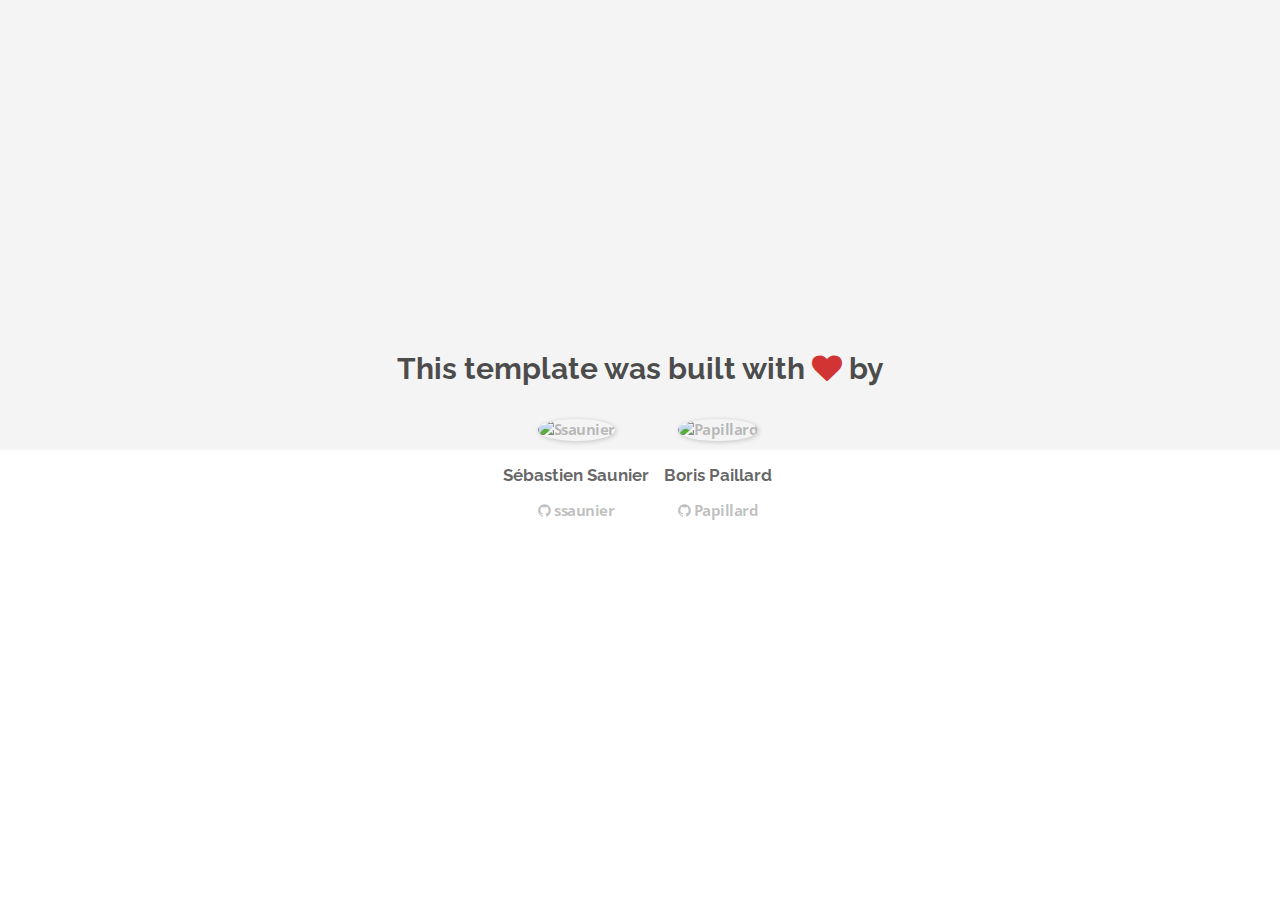
==== about.html @ 72b9be3b "Automated commit at 2018-08-06 09:23:49 UTC by middleman-deploy 2.0.0-alpha" ====
<!doctype html>
<html>
  <head>
    <meta charset="utf-8">
    <meta http-equiv="x-ua-compatible" content="ie=edge">
    <meta name="viewport"
          content="width=device-width, initial-scale=1, shrink-to-fit=no">
    <!-- Use the title from a page's frontmatter if it has one -->
    <title>Le Wagon - Middleman - About</title>
    <link href="stylesheets/application-3c48b980.css" rel="stylesheet" />
    <script src="javascripts/application-93de88c9.js"></script>
    <link href="images/favicon-f15af148.png" rel="icon" type="image/png" />
  </head>
  <body>
    <div id="about">
  <div class="about-content">
    <h1>This template was built with <i class="fa fa-heart"></i> by</h1>
    <ul class="list-inline">
        <li>
<a href="https://kitt.lewagon.com/alumni/ssaunier" target="_blank">            <img src="https://kitt.lewagon.com/placeholder/users/ssaunier" class="img-circle" alt="Ssaunier" />
</a>          <h2>Sébastien Saunier</h2>
          <p>
<a href="https://github.com/ssaunier" target="_blank">              <i class="fa fa-github"></i> ssaunier
</a>          </p>
        </li>
        <li>
<a href="https://kitt.lewagon.com/alumni/Papillard" target="_blank">            <img src="https://kitt.lewagon.com/placeholder/users/Papillard" class="img-circle" alt="Papillard" />
</a>          <h2>Boris Paillard</h2>
          <p>
<a href="https://github.com/Papillard" target="_blank">              <i class="fa fa-github"></i> Papillard
</a>          </p>
        </li>
    </ul>
  </div>
</div>

  </body>
</html>
---- stylesheets/application-3c48b980.css ----
@import url("https://fonts.googleapis.com/css?family=Open+Sans:400,300,700|Raleway:400,100,300,700,500");/*!
 * Bootstrap v3.3.7 (http://getbootstrap.com)
 * Copyright 2011-2016 Twitter, Inc.
 * Licensed under MIT (https://github.com/twbs/bootstrap/blob/master/LICENSE)
 *//*! normalize.css v3.0.3 | MIT License | github.com/necolas/normalize.css */html{font-family:sans-serif;-ms-text-size-adjust:100%;-webkit-text-size-adjust:100%}body{margin:0}article,aside,details,figcaption,figure,footer,header,hgroup,main,menu,nav,section,summary{display:block}audio,canvas,progress,video{display:inline-block;vertical-align:baseline}audio:not([controls]){display:none;height:0}[hidden],template{display:none}a{background-color:transparent}a:active,a:hover{outline:0}abbr[title]{border-bottom:1px dotted}b,strong{font-weight:bold}dfn{font-style:italic}h1{font-size:2em;margin:0.67em 0}mark{background:#ff0;color:#000}small{font-size:80%}sub,sup{font-size:75%;line-height:0;position:relative;vertical-align:baseline}sup{top:-0.5em}sub{bottom:-0.25em}img{border:0}svg:not(:root){overflow:hidden}figure{margin:1em 40px}hr{-webkit-box-sizing:content-box;box-sizing:content-box;height:0}pre{overflow:auto}code,kbd,pre,samp{font-family:monospace, monospace;font-size:1em}button,input,optgroup,select,textarea{color:inherit;font:inherit;margin:0}button{overflow:visible}button,select{text-transform:none}button,html input[type="button"],input[type="reset"],input[type="submit"]{-webkit-appearance:button;cursor:pointer}button[disabled],html input[disabled]{cursor:default}button::-moz-focus-inner,input::-moz-focus-inner{border:0;padding:0}input{line-height:normal}input[type="checkbox"],input[type="radio"]{-webkit-box-sizing:border-box;box-sizing:border-box;padding:0}input[type="number"]::-webkit-inner-spin-button,input[type="number"]::-webkit-outer-spin-button{height:auto}input[type="search"]{-webkit-appearance:textfield;-webkit-box-sizing:content-box;box-sizing:content-box}input[type="search"]::-webkit-search-cancel-button,input[type="search"]::-webkit-search-decoration{-webkit-appearance:none}fieldset{border:1px solid #c0c0c0;margin:0 2px;padding:0.35em 0.625em 0.75em}legend{border:0;padding:0}textarea{overflow:auto}optgroup{font-weight:bold}table{border-collapse:collapse;border-spacing:0}td,th{padding:0}/*! Source: https://github.com/h5bp/html5-boilerplate/blob/master/src/css/main.css */@media print{*,*:before,*:after{background:transparent !important;color:#000 !important;-webkit-box-shadow:none !important;box-shadow:none !important;text-shadow:none !important}a,a:visited{text-decoration:underline}a[href]:after{content:" (" attr(href) ")"}abbr[title]:after{content:" (" attr(title) ")"}a[href^="#"]:after,a[href^="javascript:"]:after{content:""}pre,blockquote{border:1px solid #999;page-break-inside:avoid}thead{display:table-header-group}tr,img{page-break-inside:avoid}img{max-width:100% !important}p,h2,h3{orphans:3;widows:3}h2,h3{page-break-after:avoid}.navbar{display:none}.btn>.caret,.dropup>.btn>.caret{border-top-color:#000 !important}.label{border:1px solid #000}.table{border-collapse:collapse !important}.table td,.table th{background-color:#fff !important}.table-bordered th,.table-bordered td{border:1px solid #ddd !important}}@font-face{font-family:'Glyphicons Halflings';src:url("../assets/bootstrap/glyphicons-halflings-regular-86b6f62b.eot");src:url("../assets/bootstrap/glyphicons-halflings-regular-86b6f62b.eot?#iefix") format("embedded-opentype"),url("../assets/bootstrap/glyphicons-halflings-regular-ca35b697.woff2") format("woff2"),url("../assets/bootstrap/glyphicons-halflings-regular-278e49a8.woff") format("woff"),url("../assets/bootstrap/glyphicons-halflings-regular-44bc1850.ttf") format("truetype"),url("../assets/bootstrap/glyphicons-halflings-regular-de51a849.svg#glyphicons_halflingsregular") format("svg")}.glyphicon{position:relative;top:1px;display:inline-block;font-family:'Glyphicons Halflings';font-style:normal;font-weight:normal;line-height:1;-webkit-font-smoothing:antialiased;-moz-osx-font-smoothing:grayscale}.glyphicon-asterisk:before{content:"\002a"}.glyphicon-plus:before{content:"\002b"}.glyphicon-euro:before,.glyphicon-eur:before{content:"\20ac"}.glyphicon-minus:before{content:"\2212"}.glyphicon-cloud:before{content:"\2601"}.glyphicon-envelope:before{content:"\2709"}.glyphicon-pencil:before{content:"\270f"}.glyphicon-glass:before{content:"\e001"}.glyphicon-music:before{content:"\e002"}.glyphicon-search:before{content:"\e003"}.glyphicon-heart:before{content:"\e005"}.glyphicon-star:before{content:"\e006"}.glyphicon-star-empty:before{content:"\e007"}.glyphicon-user:before{content:"\e008"}.glyphicon-film:before{content:"\e009"}.glyphicon-th-large:before{content:"\e010"}.glyphicon-th:before{content:"\e011"}.glyphicon-th-list:before{content:"\e012"}.glyphicon-ok:before{content:"\e013"}.glyphicon-remove:before{content:"\e014"}.glyphicon-zoom-in:before{content:"\e015"}.glyphicon-zoom-out:before{content:"\e016"}.glyphicon-off:before{content:"\e017"}.glyphicon-signal:before{content:"\e018"}.glyphicon-cog:before{content:"\e019"}.glyphicon-trash:before{content:"\e020"}.glyphicon-home:before{content:"\e021"}.glyphicon-file:before{content:"\e022"}.glyphicon-time:before{content:"\e023"}.glyphicon-road:before{content:"\e024"}.glyphicon-download-alt:before{content:"\e025"}.glyphicon-download:before{content:"\e026"}.glyphicon-upload:before{content:"\e027"}.glyphicon-inbox:before{content:"\e028"}.glyphicon-play-circle:before{content:"\e029"}.glyphicon-repeat:before{content:"\e030"}.glyphicon-refresh:before{content:"\e031"}.glyphicon-list-alt:before{content:"\e032"}.glyphicon-lock:before{content:"\e033"}.glyphicon-flag:before{content:"\e034"}.glyphicon-headphones:before{content:"\e035"}.glyphicon-volume-off:before{content:"\e036"}.glyphicon-volume-down:before{content:"\e037"}.glyphicon-volume-up:before{content:"\e038"}.glyphicon-qrcode:before{content:"\e039"}.glyphicon-barcode:before{content:"\e040"}.glyphicon-tag:before{content:"\e041"}.glyphicon-tags:before{content:"\e042"}.glyphicon-book:before{content:"\e043"}.glyphicon-bookmark:before{content:"\e044"}.glyphicon-print:before{content:"\e045"}.glyphicon-camera:before{content:"\e046"}.glyphicon-font:before{content:"\e047"}.glyphicon-bold:before{content:"\e048"}.glyphicon-italic:before{content:"\e049"}.glyphicon-text-height:before{content:"\e050"}.glyphicon-text-width:before{content:"\e051"}.glyphicon-align-left:before{content:"\e052"}.glyphicon-align-center:before{content:"\e053"}.glyphicon-align-right:before{content:"\e054"}.glyphicon-align-justify:before{content:"\e055"}.glyphicon-list:before{content:"\e056"}.glyphicon-indent-left:before{content:"\e057"}.glyphicon-indent-right:before{content:"\e058"}.glyphicon-facetime-video:before{content:"\e059"}.glyphicon-picture:before{content:"\e060"}.glyphicon-map-marker:before{content:"\e062"}.glyphicon-adjust:before{content:"\e063"}.glyphicon-tint:before{content:"\e064"}.glyphicon-edit:before{content:"\e065"}.glyphicon-share:before{content:"\e066"}.glyphicon-check:before{content:"\e067"}.glyphicon-move:before{content:"\e068"}.glyphicon-step-backward:before{content:"\e069"}.glyphicon-fast-backward:before{content:"\e070"}.glyphicon-backward:before{content:"\e071"}.glyphicon-play:before{content:"\e072"}.glyphicon-pause:before{content:"\e073"}.glyphicon-stop:before{content:"\e074"}.glyphicon-forward:before{content:"\e075"}.glyphicon-fast-forward:before{content:"\e076"}.glyphicon-step-forward:before{content:"\e077"}.glyphicon-eject:before{content:"\e078"}.glyphicon-chevron-left:before{content:"\e079"}.glyphicon-chevron-right:before{content:"\e080"}.glyphicon-plus-sign:before{content:"\e081"}.glyphicon-minus-sign:before{content:"\e082"}.glyphicon-remove-sign:before{content:"\e083"}.glyphicon-ok-sign:before{content:"\e084"}.glyphicon-question-sign:before{content:"\e085"}.glyphicon-info-sign:before{content:"\e086"}.glyphicon-screenshot:before{content:"\e087"}.glyphicon-remove-circle:before{content:"\e088"}.glyphicon-ok-circle:before{content:"\e089"}.glyphicon-ban-circle:before{content:"\e090"}.glyphicon-arrow-left:before{content:"\e091"}.glyphicon-arrow-right:before{content:"\e092"}.glyphicon-arrow-up:before{content:"\e093"}.glyphicon-arrow-down:before{content:"\e094"}.glyphicon-share-alt:before{content:"\e095"}.glyphicon-resize-full:before{content:"\e096"}.glyphicon-resize-small:before{content:"\e097"}.glyphicon-exclamation-sign:before{content:"\e101"}.glyphicon-gift:before{content:"\e102"}.glyphicon-leaf:before{content:"\e103"}.glyphicon-fire:before{content:"\e104"}.glyphicon-eye-open:before{content:"\e105"}.glyphicon-eye-close:before{content:"\e106"}.glyphicon-warning-sign:before{content:"\e107"}.glyphicon-plane:before{content:"\e108"}.glyphicon-calendar:before{content:"\e109"}.glyphicon-random:before{content:"\e110"}.glyphicon-comment:before{content:"\e111"}.glyphicon-magnet:before{content:"\e112"}.glyphicon-chevron-up:before{content:"\e113"}.glyphicon-chevron-down:before{content:"\e114"}.glyphicon-retweet:before{content:"\e115"}.glyphicon-shopping-cart:before{content:"\e116"}.glyphicon-folder-close:before{content:"\e117"}.glyphicon-folder-open:before{content:"\e118"}.glyphicon-resize-vertical:before{content:"\e119"}.glyphicon-resize-horizontal:before{content:"\e120"}.glyphicon-hdd:before{content:"\e121"}.glyphicon-bullhorn:before{content:"\e122"}.glyphicon-bell:before{content:"\e123"}.glyphicon-certificate:before{content:"\e124"}.glyphicon-thumbs-up:before{content:"\e125"}.glyphicon-thumbs-down:before{content:"\e126"}.glyphicon-hand-right:before{content:"\e127"}.glyphicon-hand-left:before{content:"\e128"}.glyphicon-hand-up:before{content:"\e129"}.glyphicon-hand-down:before{content:"\e130"}.glyphicon-circle-arrow-right:before{content:"\e131"}.glyphicon-circle-arrow-left:before{content:"\e132"}.glyphicon-circle-arrow-up:before{content:"\e133"}.glyphicon-circle-arrow-down:before{content:"\e134"}.glyphicon-globe:before{content:"\e135"}.glyphicon-wrench:before{content:"\e136"}.glyphicon-tasks:before{content:"\e137"}.glyphicon-filter:before{content:"\e138"}.glyphicon-briefcase:before{content:"\e139"}.glyphicon-fullscreen:before{content:"\e140"}.glyphicon-dashboard:before{content:"\e141"}.glyphicon-paperclip:before{content:"\e142"}.glyphicon-heart-empty:before{content:"\e143"}.glyphicon-link:before{content:"\e144"}.glyphicon-phone:before{content:"\e145"}.glyphicon-pushpin:before{content:"\e146"}.glyphicon-usd:before{content:"\e148"}.glyphicon-gbp:before{content:"\e149"}.glyphicon-sort:before{content:"\e150"}.glyphicon-sort-by-alphabet:before{content:"\e151"}.glyphicon-sort-by-alphabet-alt:before{content:"\e152"}.glyphicon-sort-by-order:before{content:"\e153"}.glyphicon-sort-by-order-alt:before{content:"\e154"}.glyphicon-sort-by-attributes:before{content:"\e155"}.glyphicon-sort-by-attributes-alt:before{content:"\e156"}.glyphicon-unchecked:before{content:"\e157"}.glyphicon-expand:before{content:"\e158"}.glyphicon-collapse-down:before{content:"\e159"}.glyphicon-collapse-up:before{content:"\e160"}.glyphicon-log-in:before{content:"\e161"}.glyphicon-flash:before{content:"\e162"}.glyphicon-log-out:before{content:"\e163"}.glyphicon-new-window:before{content:"\e164"}.glyphicon-record:before{content:"\e165"}.glyphicon-save:before{content:"\e166"}.glyphicon-open:before{content:"\e167"}.glyphicon-saved:before{content:"\e168"}.glyphicon-import:before{content:"\e169"}.glyphicon-export:before{content:"\e170"}.glyphicon-send:before{content:"\e171"}.glyphicon-floppy-disk:before{content:"\e172"}.glyphicon-floppy-saved:before{content:"\e173"}.glyphicon-floppy-remove:before{content:"\e174"}.glyphicon-floppy-save:before{content:"\e175"}.glyphicon-floppy-open:before{content:"\e176"}.glyphicon-credit-card:before{content:"\e177"}.glyphicon-transfer:before{content:"\e178"}.glyphicon-cutlery:before{content:"\e179"}.glyphicon-header:before{content:"\e180"}.glyphicon-compressed:before{content:"\e181"}.glyphicon-earphone:before{content:"\e182"}.glyphicon-phone-alt:before{content:"\e183"}.glyphicon-tower:before{content:"\e184"}.glyphicon-stats:before{content:"\e185"}.glyphicon-sd-video:before{content:"\e186"}.glyphicon-hd-video:before{content:"\e187"}.glyphicon-subtitles:before{content:"\e188"}.glyphicon-sound-stereo:before{content:"\e189"}.glyphicon-sound-dolby:before{content:"\e190"}.glyphicon-sound-5-1:before{content:"\e191"}.glyphicon-sound-6-1:before{content:"\e192"}.glyphicon-sound-7-1:before{content:"\e193"}.glyphicon-copyright-mark:before{content:"\e194"}.glyphicon-registration-mark:before{content:"\e195"}.glyphicon-cloud-download:before{content:"\e197"}.glyphicon-cloud-upload:before{content:"\e198"}.glyphicon-tree-conifer:before{content:"\e199"}.glyphicon-tree-deciduous:before{content:"\e200"}.glyphicon-cd:before{content:"\e201"}.glyphicon-save-file:before{content:"\e202"}.glyphicon-open-file:before{content:"\e203"}.glyphicon-level-up:before{content:"\e204"}.glyphicon-copy:before{content:"\e205"}.glyphicon-paste:before{content:"\e206"}.glyphicon-alert:before{content:"\e209"}.glyphicon-equalizer:before{content:"\e210"}.glyphicon-king:before{content:"\e211"}.glyphicon-queen:before{content:"\e212"}.glyphicon-pawn:before{content:"\e213"}.glyphicon-bishop:before{content:"\e214"}.glyphicon-knight:before{content:"\e215"}.glyphicon-baby-formula:before{content:"\e216"}.glyphicon-tent:before{content:"\26fa"}.glyphicon-blackboard:before{content:"\e218"}.glyphicon-bed:before{content:"\e219"}.glyphicon-apple:before{content:"\f8ff"}.glyphicon-erase:before{content:"\e221"}.glyphicon-hourglass:before{content:"\231b"}.glyphicon-lamp:before{content:"\e223"}.glyphicon-duplicate:before{content:"\e224"}.glyphicon-piggy-bank:before{content:"\e225"}.glyphicon-scissors:before{content:"\e226"}.glyphicon-bitcoin:before{content:"\e227"}.glyphicon-btc:before{content:"\e227"}.glyphicon-xbt:before{content:"\e227"}.glyphicon-yen:before{content:"\00a5"}.glyphicon-jpy:before{content:"\00a5"}.glyphicon-ruble:before{content:"\20bd"}.glyphicon-rub:before{content:"\20bd"}.glyphicon-scale:before{content:"\e230"}.glyphicon-ice-lolly:before{content:"\e231"}.glyphicon-ice-lolly-tasted:before{content:"\e232"}.glyphicon-education:before{content:"\e233"}.glyphicon-option-horizontal:before{content:"\e234"}.glyphicon-option-vertical:before{content:"\e235"}.glyphicon-menu-hamburger:before{content:"\e236"}.glyphicon-modal-window:before{content:"\e237"}.glyphicon-oil:before{content:"\e238"}.glyphicon-grain:before{content:"\e239"}.glyphicon-sunglasses:before{content:"\e240"}.glyphicon-text-size:before{content:"\e241"}.glyphicon-text-color:before{content:"\e242"}.glyphicon-text-background:before{content:"\e243"}.glyphicon-object-align-top:before{content:"\e244"}.glyphicon-object-align-bottom:before{content:"\e245"}.glyphicon-object-align-horizontal:before{content:"\e246"}.glyphicon-object-align-left:before{content:"\e247"}.glyphicon-object-align-vertical:before{content:"\e248"}.glyphicon-object-align-right:before{content:"\e249"}.glyphicon-triangle-right:before{content:"\e250"}.glyphicon-triangle-left:before{content:"\e251"}.glyphicon-triangle-bottom:before{content:"\e252"}.glyphicon-triangle-top:before{content:"\e253"}.glyphicon-console:before{content:"\e254"}.glyphicon-superscript:before{content:"\e255"}.glyphicon-subscript:before{content:"\e256"}.glyphicon-menu-left:before{content:"\e257"}.glyphicon-menu-right:before{content:"\e258"}.glyphicon-menu-down:before{content:"\e259"}.glyphicon-menu-up:before{content:"\e260"}*{-webkit-box-sizing:border-box;box-sizing:border-box}*:before,*:after{-webkit-box-sizing:border-box;box-sizing:border-box}html{font-size:10px;-webkit-tap-highlight-color:transparent}body{font-family:"Open Sans", "Helvetica", "sans-serif";font-size:18px;line-height:1.42857143;color:#333333;background-color:#F4F4F4}input,button,select,textarea{font-family:inherit;font-size:inherit;line-height:inherit}a{color:#469AE0;text-decoration:none}a:hover,a:focus{color:#1f74ba;text-decoration:underline}a:focus{outline:5px auto -webkit-focus-ring-color;outline-offset:-2px}figure{margin:0}img{vertical-align:middle}.img-responsive{display:block;max-width:100%;height:auto}.img-rounded{border-radius:2px}.img-thumbnail{padding:4px;line-height:1.42857143;background-color:#F4F4F4;border:1px solid #ddd;border-radius:2px;-webkit-transition:all 0.2s ease-in-out;transition:all 0.2s ease-in-out;display:inline-block;max-width:100%;height:auto}.img-circle{border-radius:50%}hr{margin-top:25px;margin-bottom:25px;border:0;border-top:1px solid #eeeeee}.sr-only{position:absolute;width:1px;height:1px;margin:-1px;padding:0;overflow:hidden;clip:rect(0, 0, 0, 0);border:0}.sr-only-focusable:active,.sr-only-focusable:focus{position:static;width:auto;height:auto;margin:0;overflow:visible;clip:auto}[role="button"]{cursor:pointer}h1,h2,h3,h4,h5,h6,.h1,.h2,.h3,.h4,.h5,.h6{font-family:"Raleway", "Helvetica", "sans-serif";font-weight:500;line-height:1.1;color:inherit}h1 small,h1 .small,h2 small,h2 .small,h3 small,h3 .small,h4 small,h4 .small,h5 small,h5 .small,h6 small,h6 .small,.h1 small,.h1 .small,.h2 small,.h2 .small,.h3 small,.h3 .small,.h4 small,.h4 .small,.h5 small,.h5 .small,.h6 small,.h6 .small{font-weight:normal;line-height:1;color:#777777}h1,.h1,h2,.h2,h3,.h3{margin-top:25px;margin-bottom:12.5px}h1 small,h1 .small,.h1 small,.h1 .small,h2 small,h2 .small,.h2 small,.h2 .small,h3 small,h3 .small,.h3 small,.h3 .small{font-size:65%}h4,.h4,h5,.h5,h6,.h6{margin-top:12.5px;margin-bottom:12.5px}h4 small,h4 .small,.h4 small,.h4 .small,h5 small,h5 .small,.h5 small,.h5 .small,h6 small,h6 .small,.h6 small,.h6 .small{font-size:75%}h1,.h1{font-size:46px}h2,.h2{font-size:38px}h3,.h3{font-size:31px}h4,.h4{font-size:23px}h5,.h5{font-size:18px}h6,.h6{font-size:16px}p{margin:0 0 12.5px}.lead{margin-bottom:25px;font-size:20px;font-weight:300;line-height:1.4}@media (min-width: 768px){.lead{font-size:27px}}small,.small{font-size:88%}mark,.mark{background-color:#fcf8e3;padding:.2em}.text-left{text-align:left}.text-right{text-align:right}.text-center{text-align:center}.text-justify{text-align:justify}.text-nowrap{white-space:nowrap}.text-lowercase{text-transform:lowercase}.text-uppercase,.initialism{text-transform:uppercase}.text-capitalize{text-transform:capitalize}.text-muted{color:#777777}.text-primary{color:#469AE0}a.text-primary:hover,a.text-primary:focus{color:#2381d0}.text-success{color:#3c763d}a.text-success:hover,a.text-success:focus{color:#2b542c}.text-info{color:#31708f}a.text-info:hover,a.text-info:focus{color:#245269}.text-warning{color:#8a6d3b}a.text-warning:hover,a.text-warning:focus{color:#66512c}.text-danger{color:#a94442}a.text-danger:hover,a.text-danger:focus{color:#843534}.bg-primary{color:#fff}.bg-primary{background-color:#469AE0}a.bg-primary:hover,a.bg-primary:focus{background-color:#2381d0}.bg-success{background-color:#dff0d8}a.bg-success:hover,a.bg-success:focus{background-color:#c1e2b3}.bg-info{background-color:#d9edf7}a.bg-info:hover,a.bg-info:focus{background-color:#afd9ee}.bg-warning{background-color:#fcf8e3}a.bg-warning:hover,a.bg-warning:focus{background-color:#f7ecb5}.bg-danger{background-color:#f2dede}a.bg-danger:hover,a.bg-danger:focus{background-color:#e4b9b9}.page-header{padding-bottom:11.5px;margin:50px 0 25px;border-bottom:1px solid #eeeeee}ul,ol{margin-top:0;margin-bottom:12.5px}ul ul,ul ol,ol ul,ol ol{margin-bottom:0}.list-unstyled{padding-left:0;list-style:none}.list-inline{padding-left:0;list-style:none;margin-left:-5px}.list-inline>li{display:inline-block;padding-left:5px;padding-right:5px}dl{margin-top:0;margin-bottom:25px}dt,dd{line-height:1.42857143}dt{font-weight:bold}dd{margin-left:0}.dl-horizontal dd:before,.dl-horizontal dd:after{content:" ";display:table}.dl-horizontal dd:after{clear:both}@media (min-width: 768px){.dl-horizontal dt{float:left;width:160px;clear:left;text-align:right;overflow:hidden;text-overflow:ellipsis;white-space:nowrap}.dl-horizontal dd{margin-left:180px}}abbr[title],abbr[data-original-title]{cursor:help;border-bottom:1px dotted #777777}.initialism{font-size:90%}blockquote{padding:12.5px 25px;margin:0 0 25px;font-size:22.5px;border-left:5px solid #eeeeee}blockquote p:last-child,blockquote ul:last-child,blockquote ol:last-child{margin-bottom:0}blockquote footer,blockquote small,blockquote .small{display:block;font-size:80%;line-height:1.42857143;color:#777777}blockquote footer:before,blockquote small:before,blockquote .small:before{content:'\2014 \00A0'}.blockquote-reverse,blockquote.pull-right{padding-right:15px;padding-left:0;border-right:5px solid #eeeeee;border-left:0;text-align:right}.blockquote-reverse footer:before,.blockquote-reverse small:before,.blockquote-reverse .small:before,blockquote.pull-right footer:before,blockquote.pull-right small:before,blockquote.pull-right .small:before{content:''}.blockquote-reverse footer:after,.blockquote-reverse small:after,.blockquote-reverse .small:after,blockquote.pull-right footer:after,blockquote.pull-right small:after,blockquote.pull-right .small:after{content:'\00A0 \2014'}address{margin-bottom:25px;font-style:normal;line-height:1.42857143}code,kbd,pre,samp{font-family:Menlo, Monaco, Consolas, "Courier New", monospace}code{padding:2px 4px;font-size:90%;color:#c7254e;background-color:#f9f2f4;border-radius:2px}kbd{padding:2px 4px;font-size:90%;color:#fff;background-color:#333;border-radius:2px;-webkit-box-shadow:inset 0 -1px 0 rgba(0,0,0,0.25);box-shadow:inset 0 -1px 0 rgba(0,0,0,0.25)}kbd kbd{padding:0;font-size:100%;font-weight:bold;-webkit-box-shadow:none;box-shadow:none}pre{display:block;padding:12px;margin:0 0 12.5px;font-size:17px;line-height:1.42857143;word-break:break-all;word-wrap:break-word;color:#333333;background-color:#f5f5f5;border:1px solid #ccc;border-radius:2px}pre code{padding:0;font-size:inherit;color:inherit;white-space:pre-wrap;background-color:transparent;border-radius:0}.pre-scrollable{max-height:340px;overflow-y:scroll}.container{margin-right:auto;margin-left:auto;padding-left:15px;padding-right:15px}.container:before,.container:after{content:" ";display:table}.container:after{clear:both}@media (min-width: 768px){.container{width:750px}}@media (min-width: 992px){.container{width:970px}}@media (min-width: 1200px){.container{width:1170px}}.container-fluid{margin-right:auto;margin-left:auto;padding-left:15px;padding-right:15px}.container-fluid:before,.container-fluid:after{content:" ";display:table}.container-fluid:after{clear:both}.row{margin-left:-15px;margin-right:-15px}.row:before,.row:after{content:" ";display:table}.row:after{clear:both}.col-xs-1,.col-sm-1,.col-md-1,.col-lg-1,.col-xs-2,.col-sm-2,.col-md-2,.col-lg-2,.col-xs-3,.col-sm-3,.col-md-3,.col-lg-3,.col-xs-4,.col-sm-4,.col-md-4,.col-lg-4,.col-xs-5,.col-sm-5,.col-md-5,.col-lg-5,.col-xs-6,.col-sm-6,.col-md-6,.col-lg-6,.col-xs-7,.col-sm-7,.col-md-7,.col-lg-7,.col-xs-8,.col-sm-8,.col-md-8,.col-lg-8,.col-xs-9,.col-sm-9,.col-md-9,.col-lg-9,.col-xs-10,.col-sm-10,.col-md-10,.col-lg-10,.col-xs-11,.col-sm-11,.col-md-11,.col-lg-11,.col-xs-12,.col-sm-12,.col-md-12,.col-lg-12{position:relative;min-height:1px;padding-left:15px;padding-right:15px}.col-xs-1,.col-xs-2,.col-xs-3,.col-xs-4,.col-xs-5,.col-xs-6,.col-xs-7,.col-xs-8,.col-xs-9,.col-xs-10,.col-xs-11,.col-xs-12{float:left}.col-xs-1{width:8.33333333%}.col-xs-2{width:16.66666667%}.col-xs-3{width:25%}.col-xs-4{width:33.33333333%}.col-xs-5{width:41.66666667%}.col-xs-6{width:50%}.col-xs-7{width:58.33333333%}.col-xs-8{width:66.66666667%}.col-xs-9{width:75%}.col-xs-10{width:83.33333333%}.col-xs-11{width:91.66666667%}.col-xs-12{width:100%}.col-xs-pull-0{right:auto}.col-xs-pull-1{right:8.33333333%}.col-xs-pull-2{right:16.66666667%}.col-xs-pull-3{right:25%}.col-xs-pull-4{right:33.33333333%}.col-xs-pull-5{right:41.66666667%}.col-xs-pull-6{right:50%}.col-xs-pull-7{right:58.33333333%}.col-xs-pull-8{right:66.66666667%}.col-xs-pull-9{right:75%}.col-xs-pull-10{right:83.33333333%}.col-xs-pull-11{right:91.66666667%}.col-xs-pull-12{right:100%}.col-xs-push-0{left:auto}.col-xs-push-1{left:8.33333333%}.col-xs-push-2{left:16.66666667%}.col-xs-push-3{left:25%}.col-xs-push-4{left:33.33333333%}.col-xs-push-5{left:41.66666667%}.col-xs-push-6{left:50%}.col-xs-push-7{left:58.33333333%}.col-xs-push-8{left:66.66666667%}.col-xs-push-9{left:75%}.col-xs-push-10{left:83.33333333%}.col-xs-push-11{left:91.66666667%}.col-xs-push-12{left:100%}.col-xs-offset-0{margin-left:0%}.col-xs-offset-1{margin-left:8.33333333%}.col-xs-offset-2{margin-left:16.66666667%}.col-xs-offset-3{margin-left:25%}.col-xs-offset-4{margin-left:33.33333333%}.col-xs-offset-5{margin-left:41.66666667%}.col-xs-offset-6{margin-left:50%}.col-xs-offset-7{margin-left:58.33333333%}.col-xs-offset-8{margin-left:66.66666667%}.col-xs-offset-9{margin-left:75%}.col-xs-offset-10{margin-left:83.33333333%}.col-xs-offset-11{margin-left:91.66666667%}.col-xs-offset-12{margin-left:100%}@media (min-width: 768px){.col-sm-1,.col-sm-2,.col-sm-3,.col-sm-4,.col-sm-5,.col-sm-6,.col-sm-7,.col-sm-8,.col-sm-9,.col-sm-10,.col-sm-11,.col-sm-12{float:left}.col-sm-1{width:8.33333333%}.col-sm-2{width:16.66666667%}.col-sm-3{width:25%}.col-sm-4{width:33.33333333%}.col-sm-5{width:41.66666667%}.col-sm-6{width:50%}.col-sm-7{width:58.33333333%}.col-sm-8{width:66.66666667%}.col-sm-9{width:75%}.col-sm-10{width:83.33333333%}.col-sm-11{width:91.66666667%}.col-sm-12{width:100%}.col-sm-pull-0{right:auto}.col-sm-pull-1{right:8.33333333%}.col-sm-pull-2{right:16.66666667%}.col-sm-pull-3{right:25%}.col-sm-pull-4{right:33.33333333%}.col-sm-pull-5{right:41.66666667%}.col-sm-pull-6{right:50%}.col-sm-pull-7{right:58.33333333%}.col-sm-pull-8{right:66.66666667%}.col-sm-pull-9{right:75%}.col-sm-pull-10{right:83.33333333%}.col-sm-pull-11{right:91.66666667%}.col-sm-pull-12{right:100%}.col-sm-push-0{left:auto}.col-sm-push-1{left:8.33333333%}.col-sm-push-2{left:16.66666667%}.col-sm-push-3{left:25%}.col-sm-push-4{left:33.33333333%}.col-sm-push-5{left:41.66666667%}.col-sm-push-6{left:50%}.col-sm-push-7{left:58.33333333%}.col-sm-push-8{left:66.66666667%}.col-sm-push-9{left:75%}.col-sm-push-10{left:83.33333333%}.col-sm-push-11{left:91.66666667%}.col-sm-push-12{left:100%}.col-sm-offset-0{margin-left:0%}.col-sm-offset-1{margin-left:8.33333333%}.col-sm-offset-2{margin-left:16.66666667%}.col-sm-offset-3{margin-left:25%}.col-sm-offset-4{margin-left:33.33333333%}.col-sm-offset-5{margin-left:41.66666667%}.col-sm-offset-6{margin-left:50%}.col-sm-offset-7{margin-left:58.33333333%}.col-sm-offset-8{margin-left:66.66666667%}.col-sm-offset-9{margin-left:75%}.col-sm-offset-10{margin-left:83.33333333%}.col-sm-offset-11{margin-left:91.66666667%}.col-sm-offset-12{margin-left:100%}}@media (min-width: 992px){.col-md-1,.col-md-2,.col-md-3,.col-md-4,.col-md-5,.col-md-6,.col-md-7,.col-md-8,.col-md-9,.col-md-10,.col-md-11,.col-md-12{float:left}.col-md-1{width:8.33333333%}.col-md-2{width:16.66666667%}.col-md-3{width:25%}.col-md-4{width:33.33333333%}.col-md-5{width:41.66666667%}.col-md-6{width:50%}.col-md-7{width:58.33333333%}.col-md-8{width:66.66666667%}.col-md-9{width:75%}.col-md-10{width:83.33333333%}.col-md-11{width:91.66666667%}.col-md-12{width:100%}.col-md-pull-0{right:auto}.col-md-pull-1{right:8.33333333%}.col-md-pull-2{right:16.66666667%}.col-md-pull-3{right:25%}.col-md-pull-4{right:33.33333333%}.col-md-pull-5{right:41.66666667%}.col-md-pull-6{right:50%}.col-md-pull-7{right:58.33333333%}.col-md-pull-8{right:66.66666667%}.col-md-pull-9{right:75%}.col-md-pull-10{right:83.33333333%}.col-md-pull-11{right:91.66666667%}.col-md-pull-12{right:100%}.col-md-push-0{left:auto}.col-md-push-1{left:8.33333333%}.col-md-push-2{left:16.66666667%}.col-md-push-3{left:25%}.col-md-push-4{left:33.33333333%}.col-md-push-5{left:41.66666667%}.col-md-push-6{left:50%}.col-md-push-7{left:58.33333333%}.col-md-push-8{left:66.66666667%}.col-md-push-9{left:75%}.col-md-push-10{left:83.33333333%}.col-md-push-11{left:91.66666667%}.col-md-push-12{left:100%}.col-md-offset-0{margin-left:0%}.col-md-offset-1{margin-left:8.33333333%}.col-md-offset-2{margin-left:16.66666667%}.col-md-offset-3{margin-left:25%}.col-md-offset-4{margin-left:33.33333333%}.col-md-offset-5{margin-left:41.66666667%}.col-md-offset-6{margin-left:50%}.col-md-offset-7{margin-left:58.33333333%}.col-md-offset-8{margin-left:66.66666667%}.col-md-offset-9{margin-left:75%}.col-md-offset-10{margin-left:83.33333333%}.col-md-offset-11{margin-left:91.66666667%}.col-md-offset-12{margin-left:100%}}@media (min-width: 1200px){.col-lg-1,.col-lg-2,.col-lg-3,.col-lg-4,.col-lg-5,.col-lg-6,.col-lg-7,.col-lg-8,.col-lg-9,.col-lg-10,.col-lg-11,.col-lg-12{float:left}.col-lg-1{width:8.33333333%}.col-lg-2{width:16.66666667%}.col-lg-3{width:25%}.col-lg-4{width:33.33333333%}.col-lg-5{width:41.66666667%}.col-lg-6{width:50%}.col-lg-7{width:58.33333333%}.col-lg-8{width:66.66666667%}.col-lg-9{width:75%}.col-lg-10{width:83.33333333%}.col-lg-11{width:91.66666667%}.col-lg-12{width:100%}.col-lg-pull-0{right:auto}.col-lg-pull-1{right:8.33333333%}.col-lg-pull-2{right:16.66666667%}.col-lg-pull-3{right:25%}.col-lg-pull-4{right:33.33333333%}.col-lg-pull-5{right:41.66666667%}.col-lg-pull-6{right:50%}.col-lg-pull-7{right:58.33333333%}.col-lg-pull-8{right:66.66666667%}.col-lg-pull-9{right:75%}.col-lg-pull-10{right:83.33333333%}.col-lg-pull-11{right:91.66666667%}.col-lg-pull-12{right:100%}.col-lg-push-0{left:auto}.col-lg-push-1{left:8.33333333%}.col-lg-push-2{left:16.66666667%}.col-lg-push-3{left:25%}.col-lg-push-4{left:33.33333333%}.col-lg-push-5{left:41.66666667%}.col-lg-push-6{left:50%}.col-lg-push-7{left:58.33333333%}.col-lg-push-8{left:66.66666667%}.col-lg-push-9{left:75%}.col-lg-push-10{left:83.33333333%}.col-lg-push-11{left:91.66666667%}.col-lg-push-12{left:100%}.col-lg-offset-0{margin-left:0%}.col-lg-offset-1{margin-left:8.33333333%}.col-lg-offset-2{margin-left:16.66666667%}.col-lg-offset-3{margin-left:25%}.col-lg-offset-4{margin-left:33.33333333%}.col-lg-offset-5{margin-left:41.66666667%}.col-lg-offset-6{margin-left:50%}.col-lg-offset-7{margin-left:58.33333333%}.col-lg-offset-8{margin-left:66.66666667%}.col-lg-offset-9{margin-left:75%}.col-lg-offset-10{margin-left:83.33333333%}.col-lg-offset-11{margin-left:91.66666667%}.col-lg-offset-12{margin-left:100%}}table{background-color:transparent}caption{padding-top:8px;padding-bottom:8px;color:#777777;text-align:left}th{text-align:left}.table{width:100%;max-width:100%;margin-bottom:25px}.table>thead>tr>th,.table>thead>tr>td,.table>tbody>tr>th,.table>tbody>tr>td,.table>tfoot>tr>th,.table>tfoot>tr>td{padding:8px;line-height:1.42857143;vertical-align:top;border-top:1px solid #ddd}.table>thead>tr>th{vertical-align:bottom;border-bottom:2px solid #ddd}.table>caption+thead>tr:first-child>th,.table>caption+thead>tr:first-child>td,.table>colgroup+thead>tr:first-child>th,.table>colgroup+thead>tr:first-child>td,.table>thead:first-child>tr:first-child>th,.table>thead:first-child>tr:first-child>td{border-top:0}.table>tbody+tbody{border-top:2px solid #ddd}.table .table{background-color:#F4F4F4}.table-condensed>thead>tr>th,.table-condensed>thead>tr>td,.table-condensed>tbody>tr>th,.table-condensed>tbody>tr>td,.table-condensed>tfoot>tr>th,.table-condensed>tfoot>tr>td{padding:5px}.table-bordered{border:1px solid #ddd}.table-bordered>thead>tr>th,.table-bordered>thead>tr>td,.table-bordered>tbody>tr>th,.table-bordered>tbody>tr>td,.table-bordered>tfoot>tr>th,.table-bordered>tfoot>tr>td{border:1px solid #ddd}.table-bordered>thead>tr>th,.table-bordered>thead>tr>td{border-bottom-width:2px}.table-striped>tbody>tr:nth-of-type(odd){background-color:#f9f9f9}.table-hover>tbody>tr:hover{background-color:#f5f5f5}table col[class*="col-"]{position:static;float:none;display:table-column}table td[class*="col-"],table th[class*="col-"]{position:static;float:none;display:table-cell}.table>thead>tr>td.active,.table>thead>tr>th.active,.table>thead>tr.active>td,.table>thead>tr.active>th,.table>tbody>tr>td.active,.table>tbody>tr>th.active,.table>tbody>tr.active>td,.table>tbody>tr.active>th,.table>tfoot>tr>td.active,.table>tfoot>tr>th.active,.table>tfoot>tr.active>td,.table>tfoot>tr.active>th{background-color:#f5f5f5}.table-hover>tbody>tr>td.active:hover,.table-hover>tbody>tr>th.active:hover,.table-hover>tbody>tr.active:hover>td,.table-hover>tbody>tr:hover>.active,.table-hover>tbody>tr.active:hover>th{background-color:#e8e8e8}.table>thead>tr>td.success,.table>thead>tr>th.success,.table>thead>tr.success>td,.table>thead>tr.success>th,.table>tbody>tr>td.success,.table>tbody>tr>th.success,.table>tbody>tr.success>td,.table>tbody>tr.success>th,.table>tfoot>tr>td.success,.table>tfoot>tr>th.success,.table>tfoot>tr.success>td,.table>tfoot>tr.success>th{background-color:#dff0d8}.table-hover>tbody>tr>td.success:hover,.table-hover>tbody>tr>th.success:hover,.table-hover>tbody>tr.success:hover>td,.table-hover>tbody>tr:hover>.success,.table-hover>tbody>tr.success:hover>th{background-color:#d0e9c6}.table>thead>tr>td.info,.table>thead>tr>th.info,.table>thead>tr.info>td,.table>thead>tr.info>th,.table>tbody>tr>td.info,.table>tbody>tr>th.info,.table>tbody>tr.info>td,.table>tbody>tr.info>th,.table>tfoot>tr>td.info,.table>tfoot>tr>th.info,.table>tfoot>tr.info>td,.table>tfoot>tr.info>th{background-color:#d9edf7}.table-hover>tbody>tr>td.info:hover,.table-hover>tbody>tr>th.info:hover,.table-hover>tbody>tr.info:hover>td,.table-hover>tbody>tr:hover>.info,.table-hover>tbody>tr.info:hover>th{background-color:#c4e3f3}.table>thead>tr>td.warning,.table>thead>tr>th.warning,.table>thead>tr.warning>td,.table>thead>tr.warning>th,.table>tbody>tr>td.warning,.table>tbody>tr>th.warning,.table>tbody>tr.warning>td,.table>tbody>tr.warning>th,.table>tfoot>tr>td.warning,.table>tfoot>tr>th.warning,.table>tfoot>tr.warning>td,.table>tfoot>tr.warning>th{background-color:#fcf8e3}.table-hover>tbody>tr>td.warning:hover,.table-hover>tbody>tr>th.warning:hover,.table-hover>tbody>tr.warning:hover>td,.table-hover>tbody>tr:hover>.warning,.table-hover>tbody>tr.warning:hover>th{background-color:#faf2cc}.table>thead>tr>td.danger,.table>thead>tr>th.danger,.table>thead>tr.danger>td,.table>thead>tr.danger>th,.table>tbody>tr>td.danger,.table>tbody>tr>th.danger,.table>tbody>tr.danger>td,.table>tbody>tr.danger>th,.table>tfoot>tr>td.danger,.table>tfoot>tr>th.danger,.table>tfoot>tr.danger>td,.table>tfoot>tr.danger>th{background-color:#f2dede}.table-hover>tbody>tr>td.danger:hover,.table-hover>tbody>tr>th.danger:hover,.table-hover>tbody>tr.danger:hover>td,.table-hover>tbody>tr:hover>.danger,.table-hover>tbody>tr.danger:hover>th{background-color:#ebcccc}.table-responsive{overflow-x:auto;min-height:0.01%}@media screen and (max-width: 767px){.table-responsive{width:100%;margin-bottom:18.75px;overflow-y:hidden;-ms-overflow-style:-ms-autohiding-scrollbar;border:1px solid #ddd}.table-responsive>.table{margin-bottom:0}.table-responsive>.table>thead>tr>th,.table-responsive>.table>thead>tr>td,.table-responsive>.table>tbody>tr>th,.table-responsive>.table>tbody>tr>td,.table-responsive>.table>tfoot>tr>th,.table-responsive>.table>tfoot>tr>td{white-space:nowrap}.table-responsive>.table-bordered{border:0}.table-responsive>.table-bordered>thead>tr>th:first-child,.table-responsive>.table-bordered>thead>tr>td:first-child,.table-responsive>.table-bordered>tbody>tr>th:first-child,.table-responsive>.table-bordered>tbody>tr>td:first-child,.table-responsive>.table-bordered>tfoot>tr>th:first-child,.table-responsive>.table-bordered>tfoot>tr>td:first-child{border-left:0}.table-responsive>.table-bordered>thead>tr>th:last-child,.table-responsive>.table-bordered>thead>tr>td:last-child,.table-responsive>.table-bordered>tbody>tr>th:last-child,.table-responsive>.table-bordered>tbody>tr>td:last-child,.table-responsive>.table-bordered>tfoot>tr>th:last-child,.table-responsive>.table-bordered>tfoot>tr>td:last-child{border-right:0}.table-responsive>.table-bordered>tbody>tr:last-child>th,.table-responsive>.table-bordered>tbody>tr:last-child>td,.table-responsive>.table-bordered>tfoot>tr:last-child>th,.table-responsive>.table-bordered>tfoot>tr:last-child>td{border-bottom:0}}fieldset{padding:0;margin:0;border:0;min-width:0}legend{display:block;width:100%;padding:0;margin-bottom:25px;font-size:27px;line-height:inherit;color:#333333;border:0;border-bottom:1px solid #e5e5e5}label{display:inline-block;max-width:100%;margin-bottom:5px;font-weight:bold}input[type="search"]{-webkit-box-sizing:border-box;box-sizing:border-box}input[type="radio"],input[type="checkbox"]{margin:4px 0 0;margin-top:1px \9;line-height:normal}input[type="file"]{display:block}input[type="range"]{display:block;width:100%}select[multiple],select[size]{height:auto}input[type="file"]:focus,input[type="radio"]:focus,input[type="checkbox"]:focus{outline:5px auto -webkit-focus-ring-color;outline-offset:-2px}output{display:block;padding-top:7px;font-size:18px;line-height:1.42857143;color:#000000}.form-control{display:block;width:100%;height:39px;padding:6px 12px;font-size:18px;line-height:1.42857143;color:#000000;background-color:#fff;background-image:none;border:1px solid #ccc;border-radius:2px;-webkit-box-shadow:inset 0 1px 1px rgba(0,0,0,0.075);box-shadow:inset 0 1px 1px rgba(0,0,0,0.075);-webkit-transition:border-color ease-in-out 0.15s, box-shadow ease-in-out 0.15s;-webkit-transition:border-color ease-in-out 0.15s, -webkit-box-shadow ease-in-out 0.15s;transition:border-color ease-in-out 0.15s, -webkit-box-shadow ease-in-out 0.15s;transition:border-color ease-in-out 0.15s, box-shadow ease-in-out 0.15s;transition:border-color ease-in-out 0.15s, box-shadow ease-in-out 0.15s, -webkit-box-shadow ease-in-out 0.15s}.form-control:focus{border-color:#66afe9;outline:0;-webkit-box-shadow:inset 0 1px 1px rgba(0,0,0,0.075),0 0 8px rgba(102,175,233,0.6);box-shadow:inset 0 1px 1px rgba(0,0,0,0.075),0 0 8px rgba(102,175,233,0.6)}.form-control::-moz-placeholder{color:#999;opacity:1}.form-control:-ms-input-placeholder{color:#999}.form-control::-webkit-input-placeholder{color:#999}.form-control::-ms-expand{border:0;background-color:transparent}.form-control[disabled],.form-control[readonly],fieldset[disabled] .form-control{background-color:#eeeeee;opacity:1}.form-control[disabled],fieldset[disabled] .form-control{cursor:not-allowed}textarea.form-control{height:auto}input[type="search"]{-webkit-appearance:none}@media screen and (-webkit-min-device-pixel-ratio: 0){input[type="date"].form-control,input[type="time"].form-control,input[type="datetime-local"].form-control,input[type="month"].form-control{line-height:39px}input[type="date"].input-sm,.input-group-sm>input[type="date"].form-control,.input-group-sm>input[type="date"].input-group-addon,.input-group-sm>.input-group-btn>input[type="date"].btn,.input-group-sm input[type="date"],input[type="time"].input-sm,.input-group-sm>input[type="time"].form-control,.input-group-sm>input[type="time"].input-group-addon,.input-group-sm>.input-group-btn>input[type="time"].btn,.input-group-sm input[type="time"],input[type="datetime-local"].input-sm,.input-group-sm>input[type="datetime-local"].form-control,.input-group-sm>input[type="datetime-local"].input-group-addon,.input-group-sm>.input-group-btn>input[type="datetime-local"].btn,.input-group-sm input[type="datetime-local"],input[type="month"].input-sm,.input-group-sm>input[type="month"].form-control,.input-group-sm>input[type="month"].input-group-addon,.input-group-sm>.input-group-btn>input[type="month"].btn,.input-group-sm input[type="month"]{line-height:36px}input[type="date"].input-lg,.input-group-lg>input[type="date"].form-control,.input-group-lg>input[type="date"].input-group-addon,.input-group-lg>.input-group-btn>input[type="date"].btn,.input-group-lg input[type="date"],input[type="time"].input-lg,.input-group-lg>input[type="time"].form-control,.input-group-lg>input[type="time"].input-group-addon,.input-group-lg>.input-group-btn>input[type="time"].btn,.input-group-lg input[type="time"],input[type="datetime-local"].input-lg,.input-group-lg>input[type="datetime-local"].form-control,.input-group-lg>input[type="datetime-local"].input-group-addon,.input-group-lg>.input-group-btn>input[type="datetime-local"].btn,.input-group-lg input[type="datetime-local"],input[type="month"].input-lg,.input-group-lg>input[type="month"].form-control,.input-group-lg>input[type="month"].input-group-addon,.input-group-lg>.input-group-btn>input[type="month"].btn,.input-group-lg input[type="month"]{line-height:53px}}.form-group{margin-bottom:15px}.radio,.checkbox{position:relative;display:block;margin-top:10px;margin-bottom:10px}.radio label,.checkbox label{min-height:25px;padding-left:20px;margin-bottom:0;font-weight:normal;cursor:pointer}.radio input[type="radio"],.radio-inline input[type="radio"],.checkbox input[type="checkbox"],.checkbox-inline input[type="checkbox"]{position:absolute;margin-left:-20px;margin-top:4px \9}.radio+.radio,.checkbox+.checkbox{margin-top:-5px}.radio-inline,.checkbox-inline{position:relative;display:inline-block;padding-left:20px;margin-bottom:0;vertical-align:middle;font-weight:normal;cursor:pointer}.radio-inline+.radio-inline,.checkbox-inline+.checkbox-inline{margin-top:0;margin-left:10px}input[type="radio"][disabled],input[type="radio"].disabled,fieldset[disabled] input[type="radio"],input[type="checkbox"][disabled],input[type="checkbox"].disabled,fieldset[disabled] input[type="checkbox"]{cursor:not-allowed}.radio-inline.disabled,fieldset[disabled] .radio-inline,.checkbox-inline.disabled,fieldset[disabled] .checkbox-inline{cursor:not-allowed}.radio.disabled label,fieldset[disabled] .radio label,.checkbox.disabled label,fieldset[disabled] .checkbox label{cursor:not-allowed}.form-control-static{padding-top:7px;padding-bottom:7px;margin-bottom:0;min-height:43px}.form-control-static.input-lg,.input-group-lg>.form-control-static.form-control,.input-group-lg>.form-control-static.input-group-addon,.input-group-lg>.input-group-btn>.form-control-static.btn,.form-control-static.input-sm,.input-group-sm>.form-control-static.form-control,.input-group-sm>.form-control-static.input-group-addon,.input-group-sm>.input-group-btn>.form-control-static.btn{padding-left:0;padding-right:0}.input-sm,.input-group-sm>.form-control,.input-group-sm>.input-group-addon,.input-group-sm>.input-group-btn>.btn{height:36px;padding:5px 10px;font-size:16px;line-height:1.5;border-radius:2px}select.input-sm,.input-group-sm>select.form-control,.input-group-sm>select.input-group-addon,.input-group-sm>.input-group-btn>select.btn{height:36px;line-height:36px}textarea.input-sm,.input-group-sm>textarea.form-control,.input-group-sm>textarea.input-group-addon,.input-group-sm>.input-group-btn>textarea.btn,select[multiple].input-sm,.input-group-sm>select[multiple].form-control,.input-group-sm>select[multiple].input-group-addon,.input-group-sm>.input-group-btn>select[multiple].btn{height:auto}.form-group-sm .form-control{height:36px;padding:5px 10px;font-size:16px;line-height:1.5;border-radius:2px}.form-group-sm select.form-control{height:36px;line-height:36px}.form-group-sm textarea.form-control,.form-group-sm select[multiple].form-control{height:auto}.form-group-sm .form-control-static{height:36px;min-height:41px;padding:6px 10px;font-size:16px;line-height:1.5}.input-lg,.input-group-lg>.form-control,.input-group-lg>.input-group-addon,.input-group-lg>.input-group-btn>.btn{height:53px;padding:10px 16px;font-size:23px;line-height:1.3333333;border-radius:2px}select.input-lg,.input-group-lg>select.form-control,.input-group-lg>select.input-group-addon,.input-group-lg>.input-group-btn>select.btn{height:53px;line-height:53px}textarea.input-lg,.input-group-lg>textarea.form-control,.input-group-lg>textarea.input-group-addon,.input-group-lg>.input-group-btn>textarea.btn,select[multiple].input-lg,.input-group-lg>select[multiple].form-control,.input-group-lg>select[multiple].input-group-addon,.input-group-lg>.input-group-btn>select[multiple].btn{height:auto}.form-group-lg .form-control{height:53px;padding:10px 16px;font-size:23px;line-height:1.3333333;border-radius:2px}.form-group-lg select.form-control{height:53px;line-height:53px}.form-group-lg textarea.form-control,.form-group-lg select[multiple].form-control{height:auto}.form-group-lg .form-control-static{height:53px;min-height:48px;padding:11px 16px;font-size:23px;line-height:1.3333333}.has-feedback{position:relative}.has-feedback .form-control{padding-right:48.75px}.form-control-feedback{position:absolute;top:0;right:0;z-index:2;display:block;width:39px;height:39px;line-height:39px;text-align:center;pointer-events:none}.input-lg+.form-control-feedback,.input-group-lg>.form-control+.form-control-feedback,.input-group-lg>.input-group-addon+.form-control-feedback,.input-group-lg>.input-group-btn>.btn+.form-control-feedback,.input-group-lg+.form-control-feedback,.form-group-lg .form-control+.form-control-feedback{width:53px;height:53px;line-height:53px}.input-sm+.form-control-feedback,.input-group-sm>.form-control+.form-control-feedback,.input-group-sm>.input-group-addon+.form-control-feedback,.input-group-sm>.input-group-btn>.btn+.form-control-feedback,.input-group-sm+.form-control-feedback,.form-group-sm .form-control+.form-control-feedback{width:36px;height:36px;line-height:36px}.has-success .help-block,.has-success .control-label,.has-success .radio,.has-success .checkbox,.has-success .radio-inline,.has-success .checkbox-inline,.has-success.radio label,.has-success.checkbox label,.has-success.radio-inline label,.has-success.checkbox-inline label{color:#3c763d}.has-success .form-control{border-color:#3c763d;-webkit-box-shadow:inset 0 1px 1px rgba(0,0,0,0.075);box-shadow:inset 0 1px 1px rgba(0,0,0,0.075)}.has-success .form-control:focus{border-color:#2b542c;-webkit-box-shadow:inset 0 1px 1px rgba(0,0,0,0.075),0 0 6px #67b168;box-shadow:inset 0 1px 1px rgba(0,0,0,0.075),0 0 6px #67b168}.has-success .input-group-addon{color:#3c763d;border-color:#3c763d;background-color:#dff0d8}.has-success .form-control-feedback{color:#3c763d}.has-warning .help-block,.has-warning .control-label,.has-warning .radio,.has-warning .checkbox,.has-warning .radio-inline,.has-warning .checkbox-inline,.has-warning.radio label,.has-warning.checkbox label,.has-warning.radio-inline label,.has-warning.checkbox-inline label{color:#8a6d3b}.has-warning .form-control{border-color:#8a6d3b;-webkit-box-shadow:inset 0 1px 1px rgba(0,0,0,0.075);box-shadow:inset 0 1px 1px rgba(0,0,0,0.075)}.has-warning .form-control:focus{border-color:#66512c;-webkit-box-shadow:inset 0 1px 1px rgba(0,0,0,0.075),0 0 6px #c0a16b;box-shadow:inset 0 1px 1px rgba(0,0,0,0.075),0 0 6px #c0a16b}.has-warning .input-group-addon{color:#8a6d3b;border-color:#8a6d3b;background-color:#fcf8e3}.has-warning .form-control-feedback{color:#8a6d3b}.has-error .help-block,.has-error .control-label,.has-error .radio,.has-error .checkbox,.has-error .radio-inline,.has-error .checkbox-inline,.has-error.radio label,.has-error.checkbox label,.has-error.radio-inline label,.has-error.checkbox-inline label{color:#a94442}.has-error .form-control{border-color:#a94442;-webkit-box-shadow:inset 0 1px 1px rgba(0,0,0,0.075);box-shadow:inset 0 1px 1px rgba(0,0,0,0.075)}.has-error .form-control:focus{border-color:#843534;-webkit-box-shadow:inset 0 1px 1px rgba(0,0,0,0.075),0 0 6px #ce8483;box-shadow:inset 0 1px 1px rgba(0,0,0,0.075),0 0 6px #ce8483}.has-error .input-group-addon{color:#a94442;border-color:#a94442;background-color:#f2dede}.has-error .form-control-feedback{color:#a94442}.has-feedback label ~ .form-control-feedback{top:30px}.has-feedback label.sr-only ~ .form-control-feedback{top:0}.help-block{display:block;margin-top:5px;margin-bottom:10px;color:#737373}@media (min-width: 768px){.form-inline .form-group{display:inline-block;margin-bottom:0;vertical-align:middle}.form-inline .form-control{display:inline-block;width:auto;vertical-align:middle}.form-inline .form-control-static{display:inline-block}.form-inline .input-group{display:inline-table;vertical-align:middle}.form-inline .input-group .input-group-addon,.form-inline .input-group .input-group-btn,.form-inline .input-group .form-control{width:auto}.form-inline .input-group>.form-control{width:100%}.form-inline .control-label{margin-bottom:0;vertical-align:middle}.form-inline .radio,.form-inline .checkbox{display:inline-block;margin-top:0;margin-bottom:0;vertical-align:middle}.form-inline .radio label,.form-inline .checkbox label{padding-left:0}.form-inline .radio input[type="radio"],.form-inline .checkbox input[type="checkbox"]{position:relative;margin-left:0}.form-inline .has-feedback .form-control-feedback{top:0}}.form-horizontal .radio,.form-horizontal .checkbox,.form-horizontal .radio-inline,.form-horizontal .checkbox-inline{margin-top:0;margin-bottom:0;padding-top:7px}.form-horizontal .radio,.form-horizontal .checkbox{min-height:32px}.form-horizontal .form-group{margin-left:-15px;margin-right:-15px}.form-horizontal .form-group:before,.form-horizontal .form-group:after{content:" ";display:table}.form-horizontal .form-group:after{clear:both}@media (min-width: 768px){.form-horizontal .control-label{text-align:right;margin-bottom:0;padding-top:7px}}.form-horizontal .has-feedback .form-control-feedback{right:15px}@media (min-width: 768px){.form-horizontal .form-group-lg .control-label{padding-top:11px;font-size:23px}}@media (min-width: 768px){.form-horizontal .form-group-sm .control-label{padding-top:6px;font-size:16px}}.btn{display:inline-block;margin-bottom:0;font-weight:normal;text-align:center;vertical-align:middle;-ms-touch-action:manipulation;touch-action:manipulation;cursor:pointer;background-image:none;border:1px solid transparent;white-space:nowrap;padding:6px 12px;font-size:18px;line-height:1.42857143;border-radius:2px;-webkit-user-select:none;-moz-user-select:none;-ms-user-select:none;user-select:none}.btn:focus,.btn.focus,.btn:active:focus,.btn:active.focus,.btn.active:focus,.btn.active.focus{outline:5px auto -webkit-focus-ring-color;outline-offset:-2px}.btn:hover,.btn:focus,.btn.focus{color:#333;text-decoration:none}.btn:active,.btn.active{outline:0;background-image:none;-webkit-box-shadow:inset 0 3px 5px rgba(0,0,0,0.125);box-shadow:inset 0 3px 5px rgba(0,0,0,0.125)}.btn.disabled,.btn[disabled],fieldset[disabled] .btn{cursor:not-allowed;opacity:0.65;filter:alpha(opacity=65);-webkit-box-shadow:none;box-shadow:none}a.btn.disabled,fieldset[disabled] a.btn{pointer-events:none}.btn-default{color:#333;background-color:#fff;border-color:#ccc}.btn-default:focus,.btn-default.focus{color:#333;background-color:#e6e6e6;border-color:#8c8c8c}.btn-default:hover{color:#333;background-color:#e6e6e6;border-color:#adadad}.btn-default:active,.btn-default.active,.open>.btn-default.dropdown-toggle{color:#333;background-color:#e6e6e6;border-color:#adadad}.btn-default:active:hover,.btn-default:active:focus,.btn-default:active.focus,.btn-default.active:hover,.btn-default.active:focus,.btn-default.active.focus,.open>.btn-default.dropdown-toggle:hover,.open>.btn-default.dropdown-toggle:focus,.open>.btn-default.dropdown-toggle.focus{color:#333;background-color:#d4d4d4;border-color:#8c8c8c}.btn-default:active,.btn-default.active,.open>.btn-default.dropdown-toggle{background-image:none}.btn-default.disabled:hover,.btn-default.disabled:focus,.btn-default.disabled.focus,.btn-default[disabled]:hover,.btn-default[disabled]:focus,.btn-default[disabled].focus,fieldset[disabled] .btn-default:hover,fieldset[disabled] .btn-default:focus,fieldset[disabled] .btn-default.focus{background-color:#fff;border-color:#ccc}.btn-default .badge{color:#fff;background-color:#333}.btn-primary{color:#fff;background-color:#469AE0;border-color:#308edc}.btn-primary:focus,.btn-primary.focus{color:#fff;background-color:#2381d0;border-color:#144b79}.btn-primary:hover{color:#fff;background-color:#2381d0;border-color:#1e6eb2}.btn-primary:active,.btn-primary.active,.open>.btn-primary.dropdown-toggle{color:#fff;background-color:#2381d0;border-color:#1e6eb2}.btn-primary:active:hover,.btn-primary:active:focus,.btn-primary:active.focus,.btn-primary.active:hover,.btn-primary.active:focus,.btn-primary.active.focus,.open>.btn-primary.dropdown-toggle:hover,.open>.btn-primary.dropdown-toggle:focus,.open>.btn-primary.dropdown-toggle.focus{color:#fff;background-color:#1e6eb2;border-color:#144b79}.btn-primary:active,.btn-primary.active,.open>.btn-primary.dropdown-toggle{background-image:none}.btn-primary.disabled:hover,.btn-primary.disabled:focus,.btn-primary.disabled.focus,.btn-primary[disabled]:hover,.btn-primary[disabled]:focus,.btn-primary[disabled].focus,fieldset[disabled] .btn-primary:hover,fieldset[disabled] .btn-primary:focus,fieldset[disabled] .btn-primary.focus{background-color:#469AE0;border-color:#308edc}.btn-primary .badge{color:#469AE0;background-color:#fff}.btn-success{color:#fff;background-color:#32B796;border-color:#2da386}.btn-success:focus,.btn-success.focus{color:#fff;background-color:#278f75;border-color:#113f34}.btn-success:hover{color:#fff;background-color:#278f75;border-color:#1f735e}.btn-success:active,.btn-success.active,.open>.btn-success.dropdown-toggle{color:#fff;background-color:#278f75;border-color:#1f735e}.btn-success:active:hover,.btn-success:active:focus,.btn-success:active.focus,.btn-success.active:hover,.btn-success.active:focus,.btn-success.active.focus,.open>.btn-success.dropdown-toggle:hover,.open>.btn-success.dropdown-toggle:focus,.open>.btn-success.dropdown-toggle.focus{color:#fff;background-color:#1f735e;border-color:#113f34}.btn-success:active,.btn-success.active,.open>.btn-success.dropdown-toggle{background-image:none}.btn-success.disabled:hover,.btn-success.disabled:focus,.btn-success.disabled.focus,.btn-success[disabled]:hover,.btn-success[disabled]:focus,.btn-success[disabled].focus,fieldset[disabled] .btn-success:hover,fieldset[disabled] .btn-success:focus,fieldset[disabled] .btn-success.focus{background-color:#32B796;border-color:#2da386}.btn-success .badge{color:#32B796;background-color:#fff}.btn-info{color:#fff;background-color:#FDB631;border-color:#fdad18}.btn-info:focus,.btn-info.focus{color:#fff;background-color:#f9a302;border-color:#946101}.btn-info:hover{color:#fff;background-color:#f9a302;border-color:#d58c02}.btn-info:active,.btn-info.active,.open>.btn-info.dropdown-toggle{color:#fff;background-color:#f9a302;border-color:#d58c02}.btn-info:active:hover,.btn-info:active:focus,.btn-info:active.focus,.btn-info.active:hover,.btn-info.active:focus,.btn-info.active.focus,.open>.btn-info.dropdown-toggle:hover,.open>.btn-info.dropdown-toggle:focus,.open>.btn-info.dropdown-toggle.focus{color:#fff;background-color:#d58c02;border-color:#946101}.btn-info:active,.btn-info.active,.open>.btn-info.dropdown-toggle{background-image:none}.btn-info.disabled:hover,.btn-info.disabled:focus,.btn-info.disabled.focus,.btn-info[disabled]:hover,.btn-info[disabled]:focus,.btn-info[disabled].focus,fieldset[disabled] .btn-info:hover,fieldset[disabled] .btn-info:focus,fieldset[disabled] .btn-info.focus{background-color:#FDB631;border-color:#fdad18}.btn-info .badge{color:#FDB631;background-color:#fff}.btn-warning{color:#fff;background-color:#E67E22;border-color:#d67118}.btn-warning:focus,.btn-warning.focus{color:#fff;background-color:#bf6516;border-color:#64350b}.btn-warning:hover{color:#fff;background-color:#bf6516;border-color:#9f5412}.btn-warning:active,.btn-warning.active,.open>.btn-warning.dropdown-toggle{color:#fff;background-color:#bf6516;border-color:#9f5412}.btn-warning:active:hover,.btn-warning:active:focus,.btn-warning:active.focus,.btn-warning.active:hover,.btn-warning.active:focus,.btn-warning.active.focus,.open>.btn-warning.dropdown-toggle:hover,.open>.btn-warning.dropdown-toggle:focus,.open>.btn-warning.dropdown-toggle.focus{color:#fff;background-color:#9f5412;border-color:#64350b}.btn-warning:active,.btn-warning.active,.open>.btn-warning.dropdown-toggle{background-image:none}.btn-warning.disabled:hover,.btn-warning.disabled:focus,.btn-warning.disabled.focus,.btn-warning[disabled]:hover,.btn-warning[disabled]:focus,.btn-warning[disabled].focus,fieldset[disabled] .btn-warning:hover,fieldset[disabled] .btn-warning:focus,fieldset[disabled] .btn-warning.focus{background-color:#E67E22;border-color:#d67118}.btn-warning .badge{color:#E67E22;background-color:#fff}.btn-danger{color:#fff;background-color:#EE5F5B;border-color:#ec4844}.btn-danger:focus,.btn-danger.focus{color:#fff;background-color:#e9322d;border-color:#9f1411}.btn-danger:hover{color:#fff;background-color:#e9322d;border-color:#dc1c17}.btn-danger:active,.btn-danger.active,.open>.btn-danger.dropdown-toggle{color:#fff;background-color:#e9322d;border-color:#dc1c17}.btn-danger:active:hover,.btn-danger:active:focus,.btn-danger:active.focus,.btn-danger.active:hover,.btn-danger.active:focus,.btn-danger.active.focus,.open>.btn-danger.dropdown-toggle:hover,.open>.btn-danger.dropdown-toggle:focus,.open>.btn-danger.dropdown-toggle.focus{color:#fff;background-color:#dc1c17;border-color:#9f1411}.btn-danger:active,.btn-danger.active,.open>.btn-danger.dropdown-toggle{background-image:none}.btn-danger.disabled:hover,.btn-danger.disabled:focus,.btn-danger.disabled.focus,.btn-danger[disabled]:hover,.btn-danger[disabled]:focus,.btn-danger[disabled].focus,fieldset[disabled] .btn-danger:hover,fieldset[disabled] .btn-danger:focus,fieldset[disabled] .btn-danger.focus{background-color:#EE5F5B;border-color:#ec4844}.btn-danger .badge{color:#EE5F5B;background-color:#fff}.btn-link{color:#469AE0;font-weight:normal;border-radius:0}.btn-link,.btn-link:active,.btn-link.active,.btn-link[disabled],fieldset[disabled] .btn-link{background-color:transparent;-webkit-box-shadow:none;box-shadow:none}.btn-link,.btn-link:hover,.btn-link:focus,.btn-link:active{border-color:transparent}.btn-link:hover,.btn-link:focus{color:#1f74ba;text-decoration:underline;background-color:transparent}.btn-link[disabled]:hover,.btn-link[disabled]:focus,fieldset[disabled] .btn-link:hover,fieldset[disabled] .btn-link:focus{color:#777777;text-decoration:none}.btn-lg,.btn-group-lg>.btn{padding:10px 16px;font-size:23px;line-height:1.3333333;border-radius:2px}.btn-sm,.btn-group-sm>.btn{padding:5px 10px;font-size:16px;line-height:1.5;border-radius:2px}.btn-xs,.btn-group-xs>.btn{padding:1px 5px;font-size:16px;line-height:1.5;border-radius:2px}.btn-block{display:block;width:100%}.btn-block+.btn-block{margin-top:5px}input[type="submit"].btn-block,input[type="reset"].btn-block,input[type="button"].btn-block{width:100%}.fade{opacity:0;-webkit-transition:opacity 0.15s linear;transition:opacity 0.15s linear}.fade.in{opacity:1}.collapse{display:none}.collapse.in{display:block}tr.collapse.in{display:table-row}tbody.collapse.in{display:table-row-group}.collapsing{position:relative;height:0;overflow:hidden;-webkit-transition-property:height, visibility;transition-property:height, visibility;-webkit-transition-duration:0.35s;transition-duration:0.35s;-webkit-transition-timing-function:ease;transition-timing-function:ease}.caret{display:inline-block;width:0;height:0;margin-left:2px;vertical-align:middle;border-top:4px dashed;border-top:4px solid \9;border-right:4px solid transparent;border-left:4px solid transparent}.dropup,.dropdown{position:relative}.dropdown-toggle:focus{outline:0}.dropdown-menu{position:absolute;top:100%;left:0;z-index:1000;display:none;float:left;min-width:160px;padding:5px 0;margin:2px 0 0;list-style:none;font-size:18px;text-align:left;background-color:#fff;border:1px solid #ccc;border:1px solid rgba(0,0,0,0.15);border-radius:2px;-webkit-box-shadow:0 6px 12px rgba(0,0,0,0.175);box-shadow:0 6px 12px rgba(0,0,0,0.175);background-clip:padding-box}.dropdown-menu.pull-right{right:0;left:auto}.dropdown-menu .divider{height:1px;margin:11.5px 0;overflow:hidden;background-color:#e5e5e5}.dropdown-menu>li>a{display:block;padding:3px 20px;clear:both;font-weight:normal;line-height:1.42857143;color:#333333;white-space:nowrap}.dropdown-menu>li>a:hover,.dropdown-menu>li>a:focus{text-decoration:none;color:#262626;background-color:#f5f5f5}.dropdown-menu>.active>a,.dropdown-menu>.active>a:hover,.dropdown-menu>.active>a:focus{color:#fff;text-decoration:none;outline:0;background-color:#469AE0}.dropdown-menu>.disabled>a,.dropdown-menu>.disabled>a:hover,.dropdown-menu>.disabled>a:focus{color:#777777}.dropdown-menu>.disabled>a:hover,.dropdown-menu>.disabled>a:focus{text-decoration:none;background-color:transparent;background-image:none;filter:progid:DXImageTransform.Microsoft.gradient(enabled = false);cursor:not-allowed}.open>.dropdown-menu{display:block}.open>a{outline:0}.dropdown-menu-right{left:auto;right:0}.dropdown-menu-left{left:0;right:auto}.dropdown-header{display:block;padding:3px 20px;font-size:16px;line-height:1.42857143;color:#777777;white-space:nowrap}.dropdown-backdrop{position:fixed;left:0;right:0;bottom:0;top:0;z-index:990}.pull-right>.dropdown-menu{right:0;left:auto}.dropup .caret,.navbar-fixed-bottom .dropdown .caret{border-top:0;border-bottom:4px dashed;border-bottom:4px solid \9;content:""}.dropup .dropdown-menu,.navbar-fixed-bottom .dropdown .dropdown-menu{top:auto;bottom:100%;margin-bottom:2px}@media (min-width: 768px){.navbar-right .dropdown-menu{right:0;left:auto}.navbar-right .dropdown-menu-left{left:0;right:auto}}.btn-group,.btn-group-vertical{position:relative;display:inline-block;vertical-align:middle}.btn-group>.btn,.btn-group-vertical>.btn{position:relative;float:left}.btn-group>.btn:hover,.btn-group>.btn:focus,.btn-group>.btn:active,.btn-group>.btn.active,.btn-group-vertical>.btn:hover,.btn-group-vertical>.btn:focus,.btn-group-vertical>.btn:active,.btn-group-vertical>.btn.active{z-index:2}.btn-group .btn+.btn,.btn-group .btn+.btn-group,.btn-group .btn-group+.btn,.btn-group .btn-group+.btn-group{margin-left:-1px}.btn-toolbar{margin-left:-5px}.btn-toolbar:before,.btn-toolbar:after{content:" ";display:table}.btn-toolbar:after{clear:both}.btn-toolbar .btn,.btn-toolbar .btn-group,.btn-toolbar .input-group{float:left}.btn-toolbar>.btn,.btn-toolbar>.btn-group,.btn-toolbar>.input-group{margin-left:5px}.btn-group>.btn:not(:first-child):not(:last-child):not(.dropdown-toggle){border-radius:0}.btn-group>.btn:first-child{margin-left:0}.btn-group>.btn:first-child:not(:last-child):not(.dropdown-toggle){border-bottom-right-radius:0;border-top-right-radius:0}.btn-group>.btn:last-child:not(:first-child),.btn-group>.dropdown-toggle:not(:first-child){border-bottom-left-radius:0;border-top-left-radius:0}.btn-group>.btn-group{float:left}.btn-group>.btn-group:not(:first-child):not(:last-child)>.btn{border-radius:0}.btn-group>.btn-group:first-child:not(:last-child)>.btn:last-child,.btn-group>.btn-group:first-child:not(:last-child)>.dropdown-toggle{border-bottom-right-radius:0;border-top-right-radius:0}.btn-group>.btn-group:last-child:not(:first-child)>.btn:first-child{border-bottom-left-radius:0;border-top-left-radius:0}.btn-group .dropdown-toggle:active,.btn-group.open .dropdown-toggle{outline:0}.btn-group>.btn+.dropdown-toggle{padding-left:8px;padding-right:8px}.btn-group>.btn-lg+.dropdown-toggle,.btn-group-lg.btn-group>.btn+.dropdown-toggle{padding-left:12px;padding-right:12px}.btn-group.open .dropdown-toggle{-webkit-box-shadow:inset 0 3px 5px rgba(0,0,0,0.125);box-shadow:inset 0 3px 5px rgba(0,0,0,0.125)}.btn-group.open .dropdown-toggle.btn-link{-webkit-box-shadow:none;box-shadow:none}.btn .caret{margin-left:0}.btn-lg .caret,.btn-group-lg>.btn .caret{border-width:5px 5px 0;border-bottom-width:0}.dropup .btn-lg .caret,.dropup .btn-group-lg>.btn .caret{border-width:0 5px 5px}.btn-group-vertical>.btn,.btn-group-vertical>.btn-group,.btn-group-vertical>.btn-group>.btn{display:block;float:none;width:100%;max-width:100%}.btn-group-vertical>.btn-group:before,.btn-group-vertical>.btn-group:after{content:" ";display:table}.btn-group-vertical>.btn-group:after{clear:both}.btn-group-vertical>.btn-group>.btn{float:none}.btn-group-vertical>.btn+.btn,.btn-group-vertical>.btn+.btn-group,.btn-group-vertical>.btn-group+.btn,.btn-group-vertical>.btn-group+.btn-group{margin-top:-1px;margin-left:0}.btn-group-vertical>.btn:not(:first-child):not(:last-child){border-radius:0}.btn-group-vertical>.btn:first-child:not(:last-child){border-top-right-radius:2px;border-top-left-radius:2px;border-bottom-right-radius:0;border-bottom-left-radius:0}.btn-group-vertical>.btn:last-child:not(:first-child){border-top-right-radius:0;border-top-left-radius:0;border-bottom-right-radius:2px;border-bottom-left-radius:2px}.btn-group-vertical>.btn-group:not(:first-child):not(:last-child)>.btn{border-radius:0}.btn-group-vertical>.btn-group:first-child:not(:last-child)>.btn:last-child,.btn-group-vertical>.btn-group:first-child:not(:last-child)>.dropdown-toggle{border-bottom-right-radius:0;border-bottom-left-radius:0}.btn-group-vertical>.btn-group:last-child:not(:first-child)>.btn:first-child{border-top-right-radius:0;border-top-left-radius:0}.btn-group-justified{display:table;width:100%;table-layout:fixed;border-collapse:separate}.btn-group-justified>.btn,.btn-group-justified>.btn-group{float:none;display:table-cell;width:1%}.btn-group-justified>.btn-group .btn{width:100%}.btn-group-justified>.btn-group .dropdown-menu{left:auto}[data-toggle="buttons"]>.btn input[type="radio"],[data-toggle="buttons"]>.btn input[type="checkbox"],[data-toggle="buttons"]>.btn-group>.btn input[type="radio"],[data-toggle="buttons"]>.btn-group>.btn input[type="checkbox"]{position:absolute;clip:rect(0, 0, 0, 0);pointer-events:none}.input-group{position:relative;display:table;border-collapse:separate}.input-group[class*="col-"]{float:none;padding-left:0;padding-right:0}.input-group .form-control{position:relative;z-index:2;float:left;width:100%;margin-bottom:0}.input-group .form-control:focus{z-index:3}.input-group-addon,.input-group-btn,.input-group .form-control{display:table-cell}.input-group-addon:not(:first-child):not(:last-child),.input-group-btn:not(:first-child):not(:last-child),.input-group .form-control:not(:first-child):not(:last-child){border-radius:0}.input-group-addon,.input-group-btn{width:1%;white-space:nowrap;vertical-align:middle}.input-group-addon{padding:6px 12px;font-size:18px;font-weight:normal;line-height:1;color:#000000;text-align:center;background-color:#eeeeee;border:1px solid #ccc;border-radius:2px}.input-group-addon.input-sm,.input-group-sm>.input-group-addon,.input-group-sm>.input-group-btn>.input-group-addon.btn{padding:5px 10px;font-size:16px;border-radius:2px}.input-group-addon.input-lg,.input-group-lg>.input-group-addon,.input-group-lg>.input-group-btn>.input-group-addon.btn{padding:10px 16px;font-size:23px;border-radius:2px}.input-group-addon input[type="radio"],.input-group-addon input[type="checkbox"]{margin-top:0}.input-group .form-control:first-child,.input-group-addon:first-child,.input-group-btn:first-child>.btn,.input-group-btn:first-child>.btn-group>.btn,.input-group-btn:first-child>.dropdown-toggle,.input-group-btn:last-child>.btn:not(:last-child):not(.dropdown-toggle),.input-group-btn:last-child>.btn-group:not(:last-child)>.btn{border-bottom-right-radius:0;border-top-right-radius:0}.input-group-addon:first-child{border-right:0}.input-group .form-control:last-child,.input-group-addon:last-child,.input-group-btn:last-child>.btn,.input-group-btn:last-child>.btn-group>.btn,.input-group-btn:last-child>.dropdown-toggle,.input-group-btn:first-child>.btn:not(:first-child),.input-group-btn:first-child>.btn-group:not(:first-child)>.btn{border-bottom-left-radius:0;border-top-left-radius:0}.input-group-addon:last-child{border-left:0}.input-group-btn{position:relative;font-size:0;white-space:nowrap}.input-group-btn>.btn{position:relative}.input-group-btn>.btn+.btn{margin-left:-1px}.input-group-btn>.btn:hover,.input-group-btn>.btn:focus,.input-group-btn>.btn:active{z-index:2}.input-group-btn:first-child>.btn,.input-group-btn:first-child>.btn-group{margin-right:-1px}.input-group-btn:last-child>.btn,.input-group-btn:last-child>.btn-group{z-index:2;margin-left:-1px}.nav{margin-bottom:0;padding-left:0;list-style:none}.nav:before,.nav:after{content:" ";display:table}.nav:after{clear:both}.nav>li{position:relative;display:block}.nav>li>a{position:relative;display:block;padding:10px 15px}.nav>li>a:hover,.nav>li>a:focus{text-decoration:none;background-color:#eeeeee}.nav>li.disabled>a{color:#777777}.nav>li.disabled>a:hover,.nav>li.disabled>a:focus{color:#777777;text-decoration:none;background-color:transparent;cursor:not-allowed}.nav .open>a,.nav .open>a:hover,.nav .open>a:focus{background-color:#eeeeee;border-color:#469AE0}.nav .nav-divider{height:1px;margin:11.5px 0;overflow:hidden;background-color:#e5e5e5}.nav>li>a>img{max-width:none}.nav-tabs{border-bottom:1px solid #ddd}.nav-tabs>li{float:left;margin-bottom:-1px}.nav-tabs>li>a{margin-right:2px;line-height:1.42857143;border:1px solid transparent;border-radius:2px 2px 0 0}.nav-tabs>li>a:hover{border-color:#eeeeee #eeeeee #ddd}.nav-tabs>li.active>a,.nav-tabs>li.active>a:hover,.nav-tabs>li.active>a:focus{color:#000000;background-color:#F4F4F4;border:1px solid #ddd;border-bottom-color:transparent;cursor:default}.nav-pills>li{float:left}.nav-pills>li>a{border-radius:2px}.nav-pills>li+li{margin-left:2px}.nav-pills>li.active>a,.nav-pills>li.active>a:hover,.nav-pills>li.active>a:focus{color:#fff;background-color:#469AE0}.nav-stacked>li{float:none}.nav-stacked>li+li{margin-top:2px;margin-left:0}.nav-justified,.nav-tabs.nav-justified{width:100%}.nav-justified>li,.nav-tabs.nav-justified>li{float:none}.nav-justified>li>a,.nav-tabs.nav-justified>li>a{text-align:center;margin-bottom:5px}.nav-justified>.dropdown .dropdown-menu{top:auto;left:auto}@media (min-width: 768px){.nav-justified>li,.nav-tabs.nav-justified>li{display:table-cell;width:1%}.nav-justified>li>a,.nav-tabs.nav-justified>li>a{margin-bottom:0}}.nav-tabs-justified,.nav-tabs.nav-justified{border-bottom:0}.nav-tabs-justified>li>a,.nav-tabs.nav-justified>li>a{margin-right:0;border-radius:2px}.nav-tabs-justified>.active>a,.nav-tabs.nav-justified>.active>a,.nav-tabs-justified>.active>a:hover,.nav-tabs.nav-justified>.active>a:hover,.nav-tabs-justified>.active>a:focus,.nav-tabs.nav-justified>.active>a:focus{border:1px solid #ddd}@media (min-width: 768px){.nav-tabs-justified>li>a,.nav-tabs.nav-justified>li>a{border-bottom:1px solid #ddd;border-radius:2px 2px 0 0}.nav-tabs-justified>.active>a,.nav-tabs.nav-justified>.active>a,.nav-tabs-justified>.active>a:hover,.nav-tabs.nav-justified>.active>a:hover,.nav-tabs-justified>.active>a:focus,.nav-tabs.nav-justified>.active>a:focus{border-bottom-color:#F4F4F4}}.tab-content>.tab-pane{display:none}.tab-content>.active{display:block}.nav-tabs .dropdown-menu{margin-top:-1px;border-top-right-radius:0;border-top-left-radius:0}.navbar{position:relative;min-height:50px;margin-bottom:25px;border:1px solid transparent}.navbar:before,.navbar:after{content:" ";display:table}.navbar:after{clear:both}@media (min-width: 768px){.navbar{border-radius:2px}}.navbar-header:before,.navbar-header:after{content:" ";display:table}.navbar-header:after{clear:both}@media (min-width: 768px){.navbar-header{float:left}}.navbar-collapse{overflow-x:visible;padding-right:15px;padding-left:15px;border-top:1px solid transparent;-webkit-box-shadow:inset 0 1px 0 rgba(255,255,255,0.1);box-shadow:inset 0 1px 0 rgba(255,255,255,0.1);-webkit-overflow-scrolling:touch}.navbar-collapse:before,.navbar-collapse:after{content:" ";display:table}.navbar-collapse:after{clear:both}.navbar-collapse.in{overflow-y:auto}@media (min-width: 768px){.navbar-collapse{width:auto;border-top:0;-webkit-box-shadow:none;box-shadow:none}.navbar-collapse.collapse{display:block !important;height:auto !important;padding-bottom:0;overflow:visible !important}.navbar-collapse.in{overflow-y:visible}.navbar-fixed-top .navbar-collapse,.navbar-static-top .navbar-collapse,.navbar-fixed-bottom .navbar-collapse{padding-left:0;padding-right:0}}.navbar-fixed-top .navbar-collapse,.navbar-fixed-bottom .navbar-collapse{max-height:340px}@media (max-device-width: 480px) and (orientation: landscape){.navbar-fixed-top .navbar-collapse,.navbar-fixed-bottom .navbar-collapse{max-height:200px}}.container>.navbar-header,.container>.navbar-collapse,.container-fluid>.navbar-header,.container-fluid>.navbar-collapse{margin-right:-15px;margin-left:-15px}@media (min-width: 768px){.container>.navbar-header,.container>.navbar-collapse,.container-fluid>.navbar-header,.container-fluid>.navbar-collapse{margin-right:0;margin-left:0}}.navbar-static-top{z-index:1000;border-width:0 0 1px}@media (min-width: 768px){.navbar-static-top{border-radius:0}}.navbar-fixed-top,.navbar-fixed-bottom{position:fixed;right:0;left:0;z-index:1030}@media (min-width: 768px){.navbar-fixed-top,.navbar-fixed-bottom{border-radius:0}}.navbar-fixed-top{top:0;border-width:0 0 1px}.navbar-fixed-bottom{bottom:0;margin-bottom:0;border-width:1px 0 0}.navbar-brand{float:left;padding:12.5px 15px;font-size:23px;line-height:25px;height:50px}.navbar-brand:hover,.navbar-brand:focus{text-decoration:none}.navbar-brand>img{display:block}@media (min-width: 768px){.navbar>.container .navbar-brand,.navbar>.container-fluid .navbar-brand{margin-left:-15px}}.navbar-toggle{position:relative;float:right;margin-right:15px;padding:9px 10px;margin-top:8px;margin-bottom:8px;background-color:transparent;background-image:none;border:1px solid transparent;border-radius:2px}.navbar-toggle:focus{outline:0}.navbar-toggle .icon-bar{display:block;width:22px;height:2px;border-radius:1px}.navbar-toggle .icon-bar+.icon-bar{margin-top:4px}@media (min-width: 768px){.navbar-toggle{display:none}}.navbar-nav{margin:6.25px -15px}.navbar-nav>li>a{padding-top:10px;padding-bottom:10px;line-height:25px}@media (max-width: 767px){.navbar-nav .open .dropdown-menu{position:static;float:none;width:auto;margin-top:0;background-color:transparent;border:0;-webkit-box-shadow:none;box-shadow:none}.navbar-nav .open .dropdown-menu>li>a,.navbar-nav .open .dropdown-menu .dropdown-header{padding:5px 15px 5px 25px}.navbar-nav .open .dropdown-menu>li>a{line-height:25px}.navbar-nav .open .dropdown-menu>li>a:hover,.navbar-nav .open .dropdown-menu>li>a:focus{background-image:none}}@media (min-width: 768px){.navbar-nav{float:left;margin:0}.navbar-nav>li{float:left}.navbar-nav>li>a{padding-top:12.5px;padding-bottom:12.5px}}.navbar-form{margin-left:-15px;margin-right:-15px;padding:10px 15px;border-top:1px solid transparent;border-bottom:1px solid transparent;-webkit-box-shadow:inset 0 1px 0 rgba(255,255,255,0.1),0 1px 0 rgba(255,255,255,0.1);box-shadow:inset 0 1px 0 rgba(255,255,255,0.1),0 1px 0 rgba(255,255,255,0.1);margin-top:5.5px;margin-bottom:5.5px}@media (min-width: 768px){.navbar-form .form-group{display:inline-block;margin-bottom:0;vertical-align:middle}.navbar-form .form-control{display:inline-block;width:auto;vertical-align:middle}.navbar-form .form-control-static{display:inline-block}.navbar-form .input-group{display:inline-table;vertical-align:middle}.navbar-form .input-group .input-group-addon,.navbar-form .input-group .input-group-btn,.navbar-form .input-group .form-control{width:auto}.navbar-form .input-group>.form-control{width:100%}.navbar-form .control-label{margin-bottom:0;vertical-align:middle}.navbar-form .radio,.navbar-form .checkbox{display:inline-block;margin-top:0;margin-bottom:0;vertical-align:middle}.navbar-form .radio label,.navbar-form .checkbox label{padding-left:0}.navbar-form .radio input[type="radio"],.navbar-form .checkbox input[type="checkbox"]{position:relative;margin-left:0}.navbar-form .has-feedback .form-control-feedback{top:0}}@media (max-width: 767px){.navbar-form .form-group{margin-bottom:5px}.navbar-form .form-group:last-child{margin-bottom:0}}@media (min-width: 768px){.navbar-form{width:auto;border:0;margin-left:0;margin-right:0;padding-top:0;padding-bottom:0;-webkit-box-shadow:none;box-shadow:none}}.navbar-nav>li>.dropdown-menu{margin-top:0;border-top-right-radius:0;border-top-left-radius:0}.navbar-fixed-bottom .navbar-nav>li>.dropdown-menu{margin-bottom:0;border-top-right-radius:2px;border-top-left-radius:2px;border-bottom-right-radius:0;border-bottom-left-radius:0}.navbar-btn{margin-top:5.5px;margin-bottom:5.5px}.navbar-btn.btn-sm,.btn-group-sm>.navbar-btn.btn{margin-top:7px;margin-bottom:7px}.navbar-btn.btn-xs,.btn-group-xs>.navbar-btn.btn{margin-top:14px;margin-bottom:14px}.navbar-text{margin-top:12.5px;margin-bottom:12.5px}@media (min-width: 768px){.navbar-text{float:left;margin-left:15px;margin-right:15px}}@media (min-width: 768px){.navbar-left{float:left !important}.navbar-right{float:right !important;margin-right:-15px}.navbar-right ~ .navbar-right{margin-right:0}}.navbar-default{background-color:#f8f8f8;border-color:#e7e7e7}.navbar-default .navbar-brand{color:#777}.navbar-default .navbar-brand:hover,.navbar-default .navbar-brand:focus{color:#5e5e5e;background-color:transparent}.navbar-default .navbar-text{color:#777}.navbar-default .navbar-nav>li>a{color:#777}.navbar-default .navbar-nav>li>a:hover,.navbar-default .navbar-nav>li>a:focus{color:#333;background-color:transparent}.navbar-default .navbar-nav>.active>a,.navbar-default .navbar-nav>.active>a:hover,.navbar-default .navbar-nav>.active>a:focus{color:#555;background-color:#e7e7e7}.navbar-default .navbar-nav>.disabled>a,.navbar-default .navbar-nav>.disabled>a:hover,.navbar-default .navbar-nav>.disabled>a:focus{color:#ccc;background-color:transparent}.navbar-default .navbar-toggle{border-color:#ddd}.navbar-default .navbar-toggle:hover,.navbar-default .navbar-toggle:focus{background-color:#ddd}.navbar-default .navbar-toggle .icon-bar{background-color:#888}.navbar-default .navbar-collapse,.navbar-default .navbar-form{border-color:#e7e7e7}.navbar-default .navbar-nav>.open>a,.navbar-default .navbar-nav>.open>a:hover,.navbar-default .navbar-nav>.open>a:focus{background-color:#e7e7e7;color:#555}@media (max-width: 767px){.navbar-default .navbar-nav .open .dropdown-menu>li>a{color:#777}.navbar-default .navbar-nav .open .dropdown-menu>li>a:hover,.navbar-default .navbar-nav .open .dropdown-menu>li>a:focus{color:#333;background-color:transparent}.navbar-default .navbar-nav .open .dropdown-menu>.active>a,.navbar-default .navbar-nav .open .dropdown-menu>.active>a:hover,.navbar-default .navbar-nav .open .dropdown-menu>.active>a:focus{color:#555;background-color:#e7e7e7}.navbar-default .navbar-nav .open .dropdown-menu>.disabled>a,.navbar-default .navbar-nav .open .dropdown-menu>.disabled>a:hover,.navbar-default .navbar-nav .open .dropdown-menu>.disabled>a:focus{color:#ccc;background-color:transparent}}.navbar-default .navbar-link{color:#777}.navbar-default .navbar-link:hover{color:#333}.navbar-default .btn-link{color:#777}.navbar-default .btn-link:hover,.navbar-default .btn-link:focus{color:#333}.navbar-default .btn-link[disabled]:hover,.navbar-default .btn-link[disabled]:focus,fieldset[disabled] .navbar-default .btn-link:hover,fieldset[disabled] .navbar-default .btn-link:focus{color:#ccc}.navbar-inverse{background-color:#222;border-color:#090909}.navbar-inverse .navbar-brand{color:#9d9d9d}.navbar-inverse .navbar-brand:hover,.navbar-inverse .navbar-brand:focus{color:#fff;background-color:transparent}.navbar-inverse .navbar-text{color:#9d9d9d}.navbar-inverse .navbar-nav>li>a{color:#9d9d9d}.navbar-inverse .navbar-nav>li>a:hover,.navbar-inverse .navbar-nav>li>a:focus{color:#fff;background-color:transparent}.navbar-inverse .navbar-nav>.active>a,.navbar-inverse .navbar-nav>.active>a:hover,.navbar-inverse .navbar-nav>.active>a:focus{color:#fff;background-color:#090909}.navbar-inverse .navbar-nav>.disabled>a,.navbar-inverse .navbar-nav>.disabled>a:hover,.navbar-inverse .navbar-nav>.disabled>a:focus{color:#444;background-color:transparent}.navbar-inverse .navbar-toggle{border-color:#333}.navbar-inverse .navbar-toggle:hover,.navbar-inverse .navbar-toggle:focus{background-color:#333}.navbar-inverse .navbar-toggle .icon-bar{background-color:#fff}.navbar-inverse .navbar-collapse,.navbar-inverse .navbar-form{border-color:#101010}.navbar-inverse .navbar-nav>.open>a,.navbar-inverse .navbar-nav>.open>a:hover,.navbar-inverse .navbar-nav>.open>a:focus{background-color:#090909;color:#fff}@media (max-width: 767px){.navbar-inverse .navbar-nav .open .dropdown-menu>.dropdown-header{border-color:#090909}.navbar-inverse .navbar-nav .open .dropdown-menu .divider{background-color:#090909}.navbar-inverse .navbar-nav .open .dropdown-menu>li>a{color:#9d9d9d}.navbar-inverse .navbar-nav .open .dropdown-menu>li>a:hover,.navbar-inverse .navbar-nav .open .dropdown-menu>li>a:focus{color:#fff;background-color:transparent}.navbar-inverse .navbar-nav .open .dropdown-menu>.active>a,.navbar-inverse .navbar-nav .open .dropdown-menu>.active>a:hover,.navbar-inverse .navbar-nav .open .dropdown-menu>.active>a:focus{color:#fff;background-color:#090909}.navbar-inverse .navbar-nav .open .dropdown-menu>.disabled>a,.navbar-inverse .navbar-nav .open .dropdown-menu>.disabled>a:hover,.navbar-inverse .navbar-nav .open .dropdown-menu>.disabled>a:focus{color:#444;background-color:transparent}}.navbar-inverse .navbar-link{color:#9d9d9d}.navbar-inverse .navbar-link:hover{color:#fff}.navbar-inverse .btn-link{color:#9d9d9d}.navbar-inverse .btn-link:hover,.navbar-inverse .btn-link:focus{color:#fff}.navbar-inverse .btn-link[disabled]:hover,.navbar-inverse .btn-link[disabled]:focus,fieldset[disabled] .navbar-inverse .btn-link:hover,fieldset[disabled] .navbar-inverse .btn-link:focus{color:#444}.breadcrumb{padding:8px 15px;margin-bottom:25px;list-style:none;background-color:#f5f5f5;border-radius:2px}.breadcrumb>li{display:inline-block}.breadcrumb>li+li:before{content:"/ ";padding:0 5px;color:#ccc}.breadcrumb>.active{color:#777777}.pagination{display:inline-block;padding-left:0;margin:25px 0;border-radius:2px}.pagination>li{display:inline}.pagination>li>a,.pagination>li>span{position:relative;float:left;padding:6px 12px;line-height:1.42857143;text-decoration:none;color:#469AE0;background-color:#fff;border:1px solid #ddd;margin-left:-1px}.pagination>li:first-child>a,.pagination>li:first-child>span{margin-left:0;border-bottom-left-radius:2px;border-top-left-radius:2px}.pagination>li:last-child>a,.pagination>li:last-child>span{border-bottom-right-radius:2px;border-top-right-radius:2px}.pagination>li>a:hover,.pagination>li>a:focus,.pagination>li>span:hover,.pagination>li>span:focus{z-index:2;color:#1f74ba;background-color:#eeeeee;border-color:#ddd}.pagination>.active>a,.pagination>.active>a:hover,.pagination>.active>a:focus,.pagination>.active>span,.pagination>.active>span:hover,.pagination>.active>span:focus{z-index:3;color:#fff;background-color:#469AE0;border-color:#469AE0;cursor:default}.pagination>.disabled>span,.pagination>.disabled>span:hover,.pagination>.disabled>span:focus,.pagination>.disabled>a,.pagination>.disabled>a:hover,.pagination>.disabled>a:focus{color:#777777;background-color:#fff;border-color:#ddd;cursor:not-allowed}.pagination-lg>li>a,.pagination-lg>li>span{padding:10px 16px;font-size:23px;line-height:1.3333333}.pagination-lg>li:first-child>a,.pagination-lg>li:first-child>span{border-bottom-left-radius:2px;border-top-left-radius:2px}.pagination-lg>li:last-child>a,.pagination-lg>li:last-child>span{border-bottom-right-radius:2px;border-top-right-radius:2px}.pagination-sm>li>a,.pagination-sm>li>span{padding:5px 10px;font-size:16px;line-height:1.5}.pagination-sm>li:first-child>a,.pagination-sm>li:first-child>span{border-bottom-left-radius:2px;border-top-left-radius:2px}.pagination-sm>li:last-child>a,.pagination-sm>li:last-child>span{border-bottom-right-radius:2px;border-top-right-radius:2px}.pager{padding-left:0;margin:25px 0;list-style:none;text-align:center}.pager:before,.pager:after{content:" ";display:table}.pager:after{clear:both}.pager li{display:inline}.pager li>a,.pager li>span{display:inline-block;padding:5px 14px;background-color:#fff;border:1px solid #ddd;border-radius:15px}.pager li>a:hover,.pager li>a:focus{text-decoration:none;background-color:#eeeeee}.pager .next>a,.pager .next>span{float:right}.pager .previous>a,.pager .previous>span{float:left}.pager .disabled>a,.pager .disabled>a:hover,.pager .disabled>a:focus,.pager .disabled>span{color:#777777;background-color:#fff;cursor:not-allowed}.label{display:inline;padding:.2em .6em .3em;font-size:75%;font-weight:bold;line-height:1;color:#fff;text-align:center;white-space:nowrap;vertical-align:baseline;border-radius:.25em}.label:empty{display:none}.btn .label{position:relative;top:-1px}a.label:hover,a.label:focus{color:#fff;text-decoration:none;cursor:pointer}.label-default{background-color:#777777}.label-default[href]:hover,.label-default[href]:focus{background-color:#5e5e5e}.label-primary{background-color:#469AE0}.label-primary[href]:hover,.label-primary[href]:focus{background-color:#2381d0}.label-success{background-color:#32B796}.label-success[href]:hover,.label-success[href]:focus{background-color:#278f75}.label-info{background-color:#FDB631}.label-info[href]:hover,.label-info[href]:focus{background-color:#f9a302}.label-warning{background-color:#E67E22}.label-warning[href]:hover,.label-warning[href]:focus{background-color:#bf6516}.label-danger{background-color:#EE5F5B}.label-danger[href]:hover,.label-danger[href]:focus{background-color:#e9322d}.badge{display:inline-block;min-width:10px;padding:3px 7px;font-size:16px;font-weight:bold;color:#fff;line-height:1;vertical-align:middle;white-space:nowrap;text-align:center;background-color:#777777;border-radius:10px}.badge:empty{display:none}.btn .badge{position:relative;top:-1px}.btn-xs .badge,.btn-group-xs>.btn .badge,.btn-group-xs>.btn .badge{top:0;padding:1px 5px}.list-group-item.active>.badge,.nav-pills>.active>a>.badge{color:#469AE0;background-color:#fff}.list-group-item>.badge{float:right}.list-group-item>.badge+.badge{margin-right:5px}.nav-pills>li>a>.badge{margin-left:3px}a.badge:hover,a.badge:focus{color:#fff;text-decoration:none;cursor:pointer}.jumbotron{padding-top:30px;padding-bottom:30px;margin-bottom:30px;color:inherit;background-color:#eeeeee}.jumbotron h1,.jumbotron .h1{color:inherit}.jumbotron p{margin-bottom:15px;font-size:27px;font-weight:200}.jumbotron>hr{border-top-color:#d5d5d5}.container .jumbotron,.container-fluid .jumbotron{border-radius:2px;padding-left:15px;padding-right:15px}.jumbotron .container{max-width:100%}@media screen and (min-width: 768px){.jumbotron{padding-top:48px;padding-bottom:48px}.container .jumbotron,.container-fluid .jumbotron{padding-left:60px;padding-right:60px}.jumbotron h1,.jumbotron .h1{font-size:81px}}.thumbnail{display:block;padding:4px;margin-bottom:25px;line-height:1.42857143;background-color:#F4F4F4;border:1px solid #ddd;border-radius:2px;-webkit-transition:border 0.2s ease-in-out;transition:border 0.2s ease-in-out}.thumbnail>img,.thumbnail a>img{display:block;max-width:100%;height:auto;margin-left:auto;margin-right:auto}.thumbnail .caption{padding:9px;color:#333333}a.thumbnail:hover,a.thumbnail:focus,a.thumbnail.active{border-color:#469AE0}.alert{padding:15px;margin-bottom:25px;border:1px solid transparent;border-radius:2px}.alert h4{margin-top:0;color:inherit}.alert .alert-link{font-weight:bold}.alert>p,.alert>ul{margin-bottom:0}.alert>p+p{margin-top:5px}.alert-dismissable,.alert-dismissible{padding-right:35px}.alert-dismissable .close,.alert-dismissible .close{position:relative;top:-2px;right:-21px;color:inherit}.alert-success{background-color:#dff0d8;border-color:#d6e9c6;color:#3c763d}.alert-success hr{border-top-color:#c9e2b3}.alert-success .alert-link{color:#2b542c}.alert-info{background-color:#d9edf7;border-color:#bce8f1;color:#31708f}.alert-info hr{border-top-color:#a6e1ec}.alert-info .alert-link{color:#245269}.alert-warning{background-color:#fcf8e3;border-color:#faebcc;color:#8a6d3b}.alert-warning hr{border-top-color:#f7e1b5}.alert-warning .alert-link{color:#66512c}.alert-danger{background-color:#f2dede;border-color:#ebccd1;color:#a94442}.alert-danger hr{border-top-color:#e4b9c0}.alert-danger .alert-link{color:#843534}@-webkit-keyframes progress-bar-stripes{from{background-position:40px 0}to{background-position:0 0}}@keyframes progress-bar-stripes{from{background-position:40px 0}to{background-position:0 0}}.progress{overflow:hidden;height:25px;margin-bottom:25px;background-color:#f5f5f5;border-radius:2px;-webkit-box-shadow:inset 0 1px 2px rgba(0,0,0,0.1);box-shadow:inset 0 1px 2px rgba(0,0,0,0.1)}.progress-bar{float:left;width:0%;height:100%;font-size:16px;line-height:25px;color:#fff;text-align:center;background-color:#469AE0;-webkit-box-shadow:inset 0 -1px 0 rgba(0,0,0,0.15);box-shadow:inset 0 -1px 0 rgba(0,0,0,0.15);-webkit-transition:width 0.6s ease;transition:width 0.6s ease}.progress-striped .progress-bar,.progress-bar-striped{background-image:linear-gradient(45deg, rgba(255,255,255,0.15) 25%, transparent 25%, transparent 50%, rgba(255,255,255,0.15) 50%, rgba(255,255,255,0.15) 75%, transparent 75%, transparent);background-size:40px 40px}.progress.active .progress-bar,.progress-bar.active{-webkit-animation:progress-bar-stripes 2s linear infinite;animation:progress-bar-stripes 2s linear infinite}.progress-bar-success{background-color:#32B796}.progress-striped .progress-bar-success{background-image:linear-gradient(45deg, rgba(255,255,255,0.15) 25%, transparent 25%, transparent 50%, rgba(255,255,255,0.15) 50%, rgba(255,255,255,0.15) 75%, transparent 75%, transparent)}.progress-bar-info{background-color:#FDB631}.progress-striped .progress-bar-info{background-image:linear-gradient(45deg, rgba(255,255,255,0.15) 25%, transparent 25%, transparent 50%, rgba(255,255,255,0.15) 50%, rgba(255,255,255,0.15) 75%, transparent 75%, transparent)}.progress-bar-warning{background-color:#E67E22}.progress-striped .progress-bar-warning{background-image:linear-gradient(45deg, rgba(255,255,255,0.15) 25%, transparent 25%, transparent 50%, rgba(255,255,255,0.15) 50%, rgba(255,255,255,0.15) 75%, transparent 75%, transparent)}.progress-bar-danger{background-color:#EE5F5B}.progress-striped .progress-bar-danger{background-image:linear-gradient(45deg, rgba(255,255,255,0.15) 25%, transparent 25%, transparent 50%, rgba(255,255,255,0.15) 50%, rgba(255,255,255,0.15) 75%, transparent 75%, transparent)}.media{margin-top:15px}.media:first-child{margin-top:0}.media,.media-body{zoom:1;overflow:hidden}.media-body{width:10000px}.media-object{display:block}.media-object.img-thumbnail{max-width:none}.media-right,.media>.pull-right{padding-left:10px}.media-left,.media>.pull-left{padding-right:10px}.media-left,.media-right,.media-body{display:table-cell;vertical-align:top}.media-middle{vertical-align:middle}.media-bottom{vertical-align:bottom}.media-heading{margin-top:0;margin-bottom:5px}.media-list{padding-left:0;list-style:none}.list-group{margin-bottom:20px;padding-left:0}.list-group-item{position:relative;display:block;padding:10px 15px;margin-bottom:-1px;background-color:#fff;border:1px solid #ddd}.list-group-item:first-child{border-top-right-radius:2px;border-top-left-radius:2px}.list-group-item:last-child{margin-bottom:0;border-bottom-right-radius:2px;border-bottom-left-radius:2px}a.list-group-item,button.list-group-item{color:#555}a.list-group-item .list-group-item-heading,button.list-group-item .list-group-item-heading{color:#333}a.list-group-item:hover,a.list-group-item:focus,button.list-group-item:hover,button.list-group-item:focus{text-decoration:none;color:#555;background-color:#f5f5f5}button.list-group-item{width:100%;text-align:left}.list-group-item.disabled,.list-group-item.disabled:hover,.list-group-item.disabled:focus{background-color:#eeeeee;color:#777777;cursor:not-allowed}.list-group-item.disabled .list-group-item-heading,.list-group-item.disabled:hover .list-group-item-heading,.list-group-item.disabled:focus .list-group-item-heading{color:inherit}.list-group-item.disabled .list-group-item-text,.list-group-item.disabled:hover .list-group-item-text,.list-group-item.disabled:focus .list-group-item-text{color:#777777}.list-group-item.active,.list-group-item.active:hover,.list-group-item.active:focus{z-index:2;color:#fff;background-color:#469AE0;border-color:#469AE0}.list-group-item.active .list-group-item-heading,.list-group-item.active .list-group-item-heading>small,.list-group-item.active .list-group-item-heading>.small,.list-group-item.active:hover .list-group-item-heading,.list-group-item.active:hover .list-group-item-heading>small,.list-group-item.active:hover .list-group-item-heading>.small,.list-group-item.active:focus .list-group-item-heading,.list-group-item.active:focus .list-group-item-heading>small,.list-group-item.active:focus .list-group-item-heading>.small{color:inherit}.list-group-item.active .list-group-item-text,.list-group-item.active:hover .list-group-item-text,.list-group-item.active:focus .list-group-item-text{color:#f5f9fd}.list-group-item-success{color:#3c763d;background-color:#dff0d8}a.list-group-item-success,button.list-group-item-success{color:#3c763d}a.list-group-item-success .list-group-item-heading,button.list-group-item-success .list-group-item-heading{color:inherit}a.list-group-item-success:hover,a.list-group-item-success:focus,button.list-group-item-success:hover,button.list-group-item-success:focus{color:#3c763d;background-color:#d0e9c6}a.list-group-item-success.active,a.list-group-item-success.active:hover,a.list-group-item-success.active:focus,button.list-group-item-success.active,button.list-group-item-success.active:hover,button.list-group-item-success.active:focus{color:#fff;background-color:#3c763d;border-color:#3c763d}.list-group-item-info{color:#31708f;background-color:#d9edf7}a.list-group-item-info,button.list-group-item-info{color:#31708f}a.list-group-item-info .list-group-item-heading,button.list-group-item-info .list-group-item-heading{color:inherit}a.list-group-item-info:hover,a.list-group-item-info:focus,button.list-group-item-info:hover,button.list-group-item-info:focus{color:#31708f;background-color:#c4e3f3}a.list-group-item-info.active,a.list-group-item-info.active:hover,a.list-group-item-info.active:focus,button.list-group-item-info.active,button.list-group-item-info.active:hover,button.list-group-item-info.active:focus{color:#fff;background-color:#31708f;border-color:#31708f}.list-group-item-warning{color:#8a6d3b;background-color:#fcf8e3}a.list-group-item-warning,button.list-group-item-warning{color:#8a6d3b}a.list-group-item-warning .list-group-item-heading,button.list-group-item-warning .list-group-item-heading{color:inherit}a.list-group-item-warning:hover,a.list-group-item-warning:focus,button.list-group-item-warning:hover,button.list-group-item-warning:focus{color:#8a6d3b;background-color:#faf2cc}a.list-group-item-warning.active,a.list-group-item-warning.active:hover,a.list-group-item-warning.active:focus,button.list-group-item-warning.active,button.list-group-item-warning.active:hover,button.list-group-item-warning.active:focus{color:#fff;background-color:#8a6d3b;border-color:#8a6d3b}.list-group-item-danger{color:#a94442;background-color:#f2dede}a.list-group-item-danger,button.list-group-item-danger{color:#a94442}a.list-group-item-danger .list-group-item-heading,button.list-group-item-danger .list-group-item-heading{color:inherit}a.list-group-item-danger:hover,a.list-group-item-danger:focus,button.list-group-item-danger:hover,button.list-group-item-danger:focus{color:#a94442;background-color:#ebcccc}a.list-group-item-danger.active,a.list-group-item-danger.active:hover,a.list-group-item-danger.active:focus,button.list-group-item-danger.active,button.list-group-item-danger.active:hover,button.list-group-item-danger.active:focus{color:#fff;background-color:#a94442;border-color:#a94442}.list-group-item-heading{margin-top:0;margin-bottom:5px}.list-group-item-text{margin-bottom:0;line-height:1.3}.panel{margin-bottom:25px;background-color:#fff;border:1px solid transparent;border-radius:2px;-webkit-box-shadow:0 1px 1px rgba(0,0,0,0.05);box-shadow:0 1px 1px rgba(0,0,0,0.05)}.panel-body{padding:15px}.panel-body:before,.panel-body:after{content:" ";display:table}.panel-body:after{clear:both}.panel-heading{padding:10px 15px;border-bottom:1px solid transparent;border-top-right-radius:1px;border-top-left-radius:1px}.panel-heading>.dropdown .dropdown-toggle{color:inherit}.panel-title{margin-top:0;margin-bottom:0;font-size:21px;color:inherit}.panel-title>a,.panel-title>small,.panel-title>.small,.panel-title>small>a,.panel-title>.small>a{color:inherit}.panel-footer{padding:10px 15px;background-color:#f5f5f5;border-top:1px solid #ddd;border-bottom-right-radius:1px;border-bottom-left-radius:1px}.panel>.list-group,.panel>.panel-collapse>.list-group{margin-bottom:0}.panel>.list-group .list-group-item,.panel>.panel-collapse>.list-group .list-group-item{border-width:1px 0;border-radius:0}.panel>.list-group:first-child .list-group-item:first-child,.panel>.panel-collapse>.list-group:first-child .list-group-item:first-child{border-top:0;border-top-right-radius:1px;border-top-left-radius:1px}.panel>.list-group:last-child .list-group-item:last-child,.panel>.panel-collapse>.list-group:last-child .list-group-item:last-child{border-bottom:0;border-bottom-right-radius:1px;border-bottom-left-radius:1px}.panel>.panel-heading+.panel-collapse>.list-group .list-group-item:first-child{border-top-right-radius:0;border-top-left-radius:0}.panel-heading+.list-group .list-group-item:first-child{border-top-width:0}.list-group+.panel-footer{border-top-width:0}.panel>.table,.panel>.table-responsive>.table,.panel>.panel-collapse>.table{margin-bottom:0}.panel>.table caption,.panel>.table-responsive>.table caption,.panel>.panel-collapse>.table caption{padding-left:15px;padding-right:15px}.panel>.table:first-child,.panel>.table-responsive:first-child>.table:first-child{border-top-right-radius:1px;border-top-left-radius:1px}.panel>.table:first-child>thead:first-child>tr:first-child,.panel>.table:first-child>tbody:first-child>tr:first-child,.panel>.table-responsive:first-child>.table:first-child>thead:first-child>tr:first-child,.panel>.table-responsive:first-child>.table:first-child>tbody:first-child>tr:first-child{border-top-left-radius:1px;border-top-right-radius:1px}.panel>.table:first-child>thead:first-child>tr:first-child td:first-child,.panel>.table:first-child>thead:first-child>tr:first-child th:first-child,.panel>.table:first-child>tbody:first-child>tr:first-child td:first-child,.panel>.table:first-child>tbody:first-child>tr:first-child th:first-child,.panel>.table-responsive:first-child>.table:first-child>thead:first-child>tr:first-child td:first-child,.panel>.table-responsive:first-child>.table:first-child>thead:first-child>tr:first-child th:first-child,.panel>.table-responsive:first-child>.table:first-child>tbody:first-child>tr:first-child td:first-child,.panel>.table-responsive:first-child>.table:first-child>tbody:first-child>tr:first-child th:first-child{border-top-left-radius:1px}.panel>.table:first-child>thead:first-child>tr:first-child td:last-child,.panel>.table:first-child>thead:first-child>tr:first-child th:last-child,.panel>.table:first-child>tbody:first-child>tr:first-child td:last-child,.panel>.table:first-child>tbody:first-child>tr:first-child th:last-child,.panel>.table-responsive:first-child>.table:first-child>thead:first-child>tr:first-child td:last-child,.panel>.table-responsive:first-child>.table:first-child>thead:first-child>tr:first-child th:last-child,.panel>.table-responsive:first-child>.table:first-child>tbody:first-child>tr:first-child td:last-child,.panel>.table-responsive:first-child>.table:first-child>tbody:first-child>tr:first-child th:last-child{border-top-right-radius:1px}.panel>.table:last-child,.panel>.table-responsive:last-child>.table:last-child{border-bottom-right-radius:1px;border-bottom-left-radius:1px}.panel>.table:last-child>tbody:last-child>tr:last-child,.panel>.table:last-child>tfoot:last-child>tr:last-child,.panel>.table-responsive:last-child>.table:last-child>tbody:last-child>tr:last-child,.panel>.table-responsive:last-child>.table:last-child>tfoot:last-child>tr:last-child{border-bottom-left-radius:1px;border-bottom-right-radius:1px}.panel>.table:last-child>tbody:last-child>tr:last-child td:first-child,.panel>.table:last-child>tbody:last-child>tr:last-child th:first-child,.panel>.table:last-child>tfoot:last-child>tr:last-child td:first-child,.panel>.table:last-child>tfoot:last-child>tr:last-child th:first-child,.panel>.table-responsive:last-child>.table:last-child>tbody:last-child>tr:last-child td:first-child,.panel>.table-responsive:last-child>.table:last-child>tbody:last-child>tr:last-child th:first-child,.panel>.table-responsive:last-child>.table:last-child>tfoot:last-child>tr:last-child td:first-child,.panel>.table-responsive:last-child>.table:last-child>tfoot:last-child>tr:last-child th:first-child{border-bottom-left-radius:1px}.panel>.table:last-child>tbody:last-child>tr:last-child td:last-child,.panel>.table:last-child>tbody:last-child>tr:last-child th:last-child,.panel>.table:last-child>tfoot:last-child>tr:last-child td:last-child,.panel>.table:last-child>tfoot:last-child>tr:last-child th:last-child,.panel>.table-responsive:last-child>.table:last-child>tbody:last-child>tr:last-child td:last-child,.panel>.table-responsive:last-child>.table:last-child>tbody:last-child>tr:last-child th:last-child,.panel>.table-responsive:last-child>.table:last-child>tfoot:last-child>tr:last-child td:last-child,.panel>.table-responsive:last-child>.table:last-child>tfoot:last-child>tr:last-child th:last-child{border-bottom-right-radius:1px}.panel>.panel-body+.table,.panel>.panel-body+.table-responsive,.panel>.table+.panel-body,.panel>.table-responsive+.panel-body{border-top:1px solid #ddd}.panel>.table>tbody:first-child>tr:first-child th,.panel>.table>tbody:first-child>tr:first-child td{border-top:0}.panel>.table-bordered,.panel>.table-responsive>.table-bordered{border:0}.panel>.table-bordered>thead>tr>th:first-child,.panel>.table-bordered>thead>tr>td:first-child,.panel>.table-bordered>tbody>tr>th:first-child,.panel>.table-bordered>tbody>tr>td:first-child,.panel>.table-bordered>tfoot>tr>th:first-child,.panel>.table-bordered>tfoot>tr>td:first-child,.panel>.table-responsive>.table-bordered>thead>tr>th:first-child,.panel>.table-responsive>.table-bordered>thead>tr>td:first-child,.panel>.table-responsive>.table-bordered>tbody>tr>th:first-child,.panel>.table-responsive>.table-bordered>tbody>tr>td:first-child,.panel>.table-responsive>.table-bordered>tfoot>tr>th:first-child,.panel>.table-responsive>.table-bordered>tfoot>tr>td:first-child{border-left:0}.panel>.table-bordered>thead>tr>th:last-child,.panel>.table-bordered>thead>tr>td:last-child,.panel>.table-bordered>tbody>tr>th:last-child,.panel>.table-bordered>tbody>tr>td:last-child,.panel>.table-bordered>tfoot>tr>th:last-child,.panel>.table-bordered>tfoot>tr>td:last-child,.panel>.table-responsive>.table-bordered>thead>tr>th:last-child,.panel>.table-responsive>.table-bordered>thead>tr>td:last-child,.panel>.table-responsive>.table-bordered>tbody>tr>th:last-child,.panel>.table-responsive>.table-bordered>tbody>tr>td:last-child,.panel>.table-responsive>.table-bordered>tfoot>tr>th:last-child,.panel>.table-responsive>.table-bordered>tfoot>tr>td:last-child{border-right:0}.panel>.table-bordered>thead>tr:first-child>td,.panel>.table-bordered>thead>tr:first-child>th,.panel>.table-bordered>tbody>tr:first-child>td,.panel>.table-bordered>tbody>tr:first-child>th,.panel>.table-responsive>.table-bordered>thead>tr:first-child>td,.panel>.table-responsive>.table-bordered>thead>tr:first-child>th,.panel>.table-responsive>.table-bordered>tbody>tr:first-child>td,.panel>.table-responsive>.table-bordered>tbody>tr:first-child>th{border-bottom:0}.panel>.table-bordered>tbody>tr:last-child>td,.panel>.table-bordered>tbody>tr:last-child>th,.panel>.table-bordered>tfoot>tr:last-child>td,.panel>.table-bordered>tfoot>tr:last-child>th,.panel>.table-responsive>.table-bordered>tbody>tr:last-child>td,.panel>.table-responsive>.table-bordered>tbody>tr:last-child>th,.panel>.table-responsive>.table-bordered>tfoot>tr:last-child>td,.panel>.table-responsive>.table-bordered>tfoot>tr:last-child>th{border-bottom:0}.panel>.table-responsive{border:0;margin-bottom:0}.panel-group{margin-bottom:25px}.panel-group .panel{margin-bottom:0;border-radius:2px}.panel-group .panel+.panel{margin-top:5px}.panel-group .panel-heading{border-bottom:0}.panel-group .panel-heading+.panel-collapse>.panel-body,.panel-group .panel-heading+.panel-collapse>.list-group{border-top:1px solid #ddd}.panel-group .panel-footer{border-top:0}.panel-group .panel-footer+.panel-collapse .panel-body{border-bottom:1px solid #ddd}.panel-default{border-color:#ddd}.panel-default>.panel-heading{color:#333333;background-color:#f5f5f5;border-color:#ddd}.panel-default>.panel-heading+.panel-collapse>.panel-body{border-top-color:#ddd}.panel-default>.panel-heading .badge{color:#f5f5f5;background-color:#333333}.panel-default>.panel-footer+.panel-collapse>.panel-body{border-bottom-color:#ddd}.panel-primary{border-color:#469AE0}.panel-primary>.panel-heading{color:#fff;background-color:#469AE0;border-color:#469AE0}.panel-primary>.panel-heading+.panel-collapse>.panel-body{border-top-color:#469AE0}.panel-primary>.panel-heading .badge{color:#469AE0;background-color:#fff}.panel-primary>.panel-footer+.panel-collapse>.panel-body{border-bottom-color:#469AE0}.panel-success{border-color:#d6e9c6}.panel-success>.panel-heading{color:#3c763d;background-color:#dff0d8;border-color:#d6e9c6}.panel-success>.panel-heading+.panel-collapse>.panel-body{border-top-color:#d6e9c6}.panel-success>.panel-heading .badge{color:#dff0d8;background-color:#3c763d}.panel-success>.panel-footer+.panel-collapse>.panel-body{border-bottom-color:#d6e9c6}.panel-info{border-color:#bce8f1}.panel-info>.panel-heading{color:#31708f;background-color:#d9edf7;border-color:#bce8f1}.panel-info>.panel-heading+.panel-collapse>.panel-body{border-top-color:#bce8f1}.panel-info>.panel-heading .badge{color:#d9edf7;background-color:#31708f}.panel-info>.panel-footer+.panel-collapse>.panel-body{border-bottom-color:#bce8f1}.panel-warning{border-color:#faebcc}.panel-warning>.panel-heading{color:#8a6d3b;background-color:#fcf8e3;border-color:#faebcc}.panel-warning>.panel-heading+.panel-collapse>.panel-body{border-top-color:#faebcc}.panel-warning>.panel-heading .badge{color:#fcf8e3;background-color:#8a6d3b}.panel-warning>.panel-footer+.panel-collapse>.panel-body{border-bottom-color:#faebcc}.panel-danger{border-color:#ebccd1}.panel-danger>.panel-heading{color:#a94442;background-color:#f2dede;border-color:#ebccd1}.panel-danger>.panel-heading+.panel-collapse>.panel-body{border-top-color:#ebccd1}.panel-danger>.panel-heading .badge{color:#f2dede;background-color:#a94442}.panel-danger>.panel-footer+.panel-collapse>.panel-body{border-bottom-color:#ebccd1}.embed-responsive{position:relative;display:block;height:0;padding:0;overflow:hidden}.embed-responsive .embed-responsive-item,.embed-responsive iframe,.embed-responsive embed,.embed-responsive object,.embed-responsive video{position:absolute;top:0;left:0;bottom:0;height:100%;width:100%;border:0}.embed-responsive-16by9{padding-bottom:56.25%}.embed-responsive-4by3{padding-bottom:75%}.well{min-height:20px;padding:19px;margin-bottom:20px;background-color:#f5f5f5;border:1px solid #e3e3e3;border-radius:2px;-webkit-box-shadow:inset 0 1px 1px rgba(0,0,0,0.05);box-shadow:inset 0 1px 1px rgba(0,0,0,0.05)}.well blockquote{border-color:#ddd;border-color:rgba(0,0,0,0.15)}.well-lg{padding:24px;border-radius:2px}.well-sm{padding:9px;border-radius:2px}.close{float:right;font-size:27px;font-weight:bold;line-height:1;color:#000;text-shadow:0 1px 0 #fff;opacity:0.2;filter:alpha(opacity=20)}.close:hover,.close:focus{color:#000;text-decoration:none;cursor:pointer;opacity:0.5;filter:alpha(opacity=50)}button.close{padding:0;cursor:pointer;background:transparent;border:0;-webkit-appearance:none}.modal-open{overflow:hidden}.modal{display:none;overflow:hidden;position:fixed;top:0;right:0;bottom:0;left:0;z-index:1050;-webkit-overflow-scrolling:touch;outline:0}.modal.fade .modal-dialog{-webkit-transform:translate(0, -25%);transform:translate(0, -25%);-webkit-transition:-webkit-transform 0.3s ease-out;transition:-webkit-transform 0.3s ease-out;transition:transform 0.3s ease-out;transition:transform 0.3s ease-out, -webkit-transform 0.3s ease-out}.modal.in .modal-dialog{-webkit-transform:translate(0, 0);transform:translate(0, 0)}.modal-open .modal{overflow-x:hidden;overflow-y:auto}.modal-dialog{position:relative;width:auto;margin:10px}.modal-content{position:relative;background-color:#fff;border:1px solid #999;border:1px solid rgba(0,0,0,0.2);border-radius:2px;-webkit-box-shadow:0 3px 9px rgba(0,0,0,0.5);box-shadow:0 3px 9px rgba(0,0,0,0.5);background-clip:padding-box;outline:0}.modal-backdrop{position:fixed;top:0;right:0;bottom:0;left:0;z-index:1040;background-color:#000}.modal-backdrop.fade{opacity:0;filter:alpha(opacity=0)}.modal-backdrop.in{opacity:0.5;filter:alpha(opacity=50)}.modal-header{padding:15px;border-bottom:1px solid #e5e5e5}.modal-header:before,.modal-header:after{content:" ";display:table}.modal-header:after{clear:both}.modal-header .close{margin-top:-2px}.modal-title{margin:0;line-height:1.42857143}.modal-body{position:relative;padding:15px}.modal-footer{padding:15px;text-align:right;border-top:1px solid #e5e5e5}.modal-footer:before,.modal-footer:after{content:" ";display:table}.modal-footer:after{clear:both}.modal-footer .btn+.btn{margin-left:5px;margin-bottom:0}.modal-footer .btn-group .btn+.btn{margin-left:-1px}.modal-footer .btn-block+.btn-block{margin-left:0}.modal-scrollbar-measure{position:absolute;top:-9999px;width:50px;height:50px;overflow:scroll}@media (min-width: 768px){.modal-dialog{width:600px;margin:30px auto}.modal-content{-webkit-box-shadow:0 5px 15px rgba(0,0,0,0.5);box-shadow:0 5px 15px rgba(0,0,0,0.5)}.modal-sm{width:300px}}@media (min-width: 992px){.modal-lg{width:900px}}.tooltip{position:absolute;z-index:1070;display:block;font-family:"Open Sans", "Helvetica", "sans-serif";font-style:normal;font-weight:normal;letter-spacing:normal;line-break:auto;line-height:1.42857143;text-align:left;text-align:start;text-decoration:none;text-shadow:none;text-transform:none;white-space:normal;word-break:normal;word-spacing:normal;word-wrap:normal;font-size:16px;opacity:0;filter:alpha(opacity=0)}.tooltip.in{opacity:0.9;filter:alpha(opacity=90)}.tooltip.top{margin-top:-3px;padding:5px 0}.tooltip.right{margin-left:3px;padding:0 5px}.tooltip.bottom{margin-top:3px;padding:5px 0}.tooltip.left{margin-left:-3px;padding:0 5px}.tooltip-inner{max-width:200px;padding:3px 8px;color:#fff;text-align:center;background-color:#000;border-radius:2px}.tooltip-arrow{position:absolute;width:0;height:0;border-color:transparent;border-style:solid}.tooltip.top .tooltip-arrow{bottom:0;left:50%;margin-left:-5px;border-width:5px 5px 0;border-top-color:#000}.tooltip.top-left .tooltip-arrow{bottom:0;right:5px;margin-bottom:-5px;border-width:5px 5px 0;border-top-color:#000}.tooltip.top-right .tooltip-arrow{bottom:0;left:5px;margin-bottom:-5px;border-width:5px 5px 0;border-top-color:#000}.tooltip.right .tooltip-arrow{top:50%;left:0;margin-top:-5px;border-width:5px 5px 5px 0;border-right-color:#000}.tooltip.left .tooltip-arrow{top:50%;right:0;margin-top:-5px;border-width:5px 0 5px 5px;border-left-color:#000}.tooltip.bottom .tooltip-arrow{top:0;left:50%;margin-left:-5px;border-width:0 5px 5px;border-bottom-color:#000}.tooltip.bottom-left .tooltip-arrow{top:0;right:5px;margin-top:-5px;border-width:0 5px 5px;border-bottom-color:#000}.tooltip.bottom-right .tooltip-arrow{top:0;left:5px;margin-top:-5px;border-width:0 5px 5px;border-bottom-color:#000}.popover{position:absolute;top:0;left:0;z-index:1060;display:none;max-width:276px;padding:1px;font-family:"Open Sans", "Helvetica", "sans-serif";font-style:normal;font-weight:normal;letter-spacing:normal;line-break:auto;line-height:1.42857143;text-align:left;text-align:start;text-decoration:none;text-shadow:none;text-transform:none;white-space:normal;word-break:normal;word-spacing:normal;word-wrap:normal;font-size:18px;background-color:#fff;background-clip:padding-box;border:1px solid #ccc;border:1px solid rgba(0,0,0,0.2);border-radius:2px;-webkit-box-shadow:0 5px 10px rgba(0,0,0,0.2);box-shadow:0 5px 10px rgba(0,0,0,0.2)}.popover.top{margin-top:-10px}.popover.right{margin-left:10px}.popover.bottom{margin-top:10px}.popover.left{margin-left:-10px}.popover-title{margin:0;padding:8px 14px;font-size:18px;background-color:#f7f7f7;border-bottom:1px solid #ebebeb;border-radius:1px 1px 0 0}.popover-content{padding:9px 14px}.popover>.arrow,.popover>.arrow:after{position:absolute;display:block;width:0;height:0;border-color:transparent;border-style:solid}.popover>.arrow{border-width:11px}.popover>.arrow:after{border-width:10px;content:""}.popover.top>.arrow{left:50%;margin-left:-11px;border-bottom-width:0;border-top-color:#999999;border-top-color:rgba(0,0,0,0.25);bottom:-11px}.popover.top>.arrow:after{content:" ";bottom:1px;margin-left:-10px;border-bottom-width:0;border-top-color:#fff}.popover.right>.arrow{top:50%;left:-11px;margin-top:-11px;border-left-width:0;border-right-color:#999999;border-right-color:rgba(0,0,0,0.25)}.popover.right>.arrow:after{content:" ";left:1px;bottom:-10px;border-left-width:0;border-right-color:#fff}.popover.bottom>.arrow{left:50%;margin-left:-11px;border-top-width:0;border-bottom-color:#999999;border-bottom-color:rgba(0,0,0,0.25);top:-11px}.popover.bottom>.arrow:after{content:" ";top:1px;margin-left:-10px;border-top-width:0;border-bottom-color:#fff}.popover.left>.arrow{top:50%;right:-11px;margin-top:-11px;border-right-width:0;border-left-color:#999999;border-left-color:rgba(0,0,0,0.25)}.popover.left>.arrow:after{content:" ";right:1px;border-right-width:0;border-left-color:#fff;bottom:-10px}.carousel{position:relative}.carousel-inner{position:relative;overflow:hidden;width:100%}.carousel-inner>.item{display:none;position:relative;-webkit-transition:0.6s ease-in-out left;transition:0.6s ease-in-out left}.carousel-inner>.item>img,.carousel-inner>.item>a>img{display:block;max-width:100%;height:auto;line-height:1}@media all and (transform-3d), (-webkit-transform-3d){.carousel-inner>.item{-webkit-transition:-webkit-transform 0.6s ease-in-out;transition:-webkit-transform 0.6s ease-in-out;transition:transform 0.6s ease-in-out;transition:transform 0.6s ease-in-out, -webkit-transform 0.6s ease-in-out;-webkit-backface-visibility:hidden;backface-visibility:hidden;-webkit-perspective:1000px;perspective:1000px}.carousel-inner>.item.next,.carousel-inner>.item.active.right{-webkit-transform:translate3d(100%, 0, 0);transform:translate3d(100%, 0, 0);left:0}.carousel-inner>.item.prev,.carousel-inner>.item.active.left{-webkit-transform:translate3d(-100%, 0, 0);transform:translate3d(-100%, 0, 0);left:0}.carousel-inner>.item.next.left,.carousel-inner>.item.prev.right,.carousel-inner>.item.active{-webkit-transform:translate3d(0, 0, 0);transform:translate3d(0, 0, 0);left:0}}.carousel-inner>.active,.carousel-inner>.next,.carousel-inner>.prev{display:block}.carousel-inner>.active{left:0}.carousel-inner>.next,.carousel-inner>.prev{position:absolute;top:0;width:100%}.carousel-inner>.next{left:100%}.carousel-inner>.prev{left:-100%}.carousel-inner>.next.left,.carousel-inner>.prev.right{left:0}.carousel-inner>.active.left{left:-100%}.carousel-inner>.active.right{left:100%}.carousel-control{position:absolute;top:0;left:0;bottom:0;width:15%;opacity:0.5;filter:alpha(opacity=50);font-size:20px;color:#fff;text-align:center;text-shadow:0 1px 2px rgba(0,0,0,0.6);background-color:transparent}.carousel-control.left{background-image:-webkit-gradient(linear, left top, right top, from(rgba(0,0,0,0.5)), to(rgba(0,0,0,0.0001)));background-image:linear-gradient(to right, rgba(0,0,0,0.5) 0%, rgba(0,0,0,0.0001) 100%);background-repeat:repeat-x;filter:progid:DXImageTransform.Microsoft.gradient(startColorstr='#80000000', endColorstr='#00000000', GradientType=1)}.carousel-control.right{left:auto;right:0;background-image:-webkit-gradient(linear, left top, right top, from(rgba(0,0,0,0.0001)), to(rgba(0,0,0,0.5)));background-image:linear-gradient(to right, rgba(0,0,0,0.0001) 0%, rgba(0,0,0,0.5) 100%);background-repeat:repeat-x;filter:progid:DXImageTransform.Microsoft.gradient(startColorstr='#00000000', endColorstr='#80000000', GradientType=1)}.carousel-control:hover,.carousel-control:focus{outline:0;color:#fff;text-decoration:none;opacity:0.9;filter:alpha(opacity=90)}.carousel-control .icon-prev,.carousel-control .icon-next,.carousel-control .glyphicon-chevron-left,.carousel-control .glyphicon-chevron-right{position:absolute;top:50%;margin-top:-10px;z-index:5;display:inline-block}.carousel-control .icon-prev,.carousel-control .glyphicon-chevron-left{left:50%;margin-left:-10px}.carousel-control .icon-next,.carousel-control .glyphicon-chevron-right{right:50%;margin-right:-10px}.carousel-control .icon-prev,.carousel-control .icon-next{width:20px;height:20px;line-height:1;font-family:serif}.carousel-control .icon-prev:before{content:'\2039'}.carousel-control .icon-next:before{content:'\203a'}.carousel-indicators{position:absolute;bottom:10px;left:50%;z-index:15;width:60%;margin-left:-30%;padding-left:0;list-style:none;text-align:center}.carousel-indicators li{display:inline-block;width:10px;height:10px;margin:1px;text-indent:-999px;border:1px solid #fff;border-radius:10px;cursor:pointer;background-color:#000 \9;background-color:transparent}.carousel-indicators .active{margin:0;width:12px;height:12px;background-color:#fff}.carousel-caption{position:absolute;left:15%;right:15%;bottom:20px;z-index:10;padding-top:20px;padding-bottom:20px;color:#fff;text-align:center;text-shadow:0 1px 2px rgba(0,0,0,0.6)}.carousel-caption .btn{text-shadow:none}@media screen and (min-width: 768px){.carousel-control .glyphicon-chevron-left,.carousel-control .glyphicon-chevron-right,.carousel-control .icon-prev,.carousel-control .icon-next{width:30px;height:30px;margin-top:-10px;font-size:30px}.carousel-control .glyphicon-chevron-left,.carousel-control .icon-prev{margin-left:-10px}.carousel-control .glyphicon-chevron-right,.carousel-control .icon-next{margin-right:-10px}.carousel-caption{left:20%;right:20%;padding-bottom:30px}.carousel-indicators{bottom:20px}}.clearfix:before,.clearfix:after{content:" ";display:table}.clearfix:after{clear:both}.center-block{display:block;margin-left:auto;margin-right:auto}.pull-right{float:right !important}.pull-left{float:left !important}.hide{display:none !important}.show{display:block !important}.invisible{visibility:hidden}.text-hide{font:0/0 a;color:transparent;text-shadow:none;background-color:transparent;border:0}.hidden{display:none !important}.affix{position:fixed}@-ms-viewport{width:device-width}.visible-xs{display:none !important}.visible-sm{display:none !important}.visible-md{display:none !important}.visible-lg{display:none !important}.visible-xs-block,.visible-xs-inline,.visible-xs-inline-block,.visible-sm-block,.visible-sm-inline,.visible-sm-inline-block,.visible-md-block,.visible-md-inline,.visible-md-inline-block,.visible-lg-block,.visible-lg-inline,.visible-lg-inline-block{display:none !important}@media (max-width: 767px){.visible-xs{display:block !important}table.visible-xs{display:table !important}tr.visible-xs{display:table-row !important}th.visible-xs,td.visible-xs{display:table-cell !important}}@media (max-width: 767px){.visible-xs-block{display:block !important}}@media (max-width: 767px){.visible-xs-inline{display:inline !important}}@media (max-width: 767px){.visible-xs-inline-block{display:inline-block !important}}@media (min-width: 768px) and (max-width: 991px){.visible-sm{display:block !important}table.visible-sm{display:table !important}tr.visible-sm{display:table-row !important}th.visible-sm,td.visible-sm{display:table-cell !important}}@media (min-width: 768px) and (max-width: 991px){.visible-sm-block{display:block !important}}@media (min-width: 768px) and (max-width: 991px){.visible-sm-inline{display:inline !important}}@media (min-width: 768px) and (max-width: 991px){.visible-sm-inline-block{display:inline-block !important}}@media (min-width: 992px) and (max-width: 1199px){.visible-md{display:block !important}table.visible-md{display:table !important}tr.visible-md{display:table-row !important}th.visible-md,td.visible-md{display:table-cell !important}}@media (min-width: 992px) and (max-width: 1199px){.visible-md-block{display:block !important}}@media (min-width: 992px) and (max-width: 1199px){.visible-md-inline{display:inline !important}}@media (min-width: 992px) and (max-width: 1199px){.visible-md-inline-block{display:inline-block !important}}@media (min-width: 1200px){.visible-lg{display:block !important}table.visible-lg{display:table !important}tr.visible-lg{display:table-row !important}th.visible-lg,td.visible-lg{display:table-cell !important}}@media (min-width: 1200px){.visible-lg-block{display:block !important}}@media (min-width: 1200px){.visible-lg-inline{display:inline !important}}@media (min-width: 1200px){.visible-lg-inline-block{display:inline-block !important}}@media (max-width: 767px){.hidden-xs{display:none !important}}@media (min-width: 768px) and (max-width: 991px){.hidden-sm{display:none !important}}@media (min-width: 992px) and (max-width: 1199px){.hidden-md{display:none !important}}@media (min-width: 1200px){.hidden-lg{display:none !important}}.visible-print{display:none !important}@media print{.visible-print{display:block !important}table.visible-print{display:table !important}tr.visible-print{display:table-row !important}th.visible-print,td.visible-print{display:table-cell !important}}.visible-print-block{display:none !important}@media print{.visible-print-block{display:block !important}}.visible-print-inline{display:none !important}@media print{.visible-print-inline{display:inline !important}}.visible-print-inline-block{display:none !important}@media print{.visible-print-inline-block{display:inline-block !important}}@media print{.hidden-print{display:none !important}}/*!
 *  Font Awesome 4.2.0 by @davegandy - http://fontawesome.io - @fontawesome
 *  License - http://fontawesome.io/license (Font: SIL OFL 1.1, CSS: MIT License)
 */@font-face{font-family:'FontAwesome';src:url(../assets/fontawesome-webfont-01839790.eot?v=4.2.0);src:url(../assets/fontawesome-webfont-01839790.eot?#iefix&v=4.2.0) format("embedded-opentype"),url(../assets/fontawesome-webfont-7d65e022.woff?v=4.2.0) format("woff"),url(../assets/fontawesome-webfont-6225ccc4.ttf?v=4.2.0) format("truetype"),url(../assets/fontawesome-webfont-cd980eab.svg?v=4.2.0#fontawesomeregular) format("svg");font-weight:normal;font-style:normal}.fa{display:inline-block;font:normal normal normal 14px/1 FontAwesome;font-size:inherit;text-rendering:auto;-webkit-font-smoothing:antialiased;-moz-osx-font-smoothing:grayscale}.fa-lg{font-size:1.33333333em;line-height:0.75em;vertical-align:-15%}.fa-2x{font-size:2em}.fa-3x{font-size:3em}.fa-4x{font-size:4em}.fa-5x{font-size:5em}.fa-fw{width:1.28571429em;text-align:center}.fa-ul{padding-left:0;margin-left:2.14285714em;list-style-type:none}.fa-ul>li{position:relative}.fa-li{position:absolute;left:-2.14285714em;width:2.14285714em;top:0.14285714em;text-align:center}.fa-li.fa-lg{left:-1.85714286em}.fa-border{padding:.2em .25em .15em;border:solid 0.08em #eee;border-radius:.1em}.pull-right{float:right}.pull-left{float:left}.fa.pull-left{margin-right:.3em}.fa.pull-right{margin-left:.3em}.fa-spin{-webkit-animation:fa-spin 2s infinite linear;animation:fa-spin 2s infinite linear}@-webkit-keyframes fa-spin{0%{-webkit-transform:rotate(0deg);transform:rotate(0deg)}100%{-webkit-transform:rotate(359deg);transform:rotate(359deg)}}@keyframes fa-spin{0%{-webkit-transform:rotate(0deg);transform:rotate(0deg)}100%{-webkit-transform:rotate(359deg);transform:rotate(359deg)}}.fa-rotate-90{filter:progid:DXImageTransform.Microsoft.BasicImage(rotation=1);-webkit-transform:rotate(90deg);transform:rotate(90deg)}.fa-rotate-180{filter:progid:DXImageTransform.Microsoft.BasicImage(rotation=2);-webkit-transform:rotate(180deg);transform:rotate(180deg)}.fa-rotate-270{filter:progid:DXImageTransform.Microsoft.BasicImage(rotation=3);-webkit-transform:rotate(270deg);transform:rotate(270deg)}.fa-flip-horizontal{filter:progid:DXImageTransform.Microsoft.BasicImage(rotation=0);-webkit-transform:scale(-1, 1);transform:scale(-1, 1)}.fa-flip-vertical{filter:progid:DXImageTransform.Microsoft.BasicImage(rotation=2);-webkit-transform:scale(1, -1);transform:scale(1, -1)}:root .fa-rotate-90,:root .fa-rotate-180,:root .fa-rotate-270,:root .fa-flip-horizontal,:root .fa-flip-vertical{-webkit-filter:none;filter:none}.fa-stack{position:relative;display:inline-block;width:2em;height:2em;line-height:2em;vertical-align:middle}.fa-stack-1x,.fa-stack-2x{position:absolute;left:0;width:100%;text-align:center}.fa-stack-1x{line-height:inherit}.fa-stack-2x{font-size:2em}.fa-inverse{color:#fff}.fa-glass:before{content:""}.fa-music:before{content:""}.fa-search:before{content:""}.fa-envelope-o:before{content:""}.fa-heart:before{content:""}.fa-star:before{content:""}.fa-star-o:before{content:""}.fa-user:before{content:""}.fa-film:before{content:""}.fa-th-large:before{content:""}.fa-th:before{content:""}.fa-th-list:before{content:""}.fa-check:before{content:""}.fa-remove:before,.fa-close:before,.fa-times:before{content:""}.fa-search-plus:before{content:""}.fa-search-minus:before{content:""}.fa-power-off:before{content:""}.fa-signal:before{content:""}.fa-gear:before,.fa-cog:before{content:""}.fa-trash-o:before{content:""}.fa-home:before{content:""}.fa-file-o:before{content:""}.fa-clock-o:before{content:""}.fa-road:before{content:""}.fa-download:before{content:""}.fa-arrow-circle-o-down:before{content:""}.fa-arrow-circle-o-up:before{content:""}.fa-inbox:before{content:""}.fa-play-circle-o:before{content:""}.fa-rotate-right:before,.fa-repeat:before{content:""}.fa-refresh:before{content:""}.fa-list-alt:before{content:""}.fa-lock:before{content:""}.fa-flag:before{content:""}.fa-headphones:before{content:""}.fa-volume-off:before{content:""}.fa-volume-down:before{content:""}.fa-volume-up:before{content:""}.fa-qrcode:before{content:""}.fa-barcode:before{content:""}.fa-tag:before{content:""}.fa-tags:before{content:""}.fa-book:before{content:""}.fa-bookmark:before{content:""}.fa-print:before{content:""}.fa-camera:before{content:""}.fa-font:before{content:""}.fa-bold:before{content:""}.fa-italic:before{content:""}.fa-text-height:before{content:""}.fa-text-width:before{content:""}.fa-align-left:before{content:""}.fa-align-center:before{content:""}.fa-align-right:before{content:""}.fa-align-justify:before{content:""}.fa-list:before{content:""}.fa-dedent:before,.fa-outdent:before{content:""}.fa-indent:before{content:""}.fa-video-camera:before{content:""}.fa-photo:before,.fa-image:before,.fa-picture-o:before{content:""}.fa-pencil:before{content:""}.fa-map-marker:before{content:""}.fa-adjust:before{content:""}.fa-tint:before{content:""}.fa-edit:before,.fa-pencil-square-o:before{content:""}.fa-share-square-o:before{content:""}.fa-check-square-o:before{content:""}.fa-arrows:before{content:""}.fa-step-backward:before{content:""}.fa-fast-backward:before{content:""}.fa-backward:before{content:""}.fa-play:before{content:""}.fa-pause:before{content:""}.fa-stop:before{content:""}.fa-forward:before{content:""}.fa-fast-forward:before{content:""}.fa-step-forward:before{content:""}.fa-eject:before{content:""}.fa-chevron-left:before{content:""}.fa-chevron-right:before{content:""}.fa-plus-circle:before{content:""}.fa-minus-circle:before{content:""}.fa-times-circle:before{content:""}.fa-check-circle:before{content:""}.fa-question-circle:before{content:""}.fa-info-circle:before{content:""}.fa-crosshairs:before{content:""}.fa-times-circle-o:before{content:""}.fa-check-circle-o:before{content:""}.fa-ban:before{content:""}.fa-arrow-left:before{content:""}.fa-arrow-right:before{content:""}.fa-arrow-up:before{content:""}.fa-arrow-down:before{content:""}.fa-mail-forward:before,.fa-share:before{content:""}.fa-expand:before{content:""}.fa-compress:before{content:""}.fa-plus:before{content:""}.fa-minus:before{content:""}.fa-asterisk:before{content:""}.fa-exclamation-circle:before{content:""}.fa-gift:before{content:""}.fa-leaf:before{content:""}.fa-fire:before{content:""}.fa-eye:before{content:""}.fa-eye-slash:before{content:""}.fa-warning:before,.fa-exclamation-triangle:before{content:""}.fa-plane:before{content:""}.fa-calendar:before{content:""}.fa-random:before{content:""}.fa-comment:before{content:""}.fa-magnet:before{content:""}.fa-chevron-up:before{content:""}.fa-chevron-down:before{content:""}.fa-retweet:before{content:""}.fa-shopping-cart:before{content:""}.fa-folder:before{content:""}.fa-folder-open:before{content:""}.fa-arrows-v:before{content:""}.fa-arrows-h:before{content:""}.fa-bar-chart-o:before,.fa-bar-chart:before{content:""}.fa-twitter-square:before{content:""}.fa-facebook-square:before{content:""}.fa-camera-retro:before{content:""}.fa-key:before{content:""}.fa-gears:before,.fa-cogs:before{content:""}.fa-comments:before{content:""}.fa-thumbs-o-up:before{content:""}.fa-thumbs-o-down:before{content:""}.fa-star-half:before{content:""}.fa-heart-o:before{content:""}.fa-sign-out:before{content:""}.fa-linkedin-square:before{content:""}.fa-thumb-tack:before{content:""}.fa-external-link:before{content:""}.fa-sign-in:before{content:""}.fa-trophy:before{content:""}.fa-github-square:before{content:""}.fa-upload:before{content:""}.fa-lemon-o:before{content:""}.fa-phone:before{content:""}.fa-square-o:before{content:""}.fa-bookmark-o:before{content:""}.fa-phone-square:before{content:""}.fa-twitter:before{content:""}.fa-facebook:before{content:""}.fa-github:before{content:""}.fa-unlock:before{content:""}.fa-credit-card:before{content:""}.fa-rss:before{content:""}.fa-hdd-o:before{content:""}.fa-bullhorn:before{content:""}.fa-bell:before{content:""}.fa-certificate:before{content:""}.fa-hand-o-right:before{content:""}.fa-hand-o-left:before{content:""}.fa-hand-o-up:before{content:""}.fa-hand-o-down:before{content:""}.fa-arrow-circle-left:before{content:""}.fa-arrow-circle-right:before{content:""}.fa-arrow-circle-up:before{content:""}.fa-arrow-circle-down:before{content:""}.fa-globe:before{content:""}.fa-wrench:before{content:""}.fa-tasks:before{content:""}.fa-filter:before{content:""}.fa-briefcase:before{content:""}.fa-arrows-alt:before{content:""}.fa-group:before,.fa-users:before{content:""}.fa-chain:before,.fa-link:before{content:""}.fa-cloud:before{content:""}.fa-flask:before{content:""}.fa-cut:before,.fa-scissors:before{content:""}.fa-copy:before,.fa-files-o:before{content:""}.fa-paperclip:before{content:""}.fa-save:before,.fa-floppy-o:before{content:""}.fa-square:before{content:""}.fa-navicon:before,.fa-reorder:before,.fa-bars:before{content:""}.fa-list-ul:before{content:""}.fa-list-ol:before{content:""}.fa-strikethrough:before{content:""}.fa-underline:before{content:""}.fa-table:before{content:""}.fa-magic:before{content:""}.fa-truck:before{content:""}.fa-pinterest:before{content:""}.fa-pinterest-square:before{content:""}.fa-google-plus-square:before{content:""}.fa-google-plus:before{content:""}.fa-money:before{content:""}.fa-caret-down:before{content:""}.fa-caret-up:before{content:""}.fa-caret-left:before{content:""}.fa-caret-right:before{content:""}.fa-columns:before{content:""}.fa-unsorted:before,.fa-sort:before{content:""}.fa-sort-down:before,.fa-sort-desc:before{content:""}.fa-sort-up:before,.fa-sort-asc:before{content:""}.fa-envelope:before{content:""}.fa-linkedin:before{content:""}.fa-rotate-left:before,.fa-undo:before{content:""}.fa-legal:before,.fa-gavel:before{content:""}.fa-dashboard:before,.fa-tachometer:before{content:""}.fa-comment-o:before{content:""}.fa-comments-o:before{content:""}.fa-flash:before,.fa-bolt:before{content:""}.fa-sitemap:before{content:""}.fa-umbrella:before{content:""}.fa-paste:before,.fa-clipboard:before{content:""}.fa-lightbulb-o:before{content:""}.fa-exchange:before{content:""}.fa-cloud-download:before{content:""}.fa-cloud-upload:before{content:""}.fa-user-md:before{content:""}.fa-stethoscope:before{content:""}.fa-suitcase:before{content:""}.fa-bell-o:before{content:""}.fa-coffee:before{content:""}.fa-cutlery:before{content:""}.fa-file-text-o:before{content:""}.fa-building-o:before{content:""}.fa-hospital-o:before{content:""}.fa-ambulance:before{content:""}.fa-medkit:before{content:""}.fa-fighter-jet:before{content:""}.fa-beer:before{content:""}.fa-h-square:before{content:""}.fa-plus-square:before{content:""}.fa-angle-double-left:before{content:""}.fa-angle-double-right:before{content:""}.fa-angle-double-up:before{content:""}.fa-angle-double-down:before{content:""}.fa-angle-left:before{content:""}.fa-angle-right:before{content:""}.fa-angle-up:before{content:""}.fa-angle-down:before{content:""}.fa-desktop:before{content:""}.fa-laptop:before{content:""}.fa-tablet:before{content:""}.fa-mobile-phone:before,.fa-mobile:before{content:""}.fa-circle-o:before{content:""}.fa-quote-left:before{content:""}.fa-quote-right:before{content:""}.fa-spinner:before{content:""}.fa-circle:before{content:""}.fa-mail-reply:before,.fa-reply:before{content:""}.fa-github-alt:before{content:""}.fa-folder-o:before{content:""}.fa-folder-open-o:before{content:""}.fa-smile-o:before{content:""}.fa-frown-o:before{content:""}.fa-meh-o:before{content:""}.fa-gamepad:before{content:""}.fa-keyboard-o:before{content:""}.fa-flag-o:before{content:""}.fa-flag-checkered:before{content:""}.fa-terminal:before{content:""}.fa-code:before{content:""}.fa-mail-reply-all:before,.fa-reply-all:before{content:""}.fa-star-half-empty:before,.fa-star-half-full:before,.fa-star-half-o:before{content:""}.fa-location-arrow:before{content:""}.fa-crop:before{content:""}.fa-code-fork:before{content:""}.fa-unlink:before,.fa-chain-broken:before{content:""}.fa-question:before{content:""}.fa-info:before{content:""}.fa-exclamation:before{content:""}.fa-superscript:before{content:""}.fa-subscript:before{content:""}.fa-eraser:before{content:""}.fa-puzzle-piece:before{content:""}.fa-microphone:before{content:""}.fa-microphone-slash:before{content:""}.fa-shield:before{content:""}.fa-calendar-o:before{content:""}.fa-fire-extinguisher:before{content:""}.fa-rocket:before{content:""}.fa-maxcdn:before{content:""}.fa-chevron-circle-left:before{content:""}.fa-chevron-circle-right:before{content:""}.fa-chevron-circle-up:before{content:""}.fa-chevron-circle-down:before{content:""}.fa-html5:before{content:""}.fa-css3:before{content:""}.fa-anchor:before{content:""}.fa-unlock-alt:before{content:""}.fa-bullseye:before{content:""}.fa-ellipsis-h:before{content:""}.fa-ellipsis-v:before{content:""}.fa-rss-square:before{content:""}.fa-play-circle:before{content:""}.fa-ticket:before{content:""}.fa-minus-square:before{content:""}.fa-minus-square-o:before{content:""}.fa-level-up:before{content:""}.fa-level-down:before{content:""}.fa-check-square:before{content:""}.fa-pencil-square:before{content:""}.fa-external-link-square:before{content:""}.fa-share-square:before{content:""}.fa-compass:before{content:""}.fa-toggle-down:before,.fa-caret-square-o-down:before{content:""}.fa-toggle-up:before,.fa-caret-square-o-up:before{content:""}.fa-toggle-right:before,.fa-caret-square-o-right:before{content:""}.fa-euro:before,.fa-eur:before{content:""}.fa-gbp:before{content:""}.fa-dollar:before,.fa-usd:before{content:""}.fa-rupee:before,.fa-inr:before{content:""}.fa-cny:before,.fa-rmb:before,.fa-yen:before,.fa-jpy:before{content:""}.fa-ruble:before,.fa-rouble:before,.fa-rub:before{content:""}.fa-won:before,.fa-krw:before{content:""}.fa-bitcoin:before,.fa-btc:before{content:""}.fa-file:before{content:""}.fa-file-text:before{content:""}.fa-sort-alpha-asc:before{content:""}.fa-sort-alpha-desc:before{content:""}.fa-sort-amount-asc:before{content:""}.fa-sort-amount-desc:before{content:""}.fa-sort-numeric-asc:before{content:""}.fa-sort-numeric-desc:before{content:""}.fa-thumbs-up:before{content:""}.fa-thumbs-down:before{content:""}.fa-youtube-square:before{content:""}.fa-youtube:before{content:""}.fa-xing:before{content:""}.fa-xing-square:before{content:""}.fa-youtube-play:before{content:""}.fa-dropbox:before{content:""}.fa-stack-overflow:before{content:""}.fa-instagram:before{content:""}.fa-flickr:before{content:""}.fa-adn:before{content:""}.fa-bitbucket:before{content:""}.fa-bitbucket-square:before{content:""}.fa-tumblr:before{content:""}.fa-tumblr-square:before{content:""}.fa-long-arrow-down:before{content:""}.fa-long-arrow-up:before{content:""}.fa-long-arrow-left:before{content:""}.fa-long-arrow-right:before{content:""}.fa-apple:before{content:""}.fa-windows:before{content:""}.fa-android:before{content:""}.fa-linux:before{content:""}.fa-dribbble:before{content:""}.fa-skype:before{content:""}.fa-foursquare:before{content:""}.fa-trello:before{content:""}.fa-female:before{content:""}.fa-male:before{content:""}.fa-gittip:before{content:""}.fa-sun-o:before{content:""}.fa-moon-o:before{content:""}.fa-archive:before{content:""}.fa-bug:before{content:""}.fa-vk:before{content:""}.fa-weibo:before{content:""}.fa-renren:before{content:""}.fa-pagelines:before{content:""}.fa-stack-exchange:before{content:""}.fa-arrow-circle-o-right:before{content:""}.fa-arrow-circle-o-left:before{content:""}.fa-toggle-left:before,.fa-caret-square-o-left:before{content:""}.fa-dot-circle-o:before{content:""}.fa-wheelchair:before{content:""}.fa-vimeo-square:before{content:""}.fa-turkish-lira:before,.fa-try:before{content:""}.fa-plus-square-o:before{content:""}.fa-space-shuttle:before{content:""}.fa-slack:before{content:""}.fa-envelope-square:before{content:""}.fa-wordpress:before{content:""}.fa-openid:before{content:""}.fa-institution:before,.fa-bank:before,.fa-university:before{content:""}.fa-mortar-board:before,.fa-graduation-cap:before{content:""}.fa-yahoo:before{content:""}.fa-google:before{content:""}.fa-reddit:before{content:""}.fa-reddit-square:before{content:""}.fa-stumbleupon-circle:before{content:""}.fa-stumbleupon:before{content:""}.fa-delicious:before{content:""}.fa-digg:before{content:""}.fa-pied-piper:before{content:""}.fa-pied-piper-alt:before{content:""}.fa-drupal:before{content:""}.fa-joomla:before{content:""}.fa-language:before{content:""}.fa-fax:before{content:""}.fa-building:before{content:""}.fa-child:before{content:""}.fa-paw:before{content:""}.fa-spoon:before{content:""}.fa-cube:before{content:""}.fa-cubes:before{content:""}.fa-behance:before{content:""}.fa-behance-square:before{content:""}.fa-steam:before{content:""}.fa-steam-square:before{content:""}.fa-recycle:before{content:""}.fa-automobile:before,.fa-car:before{content:""}.fa-cab:before,.fa-taxi:before{content:""}.fa-tree:before{content:""}.fa-spotify:before{content:""}.fa-deviantart:before{content:""}.fa-soundcloud:before{content:""}.fa-database:before{content:""}.fa-file-pdf-o:before{content:""}.fa-file-word-o:before{content:""}.fa-file-excel-o:before{content:""}.fa-file-powerpoint-o:before{content:""}.fa-file-photo-o:before,.fa-file-picture-o:before,.fa-file-image-o:before{content:""}.fa-file-zip-o:before,.fa-file-archive-o:before{content:""}.fa-file-sound-o:before,.fa-file-audio-o:before{content:""}.fa-file-movie-o:before,.fa-file-video-o:before{content:""}.fa-file-code-o:before{content:""}.fa-vine:before{content:""}.fa-codepen:before{content:""}.fa-jsfiddle:before{content:""}.fa-life-bouy:before,.fa-life-buoy:before,.fa-life-saver:before,.fa-support:before,.fa-life-ring:before{content:""}.fa-circle-o-notch:before{content:""}.fa-ra:before,.fa-rebel:before{content:""}.fa-ge:before,.fa-empire:before{content:""}.fa-git-square:before{content:""}.fa-git:before{content:""}.fa-hacker-news:before{content:""}.fa-tencent-weibo:before{content:""}.fa-qq:before{content:""}.fa-wechat:before,.fa-weixin:before{content:""}.fa-send:before,.fa-paper-plane:before{content:""}.fa-send-o:before,.fa-paper-plane-o:before{content:""}.fa-history:before{content:""}.fa-circle-thin:before{content:""}.fa-header:before{content:""}.fa-paragraph:before{content:""}.fa-sliders:before{content:""}.fa-share-alt:before{content:""}.fa-share-alt-square:before{content:""}.fa-bomb:before{content:""}.fa-soccer-ball-o:before,.fa-futbol-o:before{content:""}.fa-tty:before{content:""}.fa-binoculars:before{content:""}.fa-plug:before{content:""}.fa-slideshare:before{content:""}.fa-twitch:before{content:""}.fa-yelp:before{content:""}.fa-newspaper-o:before{content:""}.fa-wifi:before{content:""}.fa-calculator:before{content:""}.fa-paypal:before{content:""}.fa-google-wallet:before{content:""}.fa-cc-visa:before{content:""}.fa-cc-mastercard:before{content:""}.fa-cc-discover:before{content:""}.fa-cc-amex:before{content:""}.fa-cc-paypal:before{content:""}.fa-cc-stripe:before{content:""}.fa-bell-slash:before{content:""}.fa-bell-slash-o:before{content:""}.fa-trash:before{content:""}.fa-copyright:before{content:""}.fa-at:before{content:""}.fa-eyedropper:before{content:""}.fa-paint-brush:before{content:""}.fa-birthday-cake:before{content:""}.fa-area-chart:before{content:""}.fa-pie-chart:before{content:""}.fa-line-chart:before{content:""}.fa-lastfm:before{content:""}.fa-lastfm-square:before{content:""}.fa-toggle-off:before{content:""}.fa-toggle-on:before{content:""}.fa-bicycle:before{content:""}.fa-bus:before{content:""}.fa-ioxhost:before{content:""}.fa-angellist:before{content:""}.fa-cc:before{content:""}.fa-shekel:before,.fa-sheqel:before,.fa-ils:before{content:""}.fa-meanpath:before{content:""}.alert{margin:0;text-align:center;color:white}.alert-info{background:#32B796}.alert-warning{background:#EE5F5B}.navbar-wagon{-webkit-box-shadow:0 1px 5px 0 rgba(0,0,0,0.07),0 1px 0 0 rgba(0,0,0,0.03);box-shadow:0 1px 5px 0 rgba(0,0,0,0.07),0 1px 0 0 rgba(0,0,0,0.03);background:white;-webkit-transition:all 0.3s ease;transition:all 0.3s ease;height:70px;padding:0px 30px;display:-webkit-box;display:-ms-flexbox;display:flex;-webkit-box-align:center;-ms-flex-align:center;align-items:center;-webkit-box-pack:justify;-ms-flex-pack:justify;justify-content:space-between}.navbar-wagon-brand img{height:50px}.navbar-wagon .avatar{height:35px;width:35px;border-radius:50%}.navbar-wagon-right{display:-webkit-box;display:-ms-flexbox;display:flex;-webkit-box-align:center;-ms-flex-align:center;align-items:center;-webkit-box-pack:justify;-ms-flex-pack:justify;justify-content:space-between}.navbar-wagon-item{cursor:pointer;padding:0 20px}.navbar-wagon-link{color:#616668;font-size:14px}.navbar-wagon-link:hover{color:#da552f;text-decoration:none}.navbar-wagon-dropdown-menu{margin-top:15px;-webkit-box-shadow:1px 1px 4px #E6E6E6;box-shadow:1px 1px 4px #E6E6E6;border-color:#E6E6E6}.navbar-wagon-dropdown-menu li>a{-webkit-transition:color 0.3s ease;transition:color 0.3s ease;font-weight:lighter !important;color:#999999 !important;font-size:15px !important;line-height:22px !important;padding:10px 20px}.navbar-wagon-dropdown-menu li>a:hover{background:transparent !important;color:black !important}.navbar-wagon-dropdown-menu:before{content:' ';height:10px;width:10px;position:absolute;right:10px;top:-6px;background-color:white;-webkit-transform:rotate(45deg);transform:rotate(45deg);border-left:1px solid #E6E6E6;border-top:1px solid #E6E6E6}#home{background-color:#D23333;color:white;height:100vh;display:-webkit-box;display:-ms-flexbox;display:flex;-webkit-box-align:center;-ms-flex-align:center;align-items:center;-ms-flex-pack:distribute;justify-content:space-around;text-align:center}#home p{margin-top:1.5em}#home a{color:rgba(0,0,0,0.4);font-weight:bold;font-size:16px}#about{height:100vh;display:-webkit-box;display:-ms-flexbox;display:flex;-webkit-box-align:center;-ms-flex-align:center;align-items:center;-ms-flex-pack:distribute;justify-content:space-around;text-align:center;background-image:-webkit-gradient(linear, left bottom, left top, color-stop(50%, #fff), color-stop(50%, #F4F4F4));background-image:linear-gradient(0deg, #fff 50%, #F4F4F4 50%)}#about img{width:150px;-webkit-box-shadow:1px 1px 5px rgba(0,0,0,0.2);box-shadow:1px 1px 5px rgba(0,0,0,0.2)}#about h1{font-size:30px;font-weight:bolder;margin-bottom:30px;margin-top:0px;color:rgba(0,0,0,0.7)}#about h2{font-size:17px;font-weight:bold;color:rgba(0,0,0,0.6)}#about a{color:rgba(0,0,0,0.25);font-weight:bold;letter-spacing:-0.5px;font-size:15px}#about .fa-heart{color:#D23333}
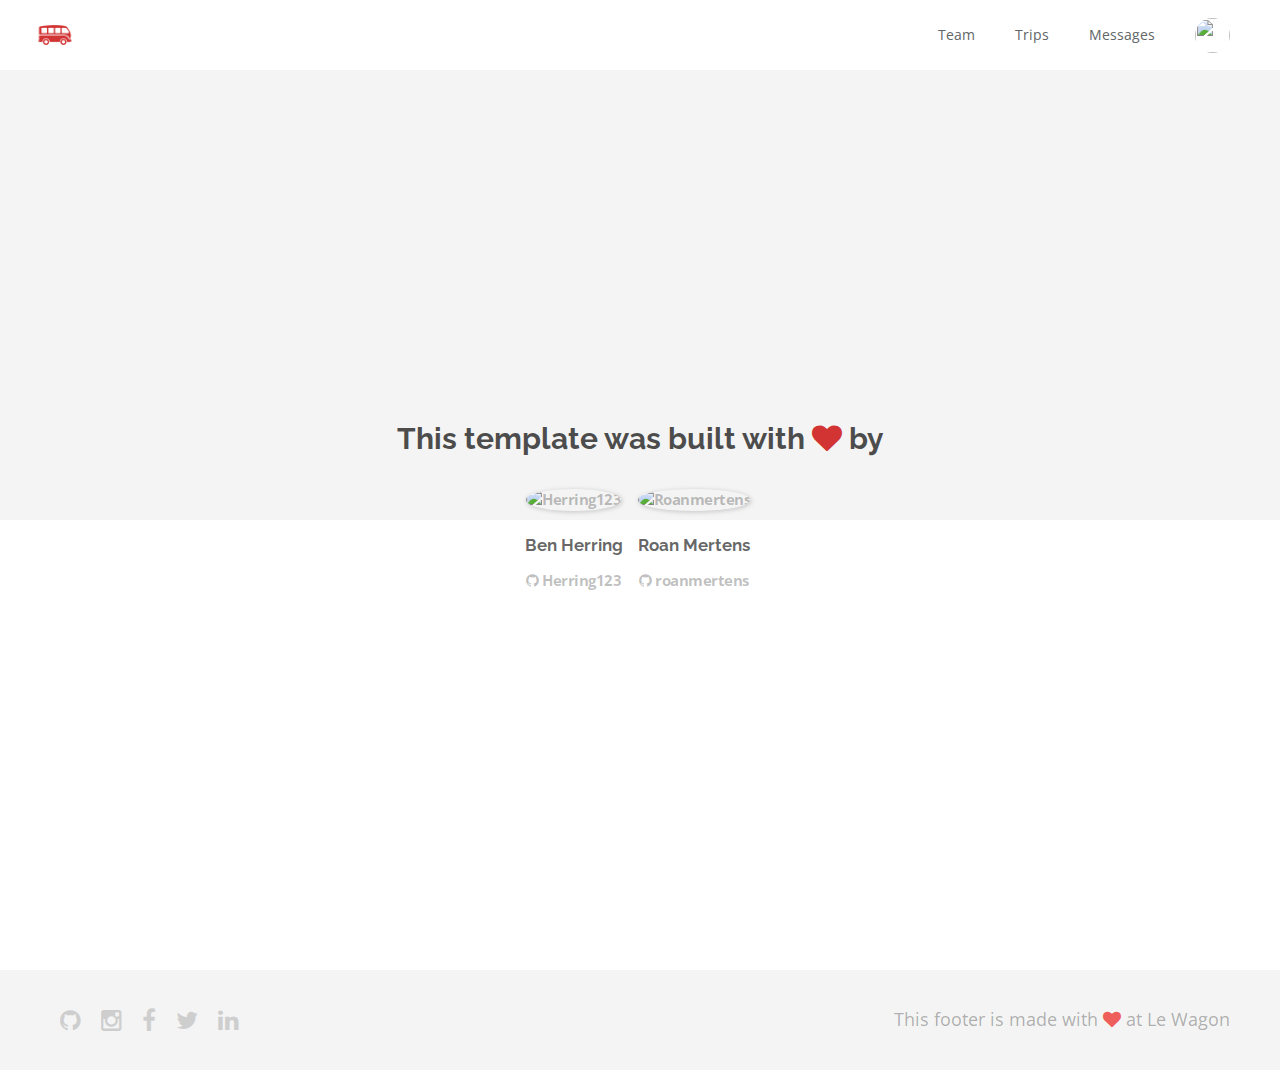
==== commit 002baec2: "Automated commit at 2018-08-06 13:01:42 UTC by middleman-deploy 2.0.0-alpha" ====
--- a/about.html
+++ b/about.html
@@ -7,32 +7,84 @@
           content="width=device-width, initial-scale=1, shrink-to-fit=no">
     <!-- Use the title from a page's frontmatter if it has one -->
     <title>Le Wagon - Middleman - About</title>
-    <link href="stylesheets/application-3c48b980.css" rel="stylesheet" />
+    <link href="stylesheets/application-3393ddd5.css" rel="stylesheet" />
     <script src="javascripts/application-93de88c9.js"></script>
     <link href="images/favicon-f15af148.png" rel="icon" type="image/png" />
   </head>
   <body>
+    <div class="navbar-wagon">
+  <!-- Logo -->
+  <a href="/" class="navbar-wagon-brand">
+    <img src="images/logo-acc9c0ec.png" id="logo" alt="Logo" />
+  </a>
+
+  <!-- Right Navigation -->
+  <div class="navbar-wagon-right hidden-xs hidden-sm">
+
+    <a href="team.html" class="navbar-wagon-item navbar-wagon-link">Team</a>
+    <a href="" class="navbar-wagon-item navbar-wagon-link">Trips</a>
+    <a href="" class="navbar-wagon-item navbar-wagon-link">Messages</a>
+
+    <!-- Profile picture with dropdown list -->
+    <div class="navbar-wagon-item">
+      <div class="dropdown">
+        <img src="https://kitt.lewagon.com/placeholder/users/ssaunier" class="avatar dropdown-toggle" id="navbar-wagon-menu" data-toggle="dropdown">
+        <ul class="dropdown-menu dropdown-menu-right navbar-wagon-dropdown-menu">
+          <li><a href="#">Profile</a></li>
+          <li><a href="#">Dashboard</a></li>
+          <li><a href="#">Log Out</a></li>
+        </ul>
+      </div>
+    </div>
+  </div>
+
+  <!-- Dropdown appearing on mobile only -->
+  <div class="navbar-wagon-item hidden-md hidden-lg">
+    <div class="dropdown">
+      <i class="fa fa-bars dropdown-toggle" data-toggle="dropdown"></i>
+      <ul class="dropdown-menu dropdown-menu-right navbar-wagon-dropdown-menu">
+        <li><a href="#">Host</a></li>
+        <li><a href="#">Trips</a></li>
+        <li><a href="#">Messagese</a></li>
+      </ul>
+    </div>
+  </div>
+</div>
+
     <div id="about">
   <div class="about-content">
     <h1>This template was built with <i class="fa fa-heart"></i> by</h1>
     <ul class="list-inline">
         <li>
-<a href="https://kitt.lewagon.com/alumni/ssaunier" target="_blank">            <img src="https://kitt.lewagon.com/placeholder/users/ssaunier" class="img-circle" alt="Ssaunier" />
-</a>          <h2>Sébastien Saunier</h2>
+<a href="https://kitt.lewagon.com/alumni/Herring123" target="_blank">            <img src="https://kitt.lewagon.com/placeholder/users/Herring123" class="img-circle" alt="Herring123" />
+</a>          <h2>Ben Herring</h2>
           <p>
-<a href="https://github.com/ssaunier" target="_blank">              <i class="fa fa-github"></i> ssaunier
+<a href="https://github.com/Herring123" target="_blank">              <i class="fa fa-github"></i> Herring123
 </a>          </p>
         </li>
         <li>
-<a href="https://kitt.lewagon.com/alumni/Papillard" target="_blank">            <img src="https://kitt.lewagon.com/placeholder/users/Papillard" class="img-circle" alt="Papillard" />
-</a>          <h2>Boris Paillard</h2>
+<a href="https://kitt.lewagon.com/alumni/roanmertens" target="_blank">            <img src="https://kitt.lewagon.com/placeholder/users/roanmertens" class="img-circle" alt="Roanmertens" />
+</a>          <h2>Roan Mertens</h2>
           <p>
-<a href="https://github.com/Papillard" target="_blank">              <i class="fa fa-github"></i> Papillard
+<a href="https://github.com/roanmertens" target="_blank">              <i class="fa fa-github"></i> roanmertens
 </a>          </p>
         </li>
     </ul>
   </div>
 </div>
 
+    <div class="footer">
+  <div class="footer-links">
+    <a href="#"><i class="fa fa-github"></i></a>
+    <a href="#"><i class="fa fa-instagram"></i></a>
+    <a href="#"><i class="fa fa-facebook"></i></a>
+    <a href="#"><i class="fa fa-twitter"></i></a>
+    <a href="#"><i class="fa fa-linkedin"></i></a>
+  </div>
+  <div class="footer-copyright">
+    This footer is made with <i class="fa fa-heart"></i> at Le Wagon
+  </div>
+</div>
+
   </body>
 </html>
--- a/stylesheets/application-3393ddd5.css
+++ b/stylesheets/application-3393ddd5.css
@@ -0,0 +1,8 @@
+@import url("https://fonts.googleapis.com/css?family=Open+Sans:400,300,700|Raleway:400,100,300,700,500");/*!
+ * Bootstrap v3.3.7 (http://getbootstrap.com)
+ * Copyright 2011-2016 Twitter, Inc.
+ * Licensed under MIT (https://github.com/twbs/bootstrap/blob/master/LICENSE)
+ *//*! normalize.css v3.0.3 | MIT License | github.com/necolas/normalize.css */html{font-family:sans-serif;-ms-text-size-adjust:100%;-webkit-text-size-adjust:100%}body{margin:0}article,aside,details,figcaption,figure,footer,header,hgroup,main,menu,nav,section,summary{display:block}audio,canvas,progress,video{display:inline-block;vertical-align:baseline}audio:not([controls]){display:none;height:0}[hidden],template{display:none}a{background-color:transparent}a:active,a:hover{outline:0}abbr[title]{border-bottom:1px dotted}b,strong{font-weight:bold}dfn{font-style:italic}h1{font-size:2em;margin:0.67em 0}mark{background:#ff0;color:#000}small{font-size:80%}sub,sup{font-size:75%;line-height:0;position:relative;vertical-align:baseline}sup{top:-0.5em}sub{bottom:-0.25em}img{border:0}svg:not(:root){overflow:hidden}figure{margin:1em 40px}hr{-webkit-box-sizing:content-box;box-sizing:content-box;height:0}pre{overflow:auto}code,kbd,pre,samp{font-family:monospace, monospace;font-size:1em}button,input,optgroup,select,textarea{color:inherit;font:inherit;margin:0}button{overflow:visible}button,select{text-transform:none}button,html input[type="button"],input[type="reset"],input[type="submit"]{-webkit-appearance:button;cursor:pointer}button[disabled],html input[disabled]{cursor:default}button::-moz-focus-inner,input::-moz-focus-inner{border:0;padding:0}input{line-height:normal}input[type="checkbox"],input[type="radio"]{-webkit-box-sizing:border-box;box-sizing:border-box;padding:0}input[type="number"]::-webkit-inner-spin-button,input[type="number"]::-webkit-outer-spin-button{height:auto}input[type="search"]{-webkit-appearance:textfield;-webkit-box-sizing:content-box;box-sizing:content-box}input[type="search"]::-webkit-search-cancel-button,input[type="search"]::-webkit-search-decoration{-webkit-appearance:none}fieldset{border:1px solid #c0c0c0;margin:0 2px;padding:0.35em 0.625em 0.75em}legend{border:0;padding:0}textarea{overflow:auto}optgroup{font-weight:bold}table{border-collapse:collapse;border-spacing:0}td,th{padding:0}/*! Source: https://github.com/h5bp/html5-boilerplate/blob/master/src/css/main.css */@media print{*,*:before,*:after{background:transparent !important;color:#000 !important;-webkit-box-shadow:none !important;box-shadow:none !important;text-shadow:none !important}a,a:visited{text-decoration:underline}a[href]:after{content:" (" attr(href) ")"}abbr[title]:after{content:" (" attr(title) ")"}a[href^="#"]:after,a[href^="javascript:"]:after{content:""}pre,blockquote{border:1px solid #999;page-break-inside:avoid}thead{display:table-header-group}tr,img{page-break-inside:avoid}img{max-width:100% !important}p,h2,h3{orphans:3;widows:3}h2,h3{page-break-after:avoid}.navbar{display:none}.btn>.caret,.dropup>.btn>.caret{border-top-color:#000 !important}.label{border:1px solid #000}.table{border-collapse:collapse !important}.table td,.table th{background-color:#fff !important}.table-bordered th,.table-bordered td{border:1px solid #ddd !important}}@font-face{font-family:'Glyphicons Halflings';src:url("../assets/bootstrap/glyphicons-halflings-regular-86b6f62b.eot");src:url("../assets/bootstrap/glyphicons-halflings-regular-86b6f62b.eot?#iefix") format("embedded-opentype"),url("../assets/bootstrap/glyphicons-halflings-regular-ca35b697.woff2") format("woff2"),url("../assets/bootstrap/glyphicons-halflings-regular-278e49a8.woff") format("woff"),url("../assets/bootstrap/glyphicons-halflings-regular-44bc1850.ttf") format("truetype"),url("../assets/bootstrap/glyphicons-halflings-regular-de51a849.svg#glyphicons_halflingsregular") format("svg")}.glyphicon{position:relative;top:1px;display:inline-block;font-family:'Glyphicons Halflings';font-style:normal;font-weight:normal;line-height:1;-webkit-font-smoothing:antialiased;-moz-osx-font-smoothing:grayscale}.glyphicon-asterisk:before{content:"\002a"}.glyphicon-plus:before{content:"\002b"}.glyphicon-euro:before,.glyphicon-eur:before{content:"\20ac"}.glyphicon-minus:before{content:"\2212"}.glyphicon-cloud:before{content:"\2601"}.glyphicon-envelope:before{content:"\2709"}.glyphicon-pencil:before{content:"\270f"}.glyphicon-glass:before{content:"\e001"}.glyphicon-music:before{content:"\e002"}.glyphicon-search:before{content:"\e003"}.glyphicon-heart:before{content:"\e005"}.glyphicon-star:before{content:"\e006"}.glyphicon-star-empty:before{content:"\e007"}.glyphicon-user:before{content:"\e008"}.glyphicon-film:before{content:"\e009"}.glyphicon-th-large:before{content:"\e010"}.glyphicon-th:before{content:"\e011"}.glyphicon-th-list:before{content:"\e012"}.glyphicon-ok:before{content:"\e013"}.glyphicon-remove:before{content:"\e014"}.glyphicon-zoom-in:before{content:"\e015"}.glyphicon-zoom-out:before{content:"\e016"}.glyphicon-off:before{content:"\e017"}.glyphicon-signal:before{content:"\e018"}.glyphicon-cog:before{content:"\e019"}.glyphicon-trash:before{content:"\e020"}.glyphicon-home:before{content:"\e021"}.glyphicon-file:before{content:"\e022"}.glyphicon-time:before{content:"\e023"}.glyphicon-road:before{content:"\e024"}.glyphicon-download-alt:before{content:"\e025"}.glyphicon-download:before{content:"\e026"}.glyphicon-upload:before{content:"\e027"}.glyphicon-inbox:before{content:"\e028"}.glyphicon-play-circle:before{content:"\e029"}.glyphicon-repeat:before{content:"\e030"}.glyphicon-refresh:before{content:"\e031"}.glyphicon-list-alt:before{content:"\e032"}.glyphicon-lock:before{content:"\e033"}.glyphicon-flag:before{content:"\e034"}.glyphicon-headphones:before{content:"\e035"}.glyphicon-volume-off:before{content:"\e036"}.glyphicon-volume-down:before{content:"\e037"}.glyphicon-volume-up:before{content:"\e038"}.glyphicon-qrcode:before{content:"\e039"}.glyphicon-barcode:before{content:"\e040"}.glyphicon-tag:before{content:"\e041"}.glyphicon-tags:before{content:"\e042"}.glyphicon-book:before{content:"\e043"}.glyphicon-bookmark:before{content:"\e044"}.glyphicon-print:before{content:"\e045"}.glyphicon-camera:before{content:"\e046"}.glyphicon-font:before{content:"\e047"}.glyphicon-bold:before{content:"\e048"}.glyphicon-italic:before{content:"\e049"}.glyphicon-text-height:before{content:"\e050"}.glyphicon-text-width:before{content:"\e051"}.glyphicon-align-left:before{content:"\e052"}.glyphicon-align-center:before{content:"\e053"}.glyphicon-align-right:before{content:"\e054"}.glyphicon-align-justify:before{content:"\e055"}.glyphicon-list:before{content:"\e056"}.glyphicon-indent-left:before{content:"\e057"}.glyphicon-indent-right:before{content:"\e058"}.glyphicon-facetime-video:before{content:"\e059"}.glyphicon-picture:before{content:"\e060"}.glyphicon-map-marker:before{content:"\e062"}.glyphicon-adjust:before{content:"\e063"}.glyphicon-tint:before{content:"\e064"}.glyphicon-edit:before{content:"\e065"}.glyphicon-share:before{content:"\e066"}.glyphicon-check:before{content:"\e067"}.glyphicon-move:before{content:"\e068"}.glyphicon-step-backward:before{content:"\e069"}.glyphicon-fast-backward:before{content:"\e070"}.glyphicon-backward:before{content:"\e071"}.glyphicon-play:before{content:"\e072"}.glyphicon-pause:before{content:"\e073"}.glyphicon-stop:before{content:"\e074"}.glyphicon-forward:before{content:"\e075"}.glyphicon-fast-forward:before{content:"\e076"}.glyphicon-step-forward:before{content:"\e077"}.glyphicon-eject:before{content:"\e078"}.glyphicon-chevron-left:before{content:"\e079"}.glyphicon-chevron-right:before{content:"\e080"}.glyphicon-plus-sign:before{content:"\e081"}.glyphicon-minus-sign:before{content:"\e082"}.glyphicon-remove-sign:before{content:"\e083"}.glyphicon-ok-sign:before{content:"\e084"}.glyphicon-question-sign:before{content:"\e085"}.glyphicon-info-sign:before{content:"\e086"}.glyphicon-screenshot:before{content:"\e087"}.glyphicon-remove-circle:before{content:"\e088"}.glyphicon-ok-circle:before{content:"\e089"}.glyphicon-ban-circle:before{content:"\e090"}.glyphicon-arrow-left:before{content:"\e091"}.glyphicon-arrow-right:before{content:"\e092"}.glyphicon-arrow-up:before{content:"\e093"}.glyphicon-arrow-down:before{content:"\e094"}.glyphicon-share-alt:before{content:"\e095"}.glyphicon-resize-full:before{content:"\e096"}.glyphicon-resize-small:before{content:"\e097"}.glyphicon-exclamation-sign:before{content:"\e101"}.glyphicon-gift:before{content:"\e102"}.glyphicon-leaf:before{content:"\e103"}.glyphicon-fire:before{content:"\e104"}.glyphicon-eye-open:before{content:"\e105"}.glyphicon-eye-close:before{content:"\e106"}.glyphicon-warning-sign:before{content:"\e107"}.glyphicon-plane:before{content:"\e108"}.glyphicon-calendar:before{content:"\e109"}.glyphicon-random:before{content:"\e110"}.glyphicon-comment:before{content:"\e111"}.glyphicon-magnet:before{content:"\e112"}.glyphicon-chevron-up:before{content:"\e113"}.glyphicon-chevron-down:before{content:"\e114"}.glyphicon-retweet:before{content:"\e115"}.glyphicon-shopping-cart:before{content:"\e116"}.glyphicon-folder-close:before{content:"\e117"}.glyphicon-folder-open:before{content:"\e118"}.glyphicon-resize-vertical:before{content:"\e119"}.glyphicon-resize-horizontal:before{content:"\e120"}.glyphicon-hdd:before{content:"\e121"}.glyphicon-bullhorn:before{content:"\e122"}.glyphicon-bell:before{content:"\e123"}.glyphicon-certificate:before{content:"\e124"}.glyphicon-thumbs-up:before{content:"\e125"}.glyphicon-thumbs-down:before{content:"\e126"}.glyphicon-hand-right:before{content:"\e127"}.glyphicon-hand-left:before{content:"\e128"}.glyphicon-hand-up:before{content:"\e129"}.glyphicon-hand-down:before{content:"\e130"}.glyphicon-circle-arrow-right:before{content:"\e131"}.glyphicon-circle-arrow-left:before{content:"\e132"}.glyphicon-circle-arrow-up:before{content:"\e133"}.glyphicon-circle-arrow-down:before{content:"\e134"}.glyphicon-globe:before{content:"\e135"}.glyphicon-wrench:before{content:"\e136"}.glyphicon-tasks:before{content:"\e137"}.glyphicon-filter:before{content:"\e138"}.glyphicon-briefcase:before{content:"\e139"}.glyphicon-fullscreen:before{content:"\e140"}.glyphicon-dashboard:before{content:"\e141"}.glyphicon-paperclip:before{content:"\e142"}.glyphicon-heart-empty:before{content:"\e143"}.glyphicon-link:before{content:"\e144"}.glyphicon-phone:before{content:"\e145"}.glyphicon-pushpin:before{content:"\e146"}.glyphicon-usd:before{content:"\e148"}.glyphicon-gbp:before{content:"\e149"}.glyphicon-sort:before{content:"\e150"}.glyphicon-sort-by-alphabet:before{content:"\e151"}.glyphicon-sort-by-alphabet-alt:before{content:"\e152"}.glyphicon-sort-by-order:before{content:"\e153"}.glyphicon-sort-by-order-alt:before{content:"\e154"}.glyphicon-sort-by-attributes:before{content:"\e155"}.glyphicon-sort-by-attributes-alt:before{content:"\e156"}.glyphicon-unchecked:before{content:"\e157"}.glyphicon-expand:before{content:"\e158"}.glyphicon-collapse-down:before{content:"\e159"}.glyphicon-collapse-up:before{content:"\e160"}.glyphicon-log-in:before{content:"\e161"}.glyphicon-flash:before{content:"\e162"}.glyphicon-log-out:before{content:"\e163"}.glyphicon-new-window:before{content:"\e164"}.glyphicon-record:before{content:"\e165"}.glyphicon-save:before{content:"\e166"}.glyphicon-open:before{content:"\e167"}.glyphicon-saved:before{content:"\e168"}.glyphicon-import:before{content:"\e169"}.glyphicon-export:before{content:"\e170"}.glyphicon-send:before{content:"\e171"}.glyphicon-floppy-disk:before{content:"\e172"}.glyphicon-floppy-saved:before{content:"\e173"}.glyphicon-floppy-remove:before{content:"\e174"}.glyphicon-floppy-save:before{content:"\e175"}.glyphicon-floppy-open:before{content:"\e176"}.glyphicon-credit-card:before{content:"\e177"}.glyphicon-transfer:before{content:"\e178"}.glyphicon-cutlery:before{content:"\e179"}.glyphicon-header:before{content:"\e180"}.glyphicon-compressed:before{content:"\e181"}.glyphicon-earphone:before{content:"\e182"}.glyphicon-phone-alt:before{content:"\e183"}.glyphicon-tower:before{content:"\e184"}.glyphicon-stats:before{content:"\e185"}.glyphicon-sd-video:before{content:"\e186"}.glyphicon-hd-video:before{content:"\e187"}.glyphicon-subtitles:before{content:"\e188"}.glyphicon-sound-stereo:before{content:"\e189"}.glyphicon-sound-dolby:before{content:"\e190"}.glyphicon-sound-5-1:before{content:"\e191"}.glyphicon-sound-6-1:before{content:"\e192"}.glyphicon-sound-7-1:before{content:"\e193"}.glyphicon-copyright-mark:before{content:"\e194"}.glyphicon-registration-mark:before{content:"\e195"}.glyphicon-cloud-download:before{content:"\e197"}.glyphicon-cloud-upload:before{content:"\e198"}.glyphicon-tree-conifer:before{content:"\e199"}.glyphicon-tree-deciduous:before{content:"\e200"}.glyphicon-cd:before{content:"\e201"}.glyphicon-save-file:before{content:"\e202"}.glyphicon-open-file:before{content:"\e203"}.glyphicon-level-up:before{content:"\e204"}.glyphicon-copy:before{content:"\e205"}.glyphicon-paste:before{content:"\e206"}.glyphicon-alert:before{content:"\e209"}.glyphicon-equalizer:before{content:"\e210"}.glyphicon-king:before{content:"\e211"}.glyphicon-queen:before{content:"\e212"}.glyphicon-pawn:before{content:"\e213"}.glyphicon-bishop:before{content:"\e214"}.glyphicon-knight:before{content:"\e215"}.glyphicon-baby-formula:before{content:"\e216"}.glyphicon-tent:before{content:"\26fa"}.glyphicon-blackboard:before{content:"\e218"}.glyphicon-bed:before{content:"\e219"}.glyphicon-apple:before{content:"\f8ff"}.glyphicon-erase:before{content:"\e221"}.glyphicon-hourglass:before{content:"\231b"}.glyphicon-lamp:before{content:"\e223"}.glyphicon-duplicate:before{content:"\e224"}.glyphicon-piggy-bank:before{content:"\e225"}.glyphicon-scissors:before{content:"\e226"}.glyphicon-bitcoin:before{content:"\e227"}.glyphicon-btc:before{content:"\e227"}.glyphicon-xbt:before{content:"\e227"}.glyphicon-yen:before{content:"\00a5"}.glyphicon-jpy:before{content:"\00a5"}.glyphicon-ruble:before{content:"\20bd"}.glyphicon-rub:before{content:"\20bd"}.glyphicon-scale:before{content:"\e230"}.glyphicon-ice-lolly:before{content:"\e231"}.glyphicon-ice-lolly-tasted:before{content:"\e232"}.glyphicon-education:before{content:"\e233"}.glyphicon-option-horizontal:before{content:"\e234"}.glyphicon-option-vertical:before{content:"\e235"}.glyphicon-menu-hamburger:before{content:"\e236"}.glyphicon-modal-window:before{content:"\e237"}.glyphicon-oil:before{content:"\e238"}.glyphicon-grain:before{content:"\e239"}.glyphicon-sunglasses:before{content:"\e240"}.glyphicon-text-size:before{content:"\e241"}.glyphicon-text-color:before{content:"\e242"}.glyphicon-text-background:before{content:"\e243"}.glyphicon-object-align-top:before{content:"\e244"}.glyphicon-object-align-bottom:before{content:"\e245"}.glyphicon-object-align-horizontal:before{content:"\e246"}.glyphicon-object-align-left:before{content:"\e247"}.glyphicon-object-align-vertical:before{content:"\e248"}.glyphicon-object-align-right:before{content:"\e249"}.glyphicon-triangle-right:before{content:"\e250"}.glyphicon-triangle-left:before{content:"\e251"}.glyphicon-triangle-bottom:before{content:"\e252"}.glyphicon-triangle-top:before{content:"\e253"}.glyphicon-console:before{content:"\e254"}.glyphicon-superscript:before{content:"\e255"}.glyphicon-subscript:before{content:"\e256"}.glyphicon-menu-left:before{content:"\e257"}.glyphicon-menu-right:before{content:"\e258"}.glyphicon-menu-down:before{content:"\e259"}.glyphicon-menu-up:before{content:"\e260"}*{-webkit-box-sizing:border-box;box-sizing:border-box}*:before,*:after{-webkit-box-sizing:border-box;box-sizing:border-box}html{font-size:10px;-webkit-tap-highlight-color:transparent}body{font-family:"Open Sans", "Helvetica", "sans-serif";font-size:18px;line-height:1.42857143;color:#7f7070;background-color:#F4F4F4}input,button,select,textarea{font-family:inherit;font-size:inherit;line-height:inherit}a{color:#469AE0;text-decoration:none}a:hover,a:focus{color:#1f74ba;text-decoration:underline}a:focus{outline:5px auto -webkit-focus-ring-color;outline-offset:-2px}figure{margin:0}img{vertical-align:middle}.img-responsive{display:block;max-width:100%;height:auto}.img-rounded{border-radius:2px}.img-thumbnail{padding:4px;line-height:1.42857143;background-color:#F4F4F4;border:1px solid #ddd;border-radius:2px;-webkit-transition:all 0.2s ease-in-out;transition:all 0.2s ease-in-out;display:inline-block;max-width:100%;height:auto}.img-circle{border-radius:50%}hr{margin-top:25px;margin-bottom:25px;border:0;border-top:1px solid white}.sr-only{position:absolute;width:1px;height:1px;margin:-1px;padding:0;overflow:hidden;clip:rect(0, 0, 0, 0);border:0}.sr-only-focusable:active,.sr-only-focusable:focus{position:static;width:auto;height:auto;margin:0;overflow:visible;clip:auto}[role="button"]{cursor:pointer}h1,h2,h3,h4,h5,h6,.h1,.h2,.h3,.h4,.h5,.h6{font-family:"Raleway", "Helvetica", "sans-serif";font-weight:500;line-height:1.1;color:inherit}h1 small,h1 .small,h2 small,h2 .small,h3 small,h3 .small,h4 small,h4 .small,h5 small,h5 .small,h6 small,h6 .small,.h1 small,.h1 .small,.h2 small,.h2 .small,.h3 small,.h3 .small,.h4 small,.h4 .small,.h5 small,.h5 .small,.h6 small,.h6 .small{font-weight:normal;line-height:1;color:#c0b7b7}h1,.h1,h2,.h2,h3,.h3{margin-top:25px;margin-bottom:12.5px}h1 small,h1 .small,.h1 small,.h1 .small,h2 small,h2 .small,.h2 small,.h2 .small,h3 small,h3 .small,.h3 small,.h3 .small{font-size:65%}h4,.h4,h5,.h5,h6,.h6{margin-top:12.5px;margin-bottom:12.5px}h4 small,h4 .small,.h4 small,.h4 .small,h5 small,h5 .small,.h5 small,.h5 .small,h6 small,h6 .small,.h6 small,.h6 .small{font-size:75%}h1,.h1{font-size:46px}h2,.h2{font-size:38px}h3,.h3{font-size:31px}h4,.h4{font-size:23px}h5,.h5{font-size:18px}h6,.h6{font-size:16px}p{margin:0 0 12.5px}.lead{margin-bottom:25px;font-size:20px;font-weight:300;line-height:1.4}@media (min-width: 768px){.lead{font-size:27px}}small,.small{font-size:88%}mark,.mark{background-color:#fcf8e3;padding:.2em}.text-left{text-align:left}.text-right{text-align:right}.text-center{text-align:center}.text-justify{text-align:justify}.text-nowrap{white-space:nowrap}.text-lowercase{text-transform:lowercase}.text-uppercase,.initialism{text-transform:uppercase}.text-capitalize{text-transform:capitalize}.text-muted{color:#c0b7b7}.text-primary{color:#469AE0}a.text-primary:hover,a.text-primary:focus{color:#2381d0}.text-success{color:#3c763d}a.text-success:hover,a.text-success:focus{color:#2b542c}.text-info{color:#31708f}a.text-info:hover,a.text-info:focus{color:#245269}.text-warning{color:#8a6d3b}a.text-warning:hover,a.text-warning:focus{color:#66512c}.text-danger{color:#a94442}a.text-danger:hover,a.text-danger:focus{color:#843534}.bg-primary{color:#fff}.bg-primary{background-color:#469AE0}a.bg-primary:hover,a.bg-primary:focus{background-color:#2381d0}.bg-success{background-color:#dff0d8}a.bg-success:hover,a.bg-success:focus{background-color:#c1e2b3}.bg-info{background-color:#d9edf7}a.bg-info:hover,a.bg-info:focus{background-color:#afd9ee}.bg-warning{background-color:#fcf8e3}a.bg-warning:hover,a.bg-warning:focus{background-color:#f7ecb5}.bg-danger{background-color:#f2dede}a.bg-danger:hover,a.bg-danger:focus{background-color:#e4b9b9}.page-header{padding-bottom:11.5px;margin:50px 0 25px;border-bottom:1px solid white}ul,ol{margin-top:0;margin-bottom:12.5px}ul ul,ul ol,ol ul,ol ol{margin-bottom:0}.list-unstyled{padding-left:0;list-style:none}.list-inline{padding-left:0;list-style:none;margin-left:-5px}.list-inline>li{display:inline-block;padding-left:5px;padding-right:5px}dl{margin-top:0;margin-bottom:25px}dt,dd{line-height:1.42857143}dt{font-weight:bold}dd{margin-left:0}.dl-horizontal dd:before,.dl-horizontal dd:after{content:" ";display:table}.dl-horizontal dd:after{clear:both}@media (min-width: 768px){.dl-horizontal dt{float:left;width:160px;clear:left;text-align:right;overflow:hidden;text-overflow:ellipsis;white-space:nowrap}.dl-horizontal dd{margin-left:180px}}abbr[title],abbr[data-original-title]{cursor:help;border-bottom:1px dotted #c0b7b7}.initialism{font-size:90%}blockquote{padding:12.5px 25px;margin:0 0 25px;font-size:22.5px;border-left:5px solid white}blockquote p:last-child,blockquote ul:last-child,blockquote ol:last-child{margin-bottom:0}blockquote footer,blockquote small,blockquote .small{display:block;font-size:80%;line-height:1.42857143;color:#c0b7b7}blockquote footer:before,blockquote small:before,blockquote .small:before{content:'\2014 \00A0'}.blockquote-reverse,blockquote.pull-right{padding-right:15px;padding-left:0;border-right:5px solid white;border-left:0;text-align:right}.blockquote-reverse footer:before,.blockquote-reverse small:before,.blockquote-reverse .small:before,blockquote.pull-right footer:before,blockquote.pull-right small:before,blockquote.pull-right .small:before{content:''}.blockquote-reverse footer:after,.blockquote-reverse small:after,.blockquote-reverse .small:after,blockquote.pull-right footer:after,blockquote.pull-right small:after,blockquote.pull-right .small:after{content:'\00A0 \2014'}address{margin-bottom:25px;font-style:normal;line-height:1.42857143}code,kbd,pre,samp{font-family:Menlo, Monaco, Consolas, "Courier New", monospace}code{padding:2px 4px;font-size:90%;color:#c7254e;background-color:#f9f2f4;border-radius:2px}kbd{padding:2px 4px;font-size:90%;color:#fff;background-color:#333;border-radius:2px;-webkit-box-shadow:inset 0 -1px 0 rgba(0,0,0,0.25);box-shadow:inset 0 -1px 0 rgba(0,0,0,0.25)}kbd kbd{padding:0;font-size:100%;font-weight:bold;-webkit-box-shadow:none;box-shadow:none}pre{display:block;padding:12px;margin:0 0 12.5px;font-size:17px;line-height:1.42857143;word-break:break-all;word-wrap:break-word;color:#7f7070;background-color:#f5f5f5;border:1px solid #ccc;border-radius:2px}pre code{padding:0;font-size:inherit;color:inherit;white-space:pre-wrap;background-color:transparent;border-radius:0}.pre-scrollable{max-height:340px;overflow-y:scroll}.container{margin-right:auto;margin-left:auto;padding-left:15px;padding-right:15px}.container:before,.container:after{content:" ";display:table}.container:after{clear:both}@media (min-width: 768px){.container{width:750px}}@media (min-width: 992px){.container{width:970px}}@media (min-width: 1200px){.container{width:1170px}}.container-fluid{margin-right:auto;margin-left:auto;padding-left:15px;padding-right:15px}.container-fluid:before,.container-fluid:after{content:" ";display:table}.container-fluid:after{clear:both}.row{margin-left:-15px;margin-right:-15px}.row:before,.row:after{content:" ";display:table}.row:after{clear:both}.col-xs-1,.col-sm-1,.col-md-1,.col-lg-1,.col-xs-2,.col-sm-2,.col-md-2,.col-lg-2,.col-xs-3,.col-sm-3,.col-md-3,.col-lg-3,.col-xs-4,.col-sm-4,.col-md-4,.col-lg-4,.col-xs-5,.col-sm-5,.col-md-5,.col-lg-5,.col-xs-6,.col-sm-6,.col-md-6,.col-lg-6,.col-xs-7,.col-sm-7,.col-md-7,.col-lg-7,.col-xs-8,.col-sm-8,.col-md-8,.col-lg-8,.col-xs-9,.col-sm-9,.col-md-9,.col-lg-9,.col-xs-10,.col-sm-10,.col-md-10,.col-lg-10,.col-xs-11,.col-sm-11,.col-md-11,.col-lg-11,.col-xs-12,.col-sm-12,.col-md-12,.col-lg-12{position:relative;min-height:1px;padding-left:15px;padding-right:15px}.col-xs-1,.col-xs-2,.col-xs-3,.col-xs-4,.col-xs-5,.col-xs-6,.col-xs-7,.col-xs-8,.col-xs-9,.col-xs-10,.col-xs-11,.col-xs-12{float:left}.col-xs-1{width:8.33333333%}.col-xs-2{width:16.66666667%}.col-xs-3{width:25%}.col-xs-4{width:33.33333333%}.col-xs-5{width:41.66666667%}.col-xs-6{width:50%}.col-xs-7{width:58.33333333%}.col-xs-8{width:66.66666667%}.col-xs-9{width:75%}.col-xs-10{width:83.33333333%}.col-xs-11{width:91.66666667%}.col-xs-12{width:100%}.col-xs-pull-0{right:auto}.col-xs-pull-1{right:8.33333333%}.col-xs-pull-2{right:16.66666667%}.col-xs-pull-3{right:25%}.col-xs-pull-4{right:33.33333333%}.col-xs-pull-5{right:41.66666667%}.col-xs-pull-6{right:50%}.col-xs-pull-7{right:58.33333333%}.col-xs-pull-8{right:66.66666667%}.col-xs-pull-9{right:75%}.col-xs-pull-10{right:83.33333333%}.col-xs-pull-11{right:91.66666667%}.col-xs-pull-12{right:100%}.col-xs-push-0{left:auto}.col-xs-push-1{left:8.33333333%}.col-xs-push-2{left:16.66666667%}.col-xs-push-3{left:25%}.col-xs-push-4{left:33.33333333%}.col-xs-push-5{left:41.66666667%}.col-xs-push-6{left:50%}.col-xs-push-7{left:58.33333333%}.col-xs-push-8{left:66.66666667%}.col-xs-push-9{left:75%}.col-xs-push-10{left:83.33333333%}.col-xs-push-11{left:91.66666667%}.col-xs-push-12{left:100%}.col-xs-offset-0{margin-left:0%}.col-xs-offset-1{margin-left:8.33333333%}.col-xs-offset-2{margin-left:16.66666667%}.col-xs-offset-3{margin-left:25%}.col-xs-offset-4{margin-left:33.33333333%}.col-xs-offset-5{margin-left:41.66666667%}.col-xs-offset-6{margin-left:50%}.col-xs-offset-7{margin-left:58.33333333%}.col-xs-offset-8{margin-left:66.66666667%}.col-xs-offset-9{margin-left:75%}.col-xs-offset-10{margin-left:83.33333333%}.col-xs-offset-11{margin-left:91.66666667%}.col-xs-offset-12{margin-left:100%}@media (min-width: 768px){.col-sm-1,.col-sm-2,.col-sm-3,.col-sm-4,.col-sm-5,.col-sm-6,.col-sm-7,.col-sm-8,.col-sm-9,.col-sm-10,.col-sm-11,.col-sm-12{float:left}.col-sm-1{width:8.33333333%}.col-sm-2{width:16.66666667%}.col-sm-3{width:25%}.col-sm-4{width:33.33333333%}.col-sm-5{width:41.66666667%}.col-sm-6{width:50%}.col-sm-7{width:58.33333333%}.col-sm-8{width:66.66666667%}.col-sm-9{width:75%}.col-sm-10{width:83.33333333%}.col-sm-11{width:91.66666667%}.col-sm-12{width:100%}.col-sm-pull-0{right:auto}.col-sm-pull-1{right:8.33333333%}.col-sm-pull-2{right:16.66666667%}.col-sm-pull-3{right:25%}.col-sm-pull-4{right:33.33333333%}.col-sm-pull-5{right:41.66666667%}.col-sm-pull-6{right:50%}.col-sm-pull-7{right:58.33333333%}.col-sm-pull-8{right:66.66666667%}.col-sm-pull-9{right:75%}.col-sm-pull-10{right:83.33333333%}.col-sm-pull-11{right:91.66666667%}.col-sm-pull-12{right:100%}.col-sm-push-0{left:auto}.col-sm-push-1{left:8.33333333%}.col-sm-push-2{left:16.66666667%}.col-sm-push-3{left:25%}.col-sm-push-4{left:33.33333333%}.col-sm-push-5{left:41.66666667%}.col-sm-push-6{left:50%}.col-sm-push-7{left:58.33333333%}.col-sm-push-8{left:66.66666667%}.col-sm-push-9{left:75%}.col-sm-push-10{left:83.33333333%}.col-sm-push-11{left:91.66666667%}.col-sm-push-12{left:100%}.col-sm-offset-0{margin-left:0%}.col-sm-offset-1{margin-left:8.33333333%}.col-sm-offset-2{margin-left:16.66666667%}.col-sm-offset-3{margin-left:25%}.col-sm-offset-4{margin-left:33.33333333%}.col-sm-offset-5{margin-left:41.66666667%}.col-sm-offset-6{margin-left:50%}.col-sm-offset-7{margin-left:58.33333333%}.col-sm-offset-8{margin-left:66.66666667%}.col-sm-offset-9{margin-left:75%}.col-sm-offset-10{margin-left:83.33333333%}.col-sm-offset-11{margin-left:91.66666667%}.col-sm-offset-12{margin-left:100%}}@media (min-width: 992px){.col-md-1,.col-md-2,.col-md-3,.col-md-4,.col-md-5,.col-md-6,.col-md-7,.col-md-8,.col-md-9,.col-md-10,.col-md-11,.col-md-12{float:left}.col-md-1{width:8.33333333%}.col-md-2{width:16.66666667%}.col-md-3{width:25%}.col-md-4{width:33.33333333%}.col-md-5{width:41.66666667%}.col-md-6{width:50%}.col-md-7{width:58.33333333%}.col-md-8{width:66.66666667%}.col-md-9{width:75%}.col-md-10{width:83.33333333%}.col-md-11{width:91.66666667%}.col-md-12{width:100%}.col-md-pull-0{right:auto}.col-md-pull-1{right:8.33333333%}.col-md-pull-2{right:16.66666667%}.col-md-pull-3{right:25%}.col-md-pull-4{right:33.33333333%}.col-md-pull-5{right:41.66666667%}.col-md-pull-6{right:50%}.col-md-pull-7{right:58.33333333%}.col-md-pull-8{right:66.66666667%}.col-md-pull-9{right:75%}.col-md-pull-10{right:83.33333333%}.col-md-pull-11{right:91.66666667%}.col-md-pull-12{right:100%}.col-md-push-0{left:auto}.col-md-push-1{left:8.33333333%}.col-md-push-2{left:16.66666667%}.col-md-push-3{left:25%}.col-md-push-4{left:33.33333333%}.col-md-push-5{left:41.66666667%}.col-md-push-6{left:50%}.col-md-push-7{left:58.33333333%}.col-md-push-8{left:66.66666667%}.col-md-push-9{left:75%}.col-md-push-10{left:83.33333333%}.col-md-push-11{left:91.66666667%}.col-md-push-12{left:100%}.col-md-offset-0{margin-left:0%}.col-md-offset-1{margin-left:8.33333333%}.col-md-offset-2{margin-left:16.66666667%}.col-md-offset-3{margin-left:25%}.col-md-offset-4{margin-left:33.33333333%}.col-md-offset-5{margin-left:41.66666667%}.col-md-offset-6{margin-left:50%}.col-md-offset-7{margin-left:58.33333333%}.col-md-offset-8{margin-left:66.66666667%}.col-md-offset-9{margin-left:75%}.col-md-offset-10{margin-left:83.33333333%}.col-md-offset-11{margin-left:91.66666667%}.col-md-offset-12{margin-left:100%}}@media (min-width: 1200px){.col-lg-1,.col-lg-2,.col-lg-3,.col-lg-4,.col-lg-5,.col-lg-6,.col-lg-7,.col-lg-8,.col-lg-9,.col-lg-10,.col-lg-11,.col-lg-12{float:left}.col-lg-1{width:8.33333333%}.col-lg-2{width:16.66666667%}.col-lg-3{width:25%}.col-lg-4{width:33.33333333%}.col-lg-5{width:41.66666667%}.col-lg-6{width:50%}.col-lg-7{width:58.33333333%}.col-lg-8{width:66.66666667%}.col-lg-9{width:75%}.col-lg-10{width:83.33333333%}.col-lg-11{width:91.66666667%}.col-lg-12{width:100%}.col-lg-pull-0{right:auto}.col-lg-pull-1{right:8.33333333%}.col-lg-pull-2{right:16.66666667%}.col-lg-pull-3{right:25%}.col-lg-pull-4{right:33.33333333%}.col-lg-pull-5{right:41.66666667%}.col-lg-pull-6{right:50%}.col-lg-pull-7{right:58.33333333%}.col-lg-pull-8{right:66.66666667%}.col-lg-pull-9{right:75%}.col-lg-pull-10{right:83.33333333%}.col-lg-pull-11{right:91.66666667%}.col-lg-pull-12{right:100%}.col-lg-push-0{left:auto}.col-lg-push-1{left:8.33333333%}.col-lg-push-2{left:16.66666667%}.col-lg-push-3{left:25%}.col-lg-push-4{left:33.33333333%}.col-lg-push-5{left:41.66666667%}.col-lg-push-6{left:50%}.col-lg-push-7{left:58.33333333%}.col-lg-push-8{left:66.66666667%}.col-lg-push-9{left:75%}.col-lg-push-10{left:83.33333333%}.col-lg-push-11{left:91.66666667%}.col-lg-push-12{left:100%}.col-lg-offset-0{margin-left:0%}.col-lg-offset-1{margin-left:8.33333333%}.col-lg-offset-2{margin-left:16.66666667%}.col-lg-offset-3{margin-left:25%}.col-lg-offset-4{margin-left:33.33333333%}.col-lg-offset-5{margin-left:41.66666667%}.col-lg-offset-6{margin-left:50%}.col-lg-offset-7{margin-left:58.33333333%}.col-lg-offset-8{margin-left:66.66666667%}.col-lg-offset-9{margin-left:75%}.col-lg-offset-10{margin-left:83.33333333%}.col-lg-offset-11{margin-left:91.66666667%}.col-lg-offset-12{margin-left:100%}}table{background-color:transparent}caption{padding-top:8px;padding-bottom:8px;color:#c0b7b7;text-align:left}th{text-align:left}.table{width:100%;max-width:100%;margin-bottom:25px}.table>thead>tr>th,.table>thead>tr>td,.table>tbody>tr>th,.table>tbody>tr>td,.table>tfoot>tr>th,.table>tfoot>tr>td{padding:8px;line-height:1.42857143;vertical-align:top;border-top:1px solid #ddd}.table>thead>tr>th{vertical-align:bottom;border-bottom:2px solid #ddd}.table>caption+thead>tr:first-child>th,.table>caption+thead>tr:first-child>td,.table>colgroup+thead>tr:first-child>th,.table>colgroup+thead>tr:first-child>td,.table>thead:first-child>tr:first-child>th,.table>thead:first-child>tr:first-child>td{border-top:0}.table>tbody+tbody{border-top:2px solid #ddd}.table .table{background-color:#F4F4F4}.table-condensed>thead>tr>th,.table-condensed>thead>tr>td,.table-condensed>tbody>tr>th,.table-condensed>tbody>tr>td,.table-condensed>tfoot>tr>th,.table-condensed>tfoot>tr>td{padding:5px}.table-bordered{border:1px solid #ddd}.table-bordered>thead>tr>th,.table-bordered>thead>tr>td,.table-bordered>tbody>tr>th,.table-bordered>tbody>tr>td,.table-bordered>tfoot>tr>th,.table-bordered>tfoot>tr>td{border:1px solid #ddd}.table-bordered>thead>tr>th,.table-bordered>thead>tr>td{border-bottom-width:2px}.table-striped>tbody>tr:nth-of-type(odd){background-color:#f9f9f9}.table-hover>tbody>tr:hover{background-color:#f5f5f5}table col[class*="col-"]{position:static;float:none;display:table-column}table td[class*="col-"],table th[class*="col-"]{position:static;float:none;display:table-cell}.table>thead>tr>td.active,.table>thead>tr>th.active,.table>thead>tr.active>td,.table>thead>tr.active>th,.table>tbody>tr>td.active,.table>tbody>tr>th.active,.table>tbody>tr.active>td,.table>tbody>tr.active>th,.table>tfoot>tr>td.active,.table>tfoot>tr>th.active,.table>tfoot>tr.active>td,.table>tfoot>tr.active>th{background-color:#f5f5f5}.table-hover>tbody>tr>td.active:hover,.table-hover>tbody>tr>th.active:hover,.table-hover>tbody>tr.active:hover>td,.table-hover>tbody>tr:hover>.active,.table-hover>tbody>tr.active:hover>th{background-color:#e8e8e8}.table>thead>tr>td.success,.table>thead>tr>th.success,.table>thead>tr.success>td,.table>thead>tr.success>th,.table>tbody>tr>td.success,.table>tbody>tr>th.success,.table>tbody>tr.success>td,.table>tbody>tr.success>th,.table>tfoot>tr>td.success,.table>tfoot>tr>th.success,.table>tfoot>tr.success>td,.table>tfoot>tr.success>th{background-color:#dff0d8}.table-hover>tbody>tr>td.success:hover,.table-hover>tbody>tr>th.success:hover,.table-hover>tbody>tr.success:hover>td,.table-hover>tbody>tr:hover>.success,.table-hover>tbody>tr.success:hover>th{background-color:#d0e9c6}.table>thead>tr>td.info,.table>thead>tr>th.info,.table>thead>tr.info>td,.table>thead>tr.info>th,.table>tbody>tr>td.info,.table>tbody>tr>th.info,.table>tbody>tr.info>td,.table>tbody>tr.info>th,.table>tfoot>tr>td.info,.table>tfoot>tr>th.info,.table>tfoot>tr.info>td,.table>tfoot>tr.info>th{background-color:#d9edf7}.table-hover>tbody>tr>td.info:hover,.table-hover>tbody>tr>th.info:hover,.table-hover>tbody>tr.info:hover>td,.table-hover>tbody>tr:hover>.info,.table-hover>tbody>tr.info:hover>th{background-color:#c4e3f3}.table>thead>tr>td.warning,.table>thead>tr>th.warning,.table>thead>tr.warning>td,.table>thead>tr.warning>th,.table>tbody>tr>td.warning,.table>tbody>tr>th.warning,.table>tbody>tr.warning>td,.table>tbody>tr.warning>th,.table>tfoot>tr>td.warning,.table>tfoot>tr>th.warning,.table>tfoot>tr.warning>td,.table>tfoot>tr.warning>th{background-color:#fcf8e3}.table-hover>tbody>tr>td.warning:hover,.table-hover>tbody>tr>th.warning:hover,.table-hover>tbody>tr.warning:hover>td,.table-hover>tbody>tr:hover>.warning,.table-hover>tbody>tr.warning:hover>th{background-color:#faf2cc}.table>thead>tr>td.danger,.table>thead>tr>th.danger,.table>thead>tr.danger>td,.table>thead>tr.danger>th,.table>tbody>tr>td.danger,.table>tbody>tr>th.danger,.table>tbody>tr.danger>td,.table>tbody>tr.danger>th,.table>tfoot>tr>td.danger,.table>tfoot>tr>th.danger,.table>tfoot>tr.danger>td,.table>tfoot>tr.danger>th{background-color:#f2dede}.table-hover>tbody>tr>td.danger:hover,.table-hover>tbody>tr>th.danger:hover,.table-hover>tbody>tr.danger:hover>td,.table-hover>tbody>tr:hover>.danger,.table-hover>tbody>tr.danger:hover>th{background-color:#ebcccc}.table-responsive{overflow-x:auto;min-height:0.01%}@media screen and (max-width: 767px){.table-responsive{width:100%;margin-bottom:18.75px;overflow-y:hidden;-ms-overflow-style:-ms-autohiding-scrollbar;border:1px solid #ddd}.table-responsive>.table{margin-bottom:0}.table-responsive>.table>thead>tr>th,.table-responsive>.table>thead>tr>td,.table-responsive>.table>tbody>tr>th,.table-responsive>.table>tbody>tr>td,.table-responsive>.table>tfoot>tr>th,.table-responsive>.table>tfoot>tr>td{white-space:nowrap}.table-responsive>.table-bordered{border:0}.table-responsive>.table-bordered>thead>tr>th:first-child,.table-responsive>.table-bordered>thead>tr>td:first-child,.table-responsive>.table-bordered>tbody>tr>th:first-child,.table-responsive>.table-bordered>tbody>tr>td:first-child,.table-responsive>.table-bordered>tfoot>tr>th:first-child,.table-responsive>.table-bordered>tfoot>tr>td:first-child{border-left:0}.table-responsive>.table-bordered>thead>tr>th:last-child,.table-responsive>.table-bordered>thead>tr>td:last-child,.table-responsive>.table-bordered>tbody>tr>th:last-child,.table-responsive>.table-bordered>tbody>tr>td:last-child,.table-responsive>.table-bordered>tfoot>tr>th:last-child,.table-responsive>.table-bordered>tfoot>tr>td:last-child{border-right:0}.table-responsive>.table-bordered>tbody>tr:last-child>th,.table-responsive>.table-bordered>tbody>tr:last-child>td,.table-responsive>.table-bordered>tfoot>tr:last-child>th,.table-responsive>.table-bordered>tfoot>tr:last-child>td{border-bottom:0}}fieldset{padding:0;margin:0;border:0;min-width:0}legend{display:block;width:100%;padding:0;margin-bottom:25px;font-size:27px;line-height:inherit;color:#7f7070;border:0;border-bottom:1px solid #e5e5e5}label{display:inline-block;max-width:100%;margin-bottom:5px;font-weight:bold}input[type="search"]{-webkit-box-sizing:border-box;box-sizing:border-box}input[type="radio"],input[type="checkbox"]{margin:4px 0 0;margin-top:1px \9;line-height:normal}input[type="file"]{display:block}input[type="range"]{display:block;width:100%}select[multiple],select[size]{height:auto}input[type="file"]:focus,input[type="radio"]:focus,input[type="checkbox"]:focus{outline:5px auto -webkit-focus-ring-color;outline-offset:-2px}output{display:block;padding-top:7px;font-size:18px;line-height:1.42857143;color:#494040}.form-control{display:block;width:100%;height:39px;padding:6px 12px;font-size:18px;line-height:1.42857143;color:#494040;background-color:#fff;background-image:none;border:1px solid #ccc;border-radius:2px;-webkit-box-shadow:inset 0 1px 1px rgba(0,0,0,0.075);box-shadow:inset 0 1px 1px rgba(0,0,0,0.075);-webkit-transition:border-color ease-in-out 0.15s, box-shadow ease-in-out 0.15s;-webkit-transition:border-color ease-in-out 0.15s, -webkit-box-shadow ease-in-out 0.15s;transition:border-color ease-in-out 0.15s, -webkit-box-shadow ease-in-out 0.15s;transition:border-color ease-in-out 0.15s, box-shadow ease-in-out 0.15s;transition:border-color ease-in-out 0.15s, box-shadow ease-in-out 0.15s, -webkit-box-shadow ease-in-out 0.15s}.form-control:focus{border-color:#66afe9;outline:0;-webkit-box-shadow:inset 0 1px 1px rgba(0,0,0,0.075),0 0 8px rgba(102,175,233,0.6);box-shadow:inset 0 1px 1px rgba(0,0,0,0.075),0 0 8px rgba(102,175,233,0.6)}.form-control::-moz-placeholder{color:#999;opacity:1}.form-control:-ms-input-placeholder{color:#999}.form-control::-webkit-input-placeholder{color:#999}.form-control::-ms-expand{border:0;background-color:transparent}.form-control[disabled],.form-control[readonly],fieldset[disabled] .form-control{background-color:white;opacity:1}.form-control[disabled],fieldset[disabled] .form-control{cursor:not-allowed}textarea.form-control{height:auto}input[type="search"]{-webkit-appearance:none}@media screen and (-webkit-min-device-pixel-ratio: 0){input[type="date"].form-control,input[type="time"].form-control,input[type="datetime-local"].form-control,input[type="month"].form-control{line-height:39px}input[type="date"].input-sm,.input-group-sm>input[type="date"].form-control,.input-group-sm>input[type="date"].input-group-addon,.input-group-sm>.input-group-btn>input[type="date"].btn,.input-group-sm input[type="date"],input[type="time"].input-sm,.input-group-sm>input[type="time"].form-control,.input-group-sm>input[type="time"].input-group-addon,.input-group-sm>.input-group-btn>input[type="time"].btn,.input-group-sm input[type="time"],input[type="datetime-local"].input-sm,.input-group-sm>input[type="datetime-local"].form-control,.input-group-sm>input[type="datetime-local"].input-group-addon,.input-group-sm>.input-group-btn>input[type="datetime-local"].btn,.input-group-sm input[type="datetime-local"],input[type="month"].input-sm,.input-group-sm>input[type="month"].form-control,.input-group-sm>input[type="month"].input-group-addon,.input-group-sm>.input-group-btn>input[type="month"].btn,.input-group-sm input[type="month"]{line-height:36px}input[type="date"].input-lg,.input-group-lg>input[type="date"].form-control,.input-group-lg>input[type="date"].input-group-addon,.input-group-lg>.input-group-btn>input[type="date"].btn,.input-group-lg input[type="date"],input[type="time"].input-lg,.input-group-lg>input[type="time"].form-control,.input-group-lg>input[type="time"].input-group-addon,.input-group-lg>.input-group-btn>input[type="time"].btn,.input-group-lg input[type="time"],input[type="datetime-local"].input-lg,.input-group-lg>input[type="datetime-local"].form-control,.input-group-lg>input[type="datetime-local"].input-group-addon,.input-group-lg>.input-group-btn>input[type="datetime-local"].btn,.input-group-lg input[type="datetime-local"],input[type="month"].input-lg,.input-group-lg>input[type="month"].form-control,.input-group-lg>input[type="month"].input-group-addon,.input-group-lg>.input-group-btn>input[type="month"].btn,.input-group-lg input[type="month"]{line-height:53px}}.form-group{margin-bottom:15px}.radio,.checkbox{position:relative;display:block;margin-top:10px;margin-bottom:10px}.radio label,.checkbox label{min-height:25px;padding-left:20px;margin-bottom:0;font-weight:normal;cursor:pointer}.radio input[type="radio"],.radio-inline input[type="radio"],.checkbox input[type="checkbox"],.checkbox-inline input[type="checkbox"]{position:absolute;margin-left:-20px;margin-top:4px \9}.radio+.radio,.checkbox+.checkbox{margin-top:-5px}.radio-inline,.checkbox-inline{position:relative;display:inline-block;padding-left:20px;margin-bottom:0;vertical-align:middle;font-weight:normal;cursor:pointer}.radio-inline+.radio-inline,.checkbox-inline+.checkbox-inline{margin-top:0;margin-left:10px}input[type="radio"][disabled],input[type="radio"].disabled,fieldset[disabled] input[type="radio"],input[type="checkbox"][disabled],input[type="checkbox"].disabled,fieldset[disabled] input[type="checkbox"]{cursor:not-allowed}.radio-inline.disabled,fieldset[disabled] .radio-inline,.checkbox-inline.disabled,fieldset[disabled] .checkbox-inline{cursor:not-allowed}.radio.disabled label,fieldset[disabled] .radio label,.checkbox.disabled label,fieldset[disabled] .checkbox label{cursor:not-allowed}.form-control-static{padding-top:7px;padding-bottom:7px;margin-bottom:0;min-height:43px}.form-control-static.input-lg,.input-group-lg>.form-control-static.form-control,.input-group-lg>.form-control-static.input-group-addon,.input-group-lg>.input-group-btn>.form-control-static.btn,.form-control-static.input-sm,.input-group-sm>.form-control-static.form-control,.input-group-sm>.form-control-static.input-group-addon,.input-group-sm>.input-group-btn>.form-control-static.btn{padding-left:0;padding-right:0}.input-sm,.input-group-sm>.form-control,.input-group-sm>.input-group-addon,.input-group-sm>.input-group-btn>.btn{height:36px;padding:5px 10px;font-size:16px;line-height:1.5;border-radius:2px}select.input-sm,.input-group-sm>select.form-control,.input-group-sm>select.input-group-addon,.input-group-sm>.input-group-btn>select.btn{height:36px;line-height:36px}textarea.input-sm,.input-group-sm>textarea.form-control,.input-group-sm>textarea.input-group-addon,.input-group-sm>.input-group-btn>textarea.btn,select[multiple].input-sm,.input-group-sm>select[multiple].form-control,.input-group-sm>select[multiple].input-group-addon,.input-group-sm>.input-group-btn>select[multiple].btn{height:auto}.form-group-sm .form-control{height:36px;padding:5px 10px;font-size:16px;line-height:1.5;border-radius:2px}.form-group-sm select.form-control{height:36px;line-height:36px}.form-group-sm textarea.form-control,.form-group-sm select[multiple].form-control{height:auto}.form-group-sm .form-control-static{height:36px;min-height:41px;padding:6px 10px;font-size:16px;line-height:1.5}.input-lg,.input-group-lg>.form-control,.input-group-lg>.input-group-addon,.input-group-lg>.input-group-btn>.btn{height:53px;padding:10px 16px;font-size:23px;line-height:1.3333333;border-radius:2px}select.input-lg,.input-group-lg>select.form-control,.input-group-lg>select.input-group-addon,.input-group-lg>.input-group-btn>select.btn{height:53px;line-height:53px}textarea.input-lg,.input-group-lg>textarea.form-control,.input-group-lg>textarea.input-group-addon,.input-group-lg>.input-group-btn>textarea.btn,select[multiple].input-lg,.input-group-lg>select[multiple].form-control,.input-group-lg>select[multiple].input-group-addon,.input-group-lg>.input-group-btn>select[multiple].btn{height:auto}.form-group-lg .form-control{height:53px;padding:10px 16px;font-size:23px;line-height:1.3333333;border-radius:2px}.form-group-lg select.form-control{height:53px;line-height:53px}.form-group-lg textarea.form-control,.form-group-lg select[multiple].form-control{height:auto}.form-group-lg .form-control-static{height:53px;min-height:48px;padding:11px 16px;font-size:23px;line-height:1.3333333}.has-feedback{position:relative}.has-feedback .form-control{padding-right:48.75px}.form-control-feedback{position:absolute;top:0;right:0;z-index:2;display:block;width:39px;height:39px;line-height:39px;text-align:center;pointer-events:none}.input-lg+.form-control-feedback,.input-group-lg>.form-control+.form-control-feedback,.input-group-lg>.input-group-addon+.form-control-feedback,.input-group-lg>.input-group-btn>.btn+.form-control-feedback,.input-group-lg+.form-control-feedback,.form-group-lg .form-control+.form-control-feedback{width:53px;height:53px;line-height:53px}.input-sm+.form-control-feedback,.input-group-sm>.form-control+.form-control-feedback,.input-group-sm>.input-group-addon+.form-control-feedback,.input-group-sm>.input-group-btn>.btn+.form-control-feedback,.input-group-sm+.form-control-feedback,.form-group-sm .form-control+.form-control-feedback{width:36px;height:36px;line-height:36px}.has-success .help-block,.has-success .control-label,.has-success .radio,.has-success .checkbox,.has-success .radio-inline,.has-success .checkbox-inline,.has-success.radio label,.has-success.checkbox label,.has-success.radio-inline label,.has-success.checkbox-inline label{color:#3c763d}.has-success .form-control{border-color:#3c763d;-webkit-box-shadow:inset 0 1px 1px rgba(0,0,0,0.075);box-shadow:inset 0 1px 1px rgba(0,0,0,0.075)}.has-success .form-control:focus{border-color:#2b542c;-webkit-box-shadow:inset 0 1px 1px rgba(0,0,0,0.075),0 0 6px #67b168;box-shadow:inset 0 1px 1px rgba(0,0,0,0.075),0 0 6px #67b168}.has-success .input-group-addon{color:#3c763d;border-color:#3c763d;background-color:#dff0d8}.has-success .form-control-feedback{color:#3c763d}.has-warning .help-block,.has-warning .control-label,.has-warning .radio,.has-warning .checkbox,.has-warning .radio-inline,.has-warning .checkbox-inline,.has-warning.radio label,.has-warning.checkbox label,.has-warning.radio-inline label,.has-warning.checkbox-inline label{color:#8a6d3b}.has-warning .form-control{border-color:#8a6d3b;-webkit-box-shadow:inset 0 1px 1px rgba(0,0,0,0.075);box-shadow:inset 0 1px 1px rgba(0,0,0,0.075)}.has-warning .form-control:focus{border-color:#66512c;-webkit-box-shadow:inset 0 1px 1px rgba(0,0,0,0.075),0 0 6px #c0a16b;box-shadow:inset 0 1px 1px rgba(0,0,0,0.075),0 0 6px #c0a16b}.has-warning .input-group-addon{color:#8a6d3b;border-color:#8a6d3b;background-color:#fcf8e3}.has-warning .form-control-feedback{color:#8a6d3b}.has-error .help-block,.has-error .control-label,.has-error .radio,.has-error .checkbox,.has-error .radio-inline,.has-error .checkbox-inline,.has-error.radio label,.has-error.checkbox label,.has-error.radio-inline label,.has-error.checkbox-inline label{color:#a94442}.has-error .form-control{border-color:#a94442;-webkit-box-shadow:inset 0 1px 1px rgba(0,0,0,0.075);box-shadow:inset 0 1px 1px rgba(0,0,0,0.075)}.has-error .form-control:focus{border-color:#843534;-webkit-box-shadow:inset 0 1px 1px rgba(0,0,0,0.075),0 0 6px #ce8483;box-shadow:inset 0 1px 1px rgba(0,0,0,0.075),0 0 6px #ce8483}.has-error .input-group-addon{color:#a94442;border-color:#a94442;background-color:#f2dede}.has-error .form-control-feedback{color:#a94442}.has-feedback label ~ .form-control-feedback{top:30px}.has-feedback label.sr-only ~ .form-control-feedback{top:0}.help-block{display:block;margin-top:5px;margin-bottom:10px;color:#bcb3b3}@media (min-width: 768px){.form-inline .form-group{display:inline-block;margin-bottom:0;vertical-align:middle}.form-inline .form-control{display:inline-block;width:auto;vertical-align:middle}.form-inline .form-control-static{display:inline-block}.form-inline .input-group{display:inline-table;vertical-align:middle}.form-inline .input-group .input-group-addon,.form-inline .input-group .input-group-btn,.form-inline .input-group .form-control{width:auto}.form-inline .input-group>.form-control{width:100%}.form-inline .control-label{margin-bottom:0;vertical-align:middle}.form-inline .radio,.form-inline .checkbox{display:inline-block;margin-top:0;margin-bottom:0;vertical-align:middle}.form-inline .radio label,.form-inline .checkbox label{padding-left:0}.form-inline .radio input[type="radio"],.form-inline .checkbox input[type="checkbox"]{position:relative;margin-left:0}.form-inline .has-feedback .form-control-feedback{top:0}}.form-horizontal .radio,.form-horizontal .checkbox,.form-horizontal .radio-inline,.form-horizontal .checkbox-inline{margin-top:0;margin-bottom:0;padding-top:7px}.form-horizontal .radio,.form-horizontal .checkbox{min-height:32px}.form-horizontal .form-group{margin-left:-15px;margin-right:-15px}.form-horizontal .form-group:before,.form-horizontal .form-group:after{content:" ";display:table}.form-horizontal .form-group:after{clear:both}@media (min-width: 768px){.form-horizontal .control-label{text-align:right;margin-bottom:0;padding-top:7px}}.form-horizontal .has-feedback .form-control-feedback{right:15px}@media (min-width: 768px){.form-horizontal .form-group-lg .control-label{padding-top:11px;font-size:23px}}@media (min-width: 768px){.form-horizontal .form-group-sm .control-label{padding-top:6px;font-size:16px}}.btn{display:inline-block;margin-bottom:0;font-weight:normal;text-align:center;vertical-align:middle;-ms-touch-action:manipulation;touch-action:manipulation;cursor:pointer;background-image:none;border:1px solid transparent;white-space:nowrap;padding:6px 12px;font-size:18px;line-height:1.42857143;border-radius:2px;-webkit-user-select:none;-moz-user-select:none;-ms-user-select:none;user-select:none}.btn:focus,.btn.focus,.btn:active:focus,.btn:active.focus,.btn.active:focus,.btn.active.focus{outline:5px auto -webkit-focus-ring-color;outline-offset:-2px}.btn:hover,.btn:focus,.btn.focus{color:#333;text-decoration:none}.btn:active,.btn.active{outline:0;background-image:none;-webkit-box-shadow:inset 0 3px 5px rgba(0,0,0,0.125);box-shadow:inset 0 3px 5px rgba(0,0,0,0.125)}.btn.disabled,.btn[disabled],fieldset[disabled] .btn{cursor:not-allowed;opacity:0.65;filter:alpha(opacity=65);-webkit-box-shadow:none;box-shadow:none}a.btn.disabled,fieldset[disabled] a.btn{pointer-events:none}.btn-default{color:#333;background-color:#fff;border-color:#ccc}.btn-default:focus,.btn-default.focus{color:#333;background-color:#e6e6e6;border-color:#8c8c8c}.btn-default:hover{color:#333;background-color:#e6e6e6;border-color:#adadad}.btn-default:active,.btn-default.active,.open>.btn-default.dropdown-toggle{color:#333;background-color:#e6e6e6;border-color:#adadad}.btn-default:active:hover,.btn-default:active:focus,.btn-default:active.focus,.btn-default.active:hover,.btn-default.active:focus,.btn-default.active.focus,.open>.btn-default.dropdown-toggle:hover,.open>.btn-default.dropdown-toggle:focus,.open>.btn-default.dropdown-toggle.focus{color:#333;background-color:#d4d4d4;border-color:#8c8c8c}.btn-default:active,.btn-default.active,.open>.btn-default.dropdown-toggle{background-image:none}.btn-default.disabled:hover,.btn-default.disabled:focus,.btn-default.disabled.focus,.btn-default[disabled]:hover,.btn-default[disabled]:focus,.btn-default[disabled].focus,fieldset[disabled] .btn-default:hover,fieldset[disabled] .btn-default:focus,fieldset[disabled] .btn-default.focus{background-color:#fff;border-color:#ccc}.btn-default .badge{color:#fff;background-color:#333}.btn-primary{color:#fff;background-color:#469AE0;border-color:#308edc}.btn-primary:focus,.btn-primary.focus{color:#fff;background-color:#2381d0;border-color:#144b79}.btn-primary:hover{color:#fff;background-color:#2381d0;border-color:#1e6eb2}.btn-primary:active,.btn-primary.active,.open>.btn-primary.dropdown-toggle{color:#fff;background-color:#2381d0;border-color:#1e6eb2}.btn-primary:active:hover,.btn-primary:active:focus,.btn-primary:active.focus,.btn-primary.active:hover,.btn-primary.active:focus,.btn-primary.active.focus,.open>.btn-primary.dropdown-toggle:hover,.open>.btn-primary.dropdown-toggle:focus,.open>.btn-primary.dropdown-toggle.focus{color:#fff;background-color:#1e6eb2;border-color:#144b79}.btn-primary:active,.btn-primary.active,.open>.btn-primary.dropdown-toggle{background-image:none}.btn-primary.disabled:hover,.btn-primary.disabled:focus,.btn-primary.disabled.focus,.btn-primary[disabled]:hover,.btn-primary[disabled]:focus,.btn-primary[disabled].focus,fieldset[disabled] .btn-primary:hover,fieldset[disabled] .btn-primary:focus,fieldset[disabled] .btn-primary.focus{background-color:#469AE0;border-color:#308edc}.btn-primary .badge{color:#469AE0;background-color:#fff}.btn-success{color:#fff;background-color:#32B796;border-color:#2da386}.btn-success:focus,.btn-success.focus{color:#fff;background-color:#278f75;border-color:#113f34}.btn-success:hover{color:#fff;background-color:#278f75;border-color:#1f735e}.btn-success:active,.btn-success.active,.open>.btn-success.dropdown-toggle{color:#fff;background-color:#278f75;border-color:#1f735e}.btn-success:active:hover,.btn-success:active:focus,.btn-success:active.focus,.btn-success.active:hover,.btn-success.active:focus,.btn-success.active.focus,.open>.btn-success.dropdown-toggle:hover,.open>.btn-success.dropdown-toggle:focus,.open>.btn-success.dropdown-toggle.focus{color:#fff;background-color:#1f735e;border-color:#113f34}.btn-success:active,.btn-success.active,.open>.btn-success.dropdown-toggle{background-image:none}.btn-success.disabled:hover,.btn-success.disabled:focus,.btn-success.disabled.focus,.btn-success[disabled]:hover,.btn-success[disabled]:focus,.btn-success[disabled].focus,fieldset[disabled] .btn-success:hover,fieldset[disabled] .btn-success:focus,fieldset[disabled] .btn-success.focus{background-color:#32B796;border-color:#2da386}.btn-success .badge{color:#32B796;background-color:#fff}.btn-info{color:#fff;background-color:#FDB631;border-color:#fdad18}.btn-info:focus,.btn-info.focus{color:#fff;background-color:#f9a302;border-color:#946101}.btn-info:hover{color:#fff;background-color:#f9a302;border-color:#d58c02}.btn-info:active,.btn-info.active,.open>.btn-info.dropdown-toggle{color:#fff;background-color:#f9a302;border-color:#d58c02}.btn-info:active:hover,.btn-info:active:focus,.btn-info:active.focus,.btn-info.active:hover,.btn-info.active:focus,.btn-info.active.focus,.open>.btn-info.dropdown-toggle:hover,.open>.btn-info.dropdown-toggle:focus,.open>.btn-info.dropdown-toggle.focus{color:#fff;background-color:#d58c02;border-color:#946101}.btn-info:active,.btn-info.active,.open>.btn-info.dropdown-toggle{background-image:none}.btn-info.disabled:hover,.btn-info.disabled:focus,.btn-info.disabled.focus,.btn-info[disabled]:hover,.btn-info[disabled]:focus,.btn-info[disabled].focus,fieldset[disabled] .btn-info:hover,fieldset[disabled] .btn-info:focus,fieldset[disabled] .btn-info.focus{background-color:#FDB631;border-color:#fdad18}.btn-info .badge{color:#FDB631;background-color:#fff}.btn-warning{color:#fff;background-color:#E67E22;border-color:#d67118}.btn-warning:focus,.btn-warning.focus{color:#fff;background-color:#bf6516;border-color:#64350b}.btn-warning:hover{color:#fff;background-color:#bf6516;border-color:#9f5412}.btn-warning:active,.btn-warning.active,.open>.btn-warning.dropdown-toggle{color:#fff;background-color:#bf6516;border-color:#9f5412}.btn-warning:active:hover,.btn-warning:active:focus,.btn-warning:active.focus,.btn-warning.active:hover,.btn-warning.active:focus,.btn-warning.active.focus,.open>.btn-warning.dropdown-toggle:hover,.open>.btn-warning.dropdown-toggle:focus,.open>.btn-warning.dropdown-toggle.focus{color:#fff;background-color:#9f5412;border-color:#64350b}.btn-warning:active,.btn-warning.active,.open>.btn-warning.dropdown-toggle{background-image:none}.btn-warning.disabled:hover,.btn-warning.disabled:focus,.btn-warning.disabled.focus,.btn-warning[disabled]:hover,.btn-warning[disabled]:focus,.btn-warning[disabled].focus,fieldset[disabled] .btn-warning:hover,fieldset[disabled] .btn-warning:focus,fieldset[disabled] .btn-warning.focus{background-color:#E67E22;border-color:#d67118}.btn-warning .badge{color:#E67E22;background-color:#fff}.btn-danger{color:#fff;background-color:#EE5F5B;border-color:#ec4844}.btn-danger:focus,.btn-danger.focus{color:#fff;background-color:#e9322d;border-color:#9f1411}.btn-danger:hover{color:#fff;background-color:#e9322d;border-color:#dc1c17}.btn-danger:active,.btn-danger.active,.open>.btn-danger.dropdown-toggle{color:#fff;background-color:#e9322d;border-color:#dc1c17}.btn-danger:active:hover,.btn-danger:active:focus,.btn-danger:active.focus,.btn-danger.active:hover,.btn-danger.active:focus,.btn-danger.active.focus,.open>.btn-danger.dropdown-toggle:hover,.open>.btn-danger.dropdown-toggle:focus,.open>.btn-danger.dropdown-toggle.focus{color:#fff;background-color:#dc1c17;border-color:#9f1411}.btn-danger:active,.btn-danger.active,.open>.btn-danger.dropdown-toggle{background-image:none}.btn-danger.disabled:hover,.btn-danger.disabled:focus,.btn-danger.disabled.focus,.btn-danger[disabled]:hover,.btn-danger[disabled]:focus,.btn-danger[disabled].focus,fieldset[disabled] .btn-danger:hover,fieldset[disabled] .btn-danger:focus,fieldset[disabled] .btn-danger.focus{background-color:#EE5F5B;border-color:#ec4844}.btn-danger .badge{color:#EE5F5B;background-color:#fff}.btn-link{color:#469AE0;font-weight:normal;border-radius:0}.btn-link,.btn-link:active,.btn-link.active,.btn-link[disabled],fieldset[disabled] .btn-link{background-color:transparent;-webkit-box-shadow:none;box-shadow:none}.btn-link,.btn-link:hover,.btn-link:focus,.btn-link:active{border-color:transparent}.btn-link:hover,.btn-link:focus{color:#1f74ba;text-decoration:underline;background-color:transparent}.btn-link[disabled]:hover,.btn-link[disabled]:focus,fieldset[disabled] .btn-link:hover,fieldset[disabled] .btn-link:focus{color:#c0b7b7;text-decoration:none}.btn-lg,.btn-group-lg>.btn{padding:10px 16px;font-size:23px;line-height:1.3333333;border-radius:2px}.btn-sm,.btn-group-sm>.btn{padding:5px 10px;font-size:16px;line-height:1.5;border-radius:2px}.btn-xs,.btn-group-xs>.btn{padding:1px 5px;font-size:16px;line-height:1.5;border-radius:2px}.btn-block{display:block;width:100%}.btn-block+.btn-block{margin-top:5px}input[type="submit"].btn-block,input[type="reset"].btn-block,input[type="button"].btn-block{width:100%}.fade{opacity:0;-webkit-transition:opacity 0.15s linear;transition:opacity 0.15s linear}.fade.in{opacity:1}.collapse{display:none}.collapse.in{display:block}tr.collapse.in{display:table-row}tbody.collapse.in{display:table-row-group}.collapsing{position:relative;height:0;overflow:hidden;-webkit-transition-property:height, visibility;transition-property:height, visibility;-webkit-transition-duration:0.35s;transition-duration:0.35s;-webkit-transition-timing-function:ease;transition-timing-function:ease}.caret{display:inline-block;width:0;height:0;margin-left:2px;vertical-align:middle;border-top:4px dashed;border-top:4px solid \9;border-right:4px solid transparent;border-left:4px solid transparent}.dropup,.dropdown{position:relative}.dropdown-toggle:focus{outline:0}.dropdown-menu{position:absolute;top:100%;left:0;z-index:1000;display:none;float:left;min-width:160px;padding:5px 0;margin:2px 0 0;list-style:none;font-size:18px;text-align:left;background-color:#fff;border:1px solid #ccc;border:1px solid rgba(0,0,0,0.15);border-radius:2px;-webkit-box-shadow:0 6px 12px rgba(0,0,0,0.175);box-shadow:0 6px 12px rgba(0,0,0,0.175);background-clip:padding-box}.dropdown-menu.pull-right{right:0;left:auto}.dropdown-menu .divider{height:1px;margin:11.5px 0;overflow:hidden;background-color:#e5e5e5}.dropdown-menu>li>a{display:block;padding:3px 20px;clear:both;font-weight:normal;line-height:1.42857143;color:#7f7070;white-space:nowrap}.dropdown-menu>li>a:hover,.dropdown-menu>li>a:focus{text-decoration:none;color:#726464;background-color:#f5f5f5}.dropdown-menu>.active>a,.dropdown-menu>.active>a:hover,.dropdown-menu>.active>a:focus{color:#fff;text-decoration:none;outline:0;background-color:#469AE0}.dropdown-menu>.disabled>a,.dropdown-menu>.disabled>a:hover,.dropdown-menu>.disabled>a:focus{color:#c0b7b7}.dropdown-menu>.disabled>a:hover,.dropdown-menu>.disabled>a:focus{text-decoration:none;background-color:transparent;background-image:none;filter:progid:DXImageTransform.Microsoft.gradient(enabled = false);cursor:not-allowed}.open>.dropdown-menu{display:block}.open>a{outline:0}.dropdown-menu-right{left:auto;right:0}.dropdown-menu-left{left:0;right:auto}.dropdown-header{display:block;padding:3px 20px;font-size:16px;line-height:1.42857143;color:#c0b7b7;white-space:nowrap}.dropdown-backdrop{position:fixed;left:0;right:0;bottom:0;top:0;z-index:990}.pull-right>.dropdown-menu{right:0;left:auto}.dropup .caret,.navbar-fixed-bottom .dropdown .caret{border-top:0;border-bottom:4px dashed;border-bottom:4px solid \9;content:""}.dropup .dropdown-menu,.navbar-fixed-bottom .dropdown .dropdown-menu{top:auto;bottom:100%;margin-bottom:2px}@media (min-width: 768px){.navbar-right .dropdown-menu{right:0;left:auto}.navbar-right .dropdown-menu-left{left:0;right:auto}}.btn-group,.btn-group-vertical{position:relative;display:inline-block;vertical-align:middle}.btn-group>.btn,.btn-group-vertical>.btn{position:relative;float:left}.btn-group>.btn:hover,.btn-group>.btn:focus,.btn-group>.btn:active,.btn-group>.btn.active,.btn-group-vertical>.btn:hover,.btn-group-vertical>.btn:focus,.btn-group-vertical>.btn:active,.btn-group-vertical>.btn.active{z-index:2}.btn-group .btn+.btn,.btn-group .btn+.btn-group,.btn-group .btn-group+.btn,.btn-group .btn-group+.btn-group{margin-left:-1px}.btn-toolbar{margin-left:-5px}.btn-toolbar:before,.btn-toolbar:after{content:" ";display:table}.btn-toolbar:after{clear:both}.btn-toolbar .btn,.btn-toolbar .btn-group,.btn-toolbar .input-group{float:left}.btn-toolbar>.btn,.btn-toolbar>.btn-group,.btn-toolbar>.input-group{margin-left:5px}.btn-group>.btn:not(:first-child):not(:last-child):not(.dropdown-toggle){border-radius:0}.btn-group>.btn:first-child{margin-left:0}.btn-group>.btn:first-child:not(:last-child):not(.dropdown-toggle){border-bottom-right-radius:0;border-top-right-radius:0}.btn-group>.btn:last-child:not(:first-child),.btn-group>.dropdown-toggle:not(:first-child){border-bottom-left-radius:0;border-top-left-radius:0}.btn-group>.btn-group{float:left}.btn-group>.btn-group:not(:first-child):not(:last-child)>.btn{border-radius:0}.btn-group>.btn-group:first-child:not(:last-child)>.btn:last-child,.btn-group>.btn-group:first-child:not(:last-child)>.dropdown-toggle{border-bottom-right-radius:0;border-top-right-radius:0}.btn-group>.btn-group:last-child:not(:first-child)>.btn:first-child{border-bottom-left-radius:0;border-top-left-radius:0}.btn-group .dropdown-toggle:active,.btn-group.open .dropdown-toggle{outline:0}.btn-group>.btn+.dropdown-toggle{padding-left:8px;padding-right:8px}.btn-group>.btn-lg+.dropdown-toggle,.btn-group-lg.btn-group>.btn+.dropdown-toggle{padding-left:12px;padding-right:12px}.btn-group.open .dropdown-toggle{-webkit-box-shadow:inset 0 3px 5px rgba(0,0,0,0.125);box-shadow:inset 0 3px 5px rgba(0,0,0,0.125)}.btn-group.open .dropdown-toggle.btn-link{-webkit-box-shadow:none;box-shadow:none}.btn .caret{margin-left:0}.btn-lg .caret,.btn-group-lg>.btn .caret{border-width:5px 5px 0;border-bottom-width:0}.dropup .btn-lg .caret,.dropup .btn-group-lg>.btn .caret{border-width:0 5px 5px}.btn-group-vertical>.btn,.btn-group-vertical>.btn-group,.btn-group-vertical>.btn-group>.btn{display:block;float:none;width:100%;max-width:100%}.btn-group-vertical>.btn-group:before,.btn-group-vertical>.btn-group:after{content:" ";display:table}.btn-group-vertical>.btn-group:after{clear:both}.btn-group-vertical>.btn-group>.btn{float:none}.btn-group-vertical>.btn+.btn,.btn-group-vertical>.btn+.btn-group,.btn-group-vertical>.btn-group+.btn,.btn-group-vertical>.btn-group+.btn-group{margin-top:-1px;margin-left:0}.btn-group-vertical>.btn:not(:first-child):not(:last-child){border-radius:0}.btn-group-vertical>.btn:first-child:not(:last-child){border-top-right-radius:2px;border-top-left-radius:2px;border-bottom-right-radius:0;border-bottom-left-radius:0}.btn-group-vertical>.btn:last-child:not(:first-child){border-top-right-radius:0;border-top-left-radius:0;border-bottom-right-radius:2px;border-bottom-left-radius:2px}.btn-group-vertical>.btn-group:not(:first-child):not(:last-child)>.btn{border-radius:0}.btn-group-vertical>.btn-group:first-child:not(:last-child)>.btn:last-child,.btn-group-vertical>.btn-group:first-child:not(:last-child)>.dropdown-toggle{border-bottom-right-radius:0;border-bottom-left-radius:0}.btn-group-vertical>.btn-group:last-child:not(:first-child)>.btn:first-child{border-top-right-radius:0;border-top-left-radius:0}.btn-group-justified{display:table;width:100%;table-layout:fixed;border-collapse:separate}.btn-group-justified>.btn,.btn-group-justified>.btn-group{float:none;display:table-cell;width:1%}.btn-group-justified>.btn-group .btn{width:100%}.btn-group-justified>.btn-group .dropdown-menu{left:auto}[data-toggle="buttons"]>.btn input[type="radio"],[data-toggle="buttons"]>.btn input[type="checkbox"],[data-toggle="buttons"]>.btn-group>.btn input[type="radio"],[data-toggle="buttons"]>.btn-group>.btn input[type="checkbox"]{position:absolute;clip:rect(0, 0, 0, 0);pointer-events:none}.input-group{position:relative;display:table;border-collapse:separate}.input-group[class*="col-"]{float:none;padding-left:0;padding-right:0}.input-group .form-control{position:relative;z-index:2;float:left;width:100%;margin-bottom:0}.input-group .form-control:focus{z-index:3}.input-group-addon,.input-group-btn,.input-group .form-control{display:table-cell}.input-group-addon:not(:first-child):not(:last-child),.input-group-btn:not(:first-child):not(:last-child),.input-group .form-control:not(:first-child):not(:last-child){border-radius:0}.input-group-addon,.input-group-btn{width:1%;white-space:nowrap;vertical-align:middle}.input-group-addon{padding:6px 12px;font-size:18px;font-weight:normal;line-height:1;color:#494040;text-align:center;background-color:white;border:1px solid #ccc;border-radius:2px}.input-group-addon.input-sm,.input-group-sm>.input-group-addon,.input-group-sm>.input-group-btn>.input-group-addon.btn{padding:5px 10px;font-size:16px;border-radius:2px}.input-group-addon.input-lg,.input-group-lg>.input-group-addon,.input-group-lg>.input-group-btn>.input-group-addon.btn{padding:10px 16px;font-size:23px;border-radius:2px}.input-group-addon input[type="radio"],.input-group-addon input[type="checkbox"]{margin-top:0}.input-group .form-control:first-child,.input-group-addon:first-child,.input-group-btn:first-child>.btn,.input-group-btn:first-child>.btn-group>.btn,.input-group-btn:first-child>.dropdown-toggle,.input-group-btn:last-child>.btn:not(:last-child):not(.dropdown-toggle),.input-group-btn:last-child>.btn-group:not(:last-child)>.btn{border-bottom-right-radius:0;border-top-right-radius:0}.input-group-addon:first-child{border-right:0}.input-group .form-control:last-child,.input-group-addon:last-child,.input-group-btn:last-child>.btn,.input-group-btn:last-child>.btn-group>.btn,.input-group-btn:last-child>.dropdown-toggle,.input-group-btn:first-child>.btn:not(:first-child),.input-group-btn:first-child>.btn-group:not(:first-child)>.btn{border-bottom-left-radius:0;border-top-left-radius:0}.input-group-addon:last-child{border-left:0}.input-group-btn{position:relative;font-size:0;white-space:nowrap}.input-group-btn>.btn{position:relative}.input-group-btn>.btn+.btn{margin-left:-1px}.input-group-btn>.btn:hover,.input-group-btn>.btn:focus,.input-group-btn>.btn:active{z-index:2}.input-group-btn:first-child>.btn,.input-group-btn:first-child>.btn-group{margin-right:-1px}.input-group-btn:last-child>.btn,.input-group-btn:last-child>.btn-group{z-index:2;margin-left:-1px}.nav{margin-bottom:0;padding-left:0;list-style:none}.nav:before,.nav:after{content:" ";display:table}.nav:after{clear:both}.nav>li{position:relative;display:block}.nav>li>a{position:relative;display:block;padding:10px 15px}.nav>li>a:hover,.nav>li>a:focus{text-decoration:none;background-color:white}.nav>li.disabled>a{color:#c0b7b7}.nav>li.disabled>a:hover,.nav>li.disabled>a:focus{color:#c0b7b7;text-decoration:none;background-color:transparent;cursor:not-allowed}.nav .open>a,.nav .open>a:hover,.nav .open>a:focus{background-color:white;border-color:#469AE0}.nav .nav-divider{height:1px;margin:11.5px 0;overflow:hidden;background-color:#e5e5e5}.nav>li>a>img{max-width:none}.nav-tabs{border-bottom:1px solid #ddd}.nav-tabs>li{float:left;margin-bottom:-1px}.nav-tabs>li>a{margin-right:2px;line-height:1.42857143;border:1px solid transparent;border-radius:2px 2px 0 0}.nav-tabs>li>a:hover{border-color:white white #ddd}.nav-tabs>li.active>a,.nav-tabs>li.active>a:hover,.nav-tabs>li.active>a:focus{color:#494040;background-color:#F4F4F4;border:1px solid #ddd;border-bottom-color:transparent;cursor:default}.nav-pills>li{float:left}.nav-pills>li>a{border-radius:2px}.nav-pills>li+li{margin-left:2px}.nav-pills>li.active>a,.nav-pills>li.active>a:hover,.nav-pills>li.active>a:focus{color:#fff;background-color:#469AE0}.nav-stacked>li{float:none}.nav-stacked>li+li{margin-top:2px;margin-left:0}.nav-justified,.nav-tabs.nav-justified{width:100%}.nav-justified>li,.nav-tabs.nav-justified>li{float:none}.nav-justified>li>a,.nav-tabs.nav-justified>li>a{text-align:center;margin-bottom:5px}.nav-justified>.dropdown .dropdown-menu{top:auto;left:auto}@media (min-width: 768px){.nav-justified>li,.nav-tabs.nav-justified>li{display:table-cell;width:1%}.nav-justified>li>a,.nav-tabs.nav-justified>li>a{margin-bottom:0}}.nav-tabs-justified,.nav-tabs.nav-justified{border-bottom:0}.nav-tabs-justified>li>a,.nav-tabs.nav-justified>li>a{margin-right:0;border-radius:2px}.nav-tabs-justified>.active>a,.nav-tabs.nav-justified>.active>a,.nav-tabs-justified>.active>a:hover,.nav-tabs.nav-justified>.active>a:hover,.nav-tabs-justified>.active>a:focus,.nav-tabs.nav-justified>.active>a:focus{border:1px solid #ddd}@media (min-width: 768px){.nav-tabs-justified>li>a,.nav-tabs.nav-justified>li>a{border-bottom:1px solid #ddd;border-radius:2px 2px 0 0}.nav-tabs-justified>.active>a,.nav-tabs.nav-justified>.active>a,.nav-tabs-justified>.active>a:hover,.nav-tabs.nav-justified>.active>a:hover,.nav-tabs-justified>.active>a:focus,.nav-tabs.nav-justified>.active>a:focus{border-bottom-color:#F4F4F4}}.tab-content>.tab-pane{display:none}.tab-content>.active{display:block}.nav-tabs .dropdown-menu{margin-top:-1px;border-top-right-radius:0;border-top-left-radius:0}.navbar{position:relative;min-height:50px;margin-bottom:25px;border:1px solid transparent}.navbar:before,.navbar:after{content:" ";display:table}.navbar:after{clear:both}@media (min-width: 768px){.navbar{border-radius:2px}}.navbar-header:before,.navbar-header:after{content:" ";display:table}.navbar-header:after{clear:both}@media (min-width: 768px){.navbar-header{float:left}}.navbar-collapse{overflow-x:visible;padding-right:15px;padding-left:15px;border-top:1px solid transparent;-webkit-box-shadow:inset 0 1px 0 rgba(255,255,255,0.1);box-shadow:inset 0 1px 0 rgba(255,255,255,0.1);-webkit-overflow-scrolling:touch}.navbar-collapse:before,.navbar-collapse:after{content:" ";display:table}.navbar-collapse:after{clear:both}.navbar-collapse.in{overflow-y:auto}@media (min-width: 768px){.navbar-collapse{width:auto;border-top:0;-webkit-box-shadow:none;box-shadow:none}.navbar-collapse.collapse{display:block !important;height:auto !important;padding-bottom:0;overflow:visible !important}.navbar-collapse.in{overflow-y:visible}.navbar-fixed-top .navbar-collapse,.navbar-static-top .navbar-collapse,.navbar-fixed-bottom .navbar-collapse{padding-left:0;padding-right:0}}.navbar-fixed-top .navbar-collapse,.navbar-fixed-bottom .navbar-collapse{max-height:340px}@media (max-device-width: 480px) and (orientation: landscape){.navbar-fixed-top .navbar-collapse,.navbar-fixed-bottom .navbar-collapse{max-height:200px}}.container>.navbar-header,.container>.navbar-collapse,.container-fluid>.navbar-header,.container-fluid>.navbar-collapse{margin-right:-15px;margin-left:-15px}@media (min-width: 768px){.container>.navbar-header,.container>.navbar-collapse,.container-fluid>.navbar-header,.container-fluid>.navbar-collapse{margin-right:0;margin-left:0}}.navbar-static-top{z-index:1000;border-width:0 0 1px}@media (min-width: 768px){.navbar-static-top{border-radius:0}}.navbar-fixed-top,.navbar-fixed-bottom{position:fixed;right:0;left:0;z-index:1030}@media (min-width: 768px){.navbar-fixed-top,.navbar-fixed-bottom{border-radius:0}}.navbar-fixed-top{top:0;border-width:0 0 1px}.navbar-fixed-bottom{bottom:0;margin-bottom:0;border-width:1px 0 0}.navbar-brand{float:left;padding:12.5px 15px;font-size:23px;line-height:25px;height:50px}.navbar-brand:hover,.navbar-brand:focus{text-decoration:none}.navbar-brand>img{display:block}@media (min-width: 768px){.navbar>.container .navbar-brand,.navbar>.container-fluid .navbar-brand{margin-left:-15px}}.navbar-toggle{position:relative;float:right;margin-right:15px;padding:9px 10px;margin-top:8px;margin-bottom:8px;background-color:transparent;background-image:none;border:1px solid transparent;border-radius:2px}.navbar-toggle:focus{outline:0}.navbar-toggle .icon-bar{display:block;width:22px;height:2px;border-radius:1px}.navbar-toggle .icon-bar+.icon-bar{margin-top:4px}@media (min-width: 768px){.navbar-toggle{display:none}}.navbar-nav{margin:6.25px -15px}.navbar-nav>li>a{padding-top:10px;padding-bottom:10px;line-height:25px}@media (max-width: 767px){.navbar-nav .open .dropdown-menu{position:static;float:none;width:auto;margin-top:0;background-color:transparent;border:0;-webkit-box-shadow:none;box-shadow:none}.navbar-nav .open .dropdown-menu>li>a,.navbar-nav .open .dropdown-menu .dropdown-header{padding:5px 15px 5px 25px}.navbar-nav .open .dropdown-menu>li>a{line-height:25px}.navbar-nav .open .dropdown-menu>li>a:hover,.navbar-nav .open .dropdown-menu>li>a:focus{background-image:none}}@media (min-width: 768px){.navbar-nav{float:left;margin:0}.navbar-nav>li{float:left}.navbar-nav>li>a{padding-top:12.5px;padding-bottom:12.5px}}.navbar-form{margin-left:-15px;margin-right:-15px;padding:10px 15px;border-top:1px solid transparent;border-bottom:1px solid transparent;-webkit-box-shadow:inset 0 1px 0 rgba(255,255,255,0.1),0 1px 0 rgba(255,255,255,0.1);box-shadow:inset 0 1px 0 rgba(255,255,255,0.1),0 1px 0 rgba(255,255,255,0.1);margin-top:5.5px;margin-bottom:5.5px}@media (min-width: 768px){.navbar-form .form-group{display:inline-block;margin-bottom:0;vertical-align:middle}.navbar-form .form-control{display:inline-block;width:auto;vertical-align:middle}.navbar-form .form-control-static{display:inline-block}.navbar-form .input-group{display:inline-table;vertical-align:middle}.navbar-form .input-group .input-group-addon,.navbar-form .input-group .input-group-btn,.navbar-form .input-group .form-control{width:auto}.navbar-form .input-group>.form-control{width:100%}.navbar-form .control-label{margin-bottom:0;vertical-align:middle}.navbar-form .radio,.navbar-form .checkbox{display:inline-block;margin-top:0;margin-bottom:0;vertical-align:middle}.navbar-form .radio label,.navbar-form .checkbox label{padding-left:0}.navbar-form .radio input[type="radio"],.navbar-form .checkbox input[type="checkbox"]{position:relative;margin-left:0}.navbar-form .has-feedback .form-control-feedback{top:0}}@media (max-width: 767px){.navbar-form .form-group{margin-bottom:5px}.navbar-form .form-group:last-child{margin-bottom:0}}@media (min-width: 768px){.navbar-form{width:auto;border:0;margin-left:0;margin-right:0;padding-top:0;padding-bottom:0;-webkit-box-shadow:none;box-shadow:none}}.navbar-nav>li>.dropdown-menu{margin-top:0;border-top-right-radius:0;border-top-left-radius:0}.navbar-fixed-bottom .navbar-nav>li>.dropdown-menu{margin-bottom:0;border-top-right-radius:2px;border-top-left-radius:2px;border-bottom-right-radius:0;border-bottom-left-radius:0}.navbar-btn{margin-top:5.5px;margin-bottom:5.5px}.navbar-btn.btn-sm,.btn-group-sm>.navbar-btn.btn{margin-top:7px;margin-bottom:7px}.navbar-btn.btn-xs,.btn-group-xs>.navbar-btn.btn{margin-top:14px;margin-bottom:14px}.navbar-text{margin-top:12.5px;margin-bottom:12.5px}@media (min-width: 768px){.navbar-text{float:left;margin-left:15px;margin-right:15px}}@media (min-width: 768px){.navbar-left{float:left !important}.navbar-right{float:right !important;margin-right:-15px}.navbar-right ~ .navbar-right{margin-right:0}}.navbar-default{background-color:#f8f8f8;border-color:#e7e7e7}.navbar-default .navbar-brand{color:#777}.navbar-default .navbar-brand:hover,.navbar-default .navbar-brand:focus{color:#5e5e5e;background-color:transparent}.navbar-default .navbar-text{color:#777}.navbar-default .navbar-nav>li>a{color:#777}.navbar-default .navbar-nav>li>a:hover,.navbar-default .navbar-nav>li>a:focus{color:#333;background-color:transparent}.navbar-default .navbar-nav>.active>a,.navbar-default .navbar-nav>.active>a:hover,.navbar-default .navbar-nav>.active>a:focus{color:#555;background-color:#e7e7e7}.navbar-default .navbar-nav>.disabled>a,.navbar-default .navbar-nav>.disabled>a:hover,.navbar-default .navbar-nav>.disabled>a:focus{color:#ccc;background-color:transparent}.navbar-default .navbar-toggle{border-color:#ddd}.navbar-default .navbar-toggle:hover,.navbar-default .navbar-toggle:focus{background-color:#ddd}.navbar-default .navbar-toggle .icon-bar{background-color:#888}.navbar-default .navbar-collapse,.navbar-default .navbar-form{border-color:#e7e7e7}.navbar-default .navbar-nav>.open>a,.navbar-default .navbar-nav>.open>a:hover,.navbar-default .navbar-nav>.open>a:focus{background-color:#e7e7e7;color:#555}@media (max-width: 767px){.navbar-default .navbar-nav .open .dropdown-menu>li>a{color:#777}.navbar-default .navbar-nav .open .dropdown-menu>li>a:hover,.navbar-default .navbar-nav .open .dropdown-menu>li>a:focus{color:#333;background-color:transparent}.navbar-default .navbar-nav .open .dropdown-menu>.active>a,.navbar-default .navbar-nav .open .dropdown-menu>.active>a:hover,.navbar-default .navbar-nav .open .dropdown-menu>.active>a:focus{color:#555;background-color:#e7e7e7}.navbar-default .navbar-nav .open .dropdown-menu>.disabled>a,.navbar-default .navbar-nav .open .dropdown-menu>.disabled>a:hover,.navbar-default .navbar-nav .open .dropdown-menu>.disabled>a:focus{color:#ccc;background-color:transparent}}.navbar-default .navbar-link{color:#777}.navbar-default .navbar-link:hover{color:#333}.navbar-default .btn-link{color:#777}.navbar-default .btn-link:hover,.navbar-default .btn-link:focus{color:#333}.navbar-default .btn-link[disabled]:hover,.navbar-default .btn-link[disabled]:focus,fieldset[disabled] .navbar-default .btn-link:hover,fieldset[disabled] .navbar-default .btn-link:focus{color:#ccc}.navbar-inverse{background-color:#222;border-color:#090909}.navbar-inverse .navbar-brand{color:#e4e0e0}.navbar-inverse .navbar-brand:hover,.navbar-inverse .navbar-brand:focus{color:#fff;background-color:transparent}.navbar-inverse .navbar-text{color:#e4e0e0}.navbar-inverse .navbar-nav>li>a{color:#e4e0e0}.navbar-inverse .navbar-nav>li>a:hover,.navbar-inverse .navbar-nav>li>a:focus{color:#fff;background-color:transparent}.navbar-inverse .navbar-nav>.active>a,.navbar-inverse .navbar-nav>.active>a:hover,.navbar-inverse .navbar-nav>.active>a:focus{color:#fff;background-color:#090909}.navbar-inverse .navbar-nav>.disabled>a,.navbar-inverse .navbar-nav>.disabled>a:hover,.navbar-inverse .navbar-nav>.disabled>a:focus{color:#444;background-color:transparent}.navbar-inverse .navbar-toggle{border-color:#333}.navbar-inverse .navbar-toggle:hover,.navbar-inverse .navbar-toggle:focus{background-color:#333}.navbar-inverse .navbar-toggle .icon-bar{background-color:#fff}.navbar-inverse .navbar-collapse,.navbar-inverse .navbar-form{border-color:#101010}.navbar-inverse .navbar-nav>.open>a,.navbar-inverse .navbar-nav>.open>a:hover,.navbar-inverse .navbar-nav>.open>a:focus{background-color:#090909;color:#fff}@media (max-width: 767px){.navbar-inverse .navbar-nav .open .dropdown-menu>.dropdown-header{border-color:#090909}.navbar-inverse .navbar-nav .open .dropdown-menu .divider{background-color:#090909}.navbar-inverse .navbar-nav .open .dropdown-menu>li>a{color:#e4e0e0}.navbar-inverse .navbar-nav .open .dropdown-menu>li>a:hover,.navbar-inverse .navbar-nav .open .dropdown-menu>li>a:focus{color:#fff;background-color:transparent}.navbar-inverse .navbar-nav .open .dropdown-menu>.active>a,.navbar-inverse .navbar-nav .open .dropdown-menu>.active>a:hover,.navbar-inverse .navbar-nav .open .dropdown-menu>.active>a:focus{color:#fff;background-color:#090909}.navbar-inverse .navbar-nav .open .dropdown-menu>.disabled>a,.navbar-inverse .navbar-nav .open .dropdown-menu>.disabled>a:hover,.navbar-inverse .navbar-nav .open .dropdown-menu>.disabled>a:focus{color:#444;background-color:transparent}}.navbar-inverse .navbar-link{color:#e4e0e0}.navbar-inverse .navbar-link:hover{color:#fff}.navbar-inverse .btn-link{color:#e4e0e0}.navbar-inverse .btn-link:hover,.navbar-inverse .btn-link:focus{color:#fff}.navbar-inverse .btn-link[disabled]:hover,.navbar-inverse .btn-link[disabled]:focus,fieldset[disabled] .navbar-inverse .btn-link:hover,fieldset[disabled] .navbar-inverse .btn-link:focus{color:#444}.breadcrumb{padding:8px 15px;margin-bottom:25px;list-style:none;background-color:#f5f5f5;border-radius:2px}.breadcrumb>li{display:inline-block}.breadcrumb>li+li:before{content:"/ ";padding:0 5px;color:#ccc}.breadcrumb>.active{color:#c0b7b7}.pagination{display:inline-block;padding-left:0;margin:25px 0;border-radius:2px}.pagination>li{display:inline}.pagination>li>a,.pagination>li>span{position:relative;float:left;padding:6px 12px;line-height:1.42857143;text-decoration:none;color:#469AE0;background-color:#fff;border:1px solid #ddd;margin-left:-1px}.pagination>li:first-child>a,.pagination>li:first-child>span{margin-left:0;border-bottom-left-radius:2px;border-top-left-radius:2px}.pagination>li:last-child>a,.pagination>li:last-child>span{border-bottom-right-radius:2px;border-top-right-radius:2px}.pagination>li>a:hover,.pagination>li>a:focus,.pagination>li>span:hover,.pagination>li>span:focus{z-index:2;color:#1f74ba;background-color:white;border-color:#ddd}.pagination>.active>a,.pagination>.active>a:hover,.pagination>.active>a:focus,.pagination>.active>span,.pagination>.active>span:hover,.pagination>.active>span:focus{z-index:3;color:#fff;background-color:#469AE0;border-color:#469AE0;cursor:default}.pagination>.disabled>span,.pagination>.disabled>span:hover,.pagination>.disabled>span:focus,.pagination>.disabled>a,.pagination>.disabled>a:hover,.pagination>.disabled>a:focus{color:#c0b7b7;background-color:#fff;border-color:#ddd;cursor:not-allowed}.pagination-lg>li>a,.pagination-lg>li>span{padding:10px 16px;font-size:23px;line-height:1.3333333}.pagination-lg>li:first-child>a,.pagination-lg>li:first-child>span{border-bottom-left-radius:2px;border-top-left-radius:2px}.pagination-lg>li:last-child>a,.pagination-lg>li:last-child>span{border-bottom-right-radius:2px;border-top-right-radius:2px}.pagination-sm>li>a,.pagination-sm>li>span{padding:5px 10px;font-size:16px;line-height:1.5}.pagination-sm>li:first-child>a,.pagination-sm>li:first-child>span{border-bottom-left-radius:2px;border-top-left-radius:2px}.pagination-sm>li:last-child>a,.pagination-sm>li:last-child>span{border-bottom-right-radius:2px;border-top-right-radius:2px}.pager{padding-left:0;margin:25px 0;list-style:none;text-align:center}.pager:before,.pager:after{content:" ";display:table}.pager:after{clear:both}.pager li{display:inline}.pager li>a,.pager li>span{display:inline-block;padding:5px 14px;background-color:#fff;border:1px solid #ddd;border-radius:15px}.pager li>a:hover,.pager li>a:focus{text-decoration:none;background-color:white}.pager .next>a,.pager .next>span{float:right}.pager .previous>a,.pager .previous>span{float:left}.pager .disabled>a,.pager .disabled>a:hover,.pager .disabled>a:focus,.pager .disabled>span{color:#c0b7b7;background-color:#fff;cursor:not-allowed}.label{display:inline;padding:.2em .6em .3em;font-size:75%;font-weight:bold;line-height:1;color:#fff;text-align:center;white-space:nowrap;vertical-align:baseline;border-radius:.25em}.label:empty{display:none}.btn .label{position:relative;top:-1px}a.label:hover,a.label:focus{color:#fff;text-decoration:none;cursor:pointer}.label-default{background-color:#c0b7b7}.label-default[href]:hover,.label-default[href]:focus{background-color:#a89c9c}.label-primary{background-color:#469AE0}.label-primary[href]:hover,.label-primary[href]:focus{background-color:#2381d0}.label-success{background-color:#32B796}.label-success[href]:hover,.label-success[href]:focus{background-color:#278f75}.label-info{background-color:#FDB631}.label-info[href]:hover,.label-info[href]:focus{background-color:#f9a302}.label-warning{background-color:#E67E22}.label-warning[href]:hover,.label-warning[href]:focus{background-color:#bf6516}.label-danger{background-color:#EE5F5B}.label-danger[href]:hover,.label-danger[href]:focus{background-color:#e9322d}.badge{display:inline-block;min-width:10px;padding:3px 7px;font-size:16px;font-weight:bold;color:#fff;line-height:1;vertical-align:middle;white-space:nowrap;text-align:center;background-color:#c0b7b7;border-radius:10px}.badge:empty{display:none}.btn .badge{position:relative;top:-1px}.btn-xs .badge,.btn-group-xs>.btn .badge,.btn-group-xs>.btn .badge{top:0;padding:1px 5px}.list-group-item.active>.badge,.nav-pills>.active>a>.badge{color:#469AE0;background-color:#fff}.list-group-item>.badge{float:right}.list-group-item>.badge+.badge{margin-right:5px}.nav-pills>li>a>.badge{margin-left:3px}a.badge:hover,a.badge:focus{color:#fff;text-decoration:none;cursor:pointer}.jumbotron{padding-top:30px;padding-bottom:30px;margin-bottom:30px;color:inherit;background-color:white}.jumbotron h1,.jumbotron .h1{color:inherit}.jumbotron p{margin-bottom:15px;font-size:27px;font-weight:200}.jumbotron>hr{border-top-color:#e7e4e4}.container .jumbotron,.container-fluid .jumbotron{border-radius:2px;padding-left:15px;padding-right:15px}.jumbotron .container{max-width:100%}@media screen and (min-width: 768px){.jumbotron{padding-top:48px;padding-bottom:48px}.container .jumbotron,.container-fluid .jumbotron{padding-left:60px;padding-right:60px}.jumbotron h1,.jumbotron .h1{font-size:81px}}.thumbnail{display:block;padding:4px;margin-bottom:25px;line-height:1.42857143;background-color:#F4F4F4;border:1px solid #ddd;border-radius:2px;-webkit-transition:border 0.2s ease-in-out;transition:border 0.2s ease-in-out}.thumbnail>img,.thumbnail a>img{display:block;max-width:100%;height:auto;margin-left:auto;margin-right:auto}.thumbnail .caption{padding:9px;color:#7f7070}a.thumbnail:hover,a.thumbnail:focus,a.thumbnail.active{border-color:#469AE0}.alert{padding:15px;margin-bottom:25px;border:1px solid transparent;border-radius:2px}.alert h4{margin-top:0;color:inherit}.alert .alert-link{font-weight:bold}.alert>p,.alert>ul{margin-bottom:0}.alert>p+p{margin-top:5px}.alert-dismissable,.alert-dismissible{padding-right:35px}.alert-dismissable .close,.alert-dismissible .close{position:relative;top:-2px;right:-21px;color:inherit}.alert-success{background-color:#dff0d8;border-color:#d6e9c6;color:#3c763d}.alert-success hr{border-top-color:#c9e2b3}.alert-success .alert-link{color:#2b542c}.alert-info{background-color:#d9edf7;border-color:#bce8f1;color:#31708f}.alert-info hr{border-top-color:#a6e1ec}.alert-info .alert-link{color:#245269}.alert-warning{background-color:#fcf8e3;border-color:#faebcc;color:#8a6d3b}.alert-warning hr{border-top-color:#f7e1b5}.alert-warning .alert-link{color:#66512c}.alert-danger{background-color:#f2dede;border-color:#ebccd1;color:#a94442}.alert-danger hr{border-top-color:#e4b9c0}.alert-danger .alert-link{color:#843534}@-webkit-keyframes progress-bar-stripes{from{background-position:40px 0}to{background-position:0 0}}@keyframes progress-bar-stripes{from{background-position:40px 0}to{background-position:0 0}}.progress{overflow:hidden;height:25px;margin-bottom:25px;background-color:#f5f5f5;border-radius:2px;-webkit-box-shadow:inset 0 1px 2px rgba(0,0,0,0.1);box-shadow:inset 0 1px 2px rgba(0,0,0,0.1)}.progress-bar{float:left;width:0%;height:100%;font-size:16px;line-height:25px;color:#fff;text-align:center;background-color:#469AE0;-webkit-box-shadow:inset 0 -1px 0 rgba(0,0,0,0.15);box-shadow:inset 0 -1px 0 rgba(0,0,0,0.15);-webkit-transition:width 0.6s ease;transition:width 0.6s ease}.progress-striped .progress-bar,.progress-bar-striped{background-image:linear-gradient(45deg, rgba(255,255,255,0.15) 25%, transparent 25%, transparent 50%, rgba(255,255,255,0.15) 50%, rgba(255,255,255,0.15) 75%, transparent 75%, transparent);background-size:40px 40px}.progress.active .progress-bar,.progress-bar.active{-webkit-animation:progress-bar-stripes 2s linear infinite;animation:progress-bar-stripes 2s linear infinite}.progress-bar-success{background-color:#32B796}.progress-striped .progress-bar-success{background-image:linear-gradient(45deg, rgba(255,255,255,0.15) 25%, transparent 25%, transparent 50%, rgba(255,255,255,0.15) 50%, rgba(255,255,255,0.15) 75%, transparent 75%, transparent)}.progress-bar-info{background-color:#FDB631}.progress-striped .progress-bar-info{background-image:linear-gradient(45deg, rgba(255,255,255,0.15) 25%, transparent 25%, transparent 50%, rgba(255,255,255,0.15) 50%, rgba(255,255,255,0.15) 75%, transparent 75%, transparent)}.progress-bar-warning{background-color:#E67E22}.progress-striped .progress-bar-warning{background-image:linear-gradient(45deg, rgba(255,255,255,0.15) 25%, transparent 25%, transparent 50%, rgba(255,255,255,0.15) 50%, rgba(255,255,255,0.15) 75%, transparent 75%, transparent)}.progress-bar-danger{background-color:#EE5F5B}.progress-striped .progress-bar-danger{background-image:linear-gradient(45deg, rgba(255,255,255,0.15) 25%, transparent 25%, transparent 50%, rgba(255,255,255,0.15) 50%, rgba(255,255,255,0.15) 75%, transparent 75%, transparent)}.media{margin-top:15px}.media:first-child{margin-top:0}.media,.media-body{zoom:1;overflow:hidden}.media-body{width:10000px}.media-object{display:block}.media-object.img-thumbnail{max-width:none}.media-right,.media>.pull-right{padding-left:10px}.media-left,.media>.pull-left{padding-right:10px}.media-left,.media-right,.media-body{display:table-cell;vertical-align:top}.media-middle{vertical-align:middle}.media-bottom{vertical-align:bottom}.media-heading{margin-top:0;margin-bottom:5px}.media-list{padding-left:0;list-style:none}.list-group{margin-bottom:20px;padding-left:0}.list-group-item{position:relative;display:block;padding:10px 15px;margin-bottom:-1px;background-color:#fff;border:1px solid #ddd}.list-group-item:first-child{border-top-right-radius:2px;border-top-left-radius:2px}.list-group-item:last-child{margin-bottom:0;border-bottom-right-radius:2px;border-bottom-left-radius:2px}a.list-group-item,button.list-group-item{color:#555}a.list-group-item .list-group-item-heading,button.list-group-item .list-group-item-heading{color:#333}a.list-group-item:hover,a.list-group-item:focus,button.list-group-item:hover,button.list-group-item:focus{text-decoration:none;color:#555;background-color:#f5f5f5}button.list-group-item{width:100%;text-align:left}.list-group-item.disabled,.list-group-item.disabled:hover,.list-group-item.disabled:focus{background-color:white;color:#c0b7b7;cursor:not-allowed}.list-group-item.disabled .list-group-item-heading,.list-group-item.disabled:hover .list-group-item-heading,.list-group-item.disabled:focus .list-group-item-heading{color:inherit}.list-group-item.disabled .list-group-item-text,.list-group-item.disabled:hover .list-group-item-text,.list-group-item.disabled:focus .list-group-item-text{color:#c0b7b7}.list-group-item.active,.list-group-item.active:hover,.list-group-item.active:focus{z-index:2;color:#fff;background-color:#469AE0;border-color:#469AE0}.list-group-item.active .list-group-item-heading,.list-group-item.active .list-group-item-heading>small,.list-group-item.active .list-group-item-heading>.small,.list-group-item.active:hover .list-group-item-heading,.list-group-item.active:hover .list-group-item-heading>small,.list-group-item.active:hover .list-group-item-heading>.small,.list-group-item.active:focus .list-group-item-heading,.list-group-item.active:focus .list-group-item-heading>small,.list-group-item.active:focus .list-group-item-heading>.small{color:inherit}.list-group-item.active .list-group-item-text,.list-group-item.active:hover .list-group-item-text,.list-group-item.active:focus .list-group-item-text{color:#f5f9fd}.list-group-item-success{color:#3c763d;background-color:#dff0d8}a.list-group-item-success,button.list-group-item-success{color:#3c763d}a.list-group-item-success .list-group-item-heading,button.list-group-item-success .list-group-item-heading{color:inherit}a.list-group-item-success:hover,a.list-group-item-success:focus,button.list-group-item-success:hover,button.list-group-item-success:focus{color:#3c763d;background-color:#d0e9c6}a.list-group-item-success.active,a.list-group-item-success.active:hover,a.list-group-item-success.active:focus,button.list-group-item-success.active,button.list-group-item-success.active:hover,button.list-group-item-success.active:focus{color:#fff;background-color:#3c763d;border-color:#3c763d}.list-group-item-info{color:#31708f;background-color:#d9edf7}a.list-group-item-info,button.list-group-item-info{color:#31708f}a.list-group-item-info .list-group-item-heading,button.list-group-item-info .list-group-item-heading{color:inherit}a.list-group-item-info:hover,a.list-group-item-info:focus,button.list-group-item-info:hover,button.list-group-item-info:focus{color:#31708f;background-color:#c4e3f3}a.list-group-item-info.active,a.list-group-item-info.active:hover,a.list-group-item-info.active:focus,button.list-group-item-info.active,button.list-group-item-info.active:hover,button.list-group-item-info.active:focus{color:#fff;background-color:#31708f;border-color:#31708f}.list-group-item-warning{color:#8a6d3b;background-color:#fcf8e3}a.list-group-item-warning,button.list-group-item-warning{color:#8a6d3b}a.list-group-item-warning .list-group-item-heading,button.list-group-item-warning .list-group-item-heading{color:inherit}a.list-group-item-warning:hover,a.list-group-item-warning:focus,button.list-group-item-warning:hover,button.list-group-item-warning:focus{color:#8a6d3b;background-color:#faf2cc}a.list-group-item-warning.active,a.list-group-item-warning.active:hover,a.list-group-item-warning.active:focus,button.list-group-item-warning.active,button.list-group-item-warning.active:hover,button.list-group-item-warning.active:focus{color:#fff;background-color:#8a6d3b;border-color:#8a6d3b}.list-group-item-danger{color:#a94442;background-color:#f2dede}a.list-group-item-danger,button.list-group-item-danger{color:#a94442}a.list-group-item-danger .list-group-item-heading,button.list-group-item-danger .list-group-item-heading{color:inherit}a.list-group-item-danger:hover,a.list-group-item-danger:focus,button.list-group-item-danger:hover,button.list-group-item-danger:focus{color:#a94442;background-color:#ebcccc}a.list-group-item-danger.active,a.list-group-item-danger.active:hover,a.list-group-item-danger.active:focus,button.list-group-item-danger.active,button.list-group-item-danger.active:hover,button.list-group-item-danger.active:focus{color:#fff;background-color:#a94442;border-color:#a94442}.list-group-item-heading{margin-top:0;margin-bottom:5px}.list-group-item-text{margin-bottom:0;line-height:1.3}.panel{margin-bottom:25px;background-color:#fff;border:1px solid transparent;border-radius:2px;-webkit-box-shadow:0 1px 1px rgba(0,0,0,0.05);box-shadow:0 1px 1px rgba(0,0,0,0.05)}.panel-body{padding:15px}.panel-body:before,.panel-body:after{content:" ";display:table}.panel-body:after{clear:both}.panel-heading{padding:10px 15px;border-bottom:1px solid transparent;border-top-right-radius:1px;border-top-left-radius:1px}.panel-heading>.dropdown .dropdown-toggle{color:inherit}.panel-title{margin-top:0;margin-bottom:0;font-size:21px;color:inherit}.panel-title>a,.panel-title>small,.panel-title>.small,.panel-title>small>a,.panel-title>.small>a{color:inherit}.panel-footer{padding:10px 15px;background-color:#f5f5f5;border-top:1px solid #ddd;border-bottom-right-radius:1px;border-bottom-left-radius:1px}.panel>.list-group,.panel>.panel-collapse>.list-group{margin-bottom:0}.panel>.list-group .list-group-item,.panel>.panel-collapse>.list-group .list-group-item{border-width:1px 0;border-radius:0}.panel>.list-group:first-child .list-group-item:first-child,.panel>.panel-collapse>.list-group:first-child .list-group-item:first-child{border-top:0;border-top-right-radius:1px;border-top-left-radius:1px}.panel>.list-group:last-child .list-group-item:last-child,.panel>.panel-collapse>.list-group:last-child .list-group-item:last-child{border-bottom:0;border-bottom-right-radius:1px;border-bottom-left-radius:1px}.panel>.panel-heading+.panel-collapse>.list-group .list-group-item:first-child{border-top-right-radius:0;border-top-left-radius:0}.panel-heading+.list-group .list-group-item:first-child{border-top-width:0}.list-group+.panel-footer{border-top-width:0}.panel>.table,.panel>.table-responsive>.table,.panel>.panel-collapse>.table{margin-bottom:0}.panel>.table caption,.panel>.table-responsive>.table caption,.panel>.panel-collapse>.table caption{padding-left:15px;padding-right:15px}.panel>.table:first-child,.panel>.table-responsive:first-child>.table:first-child{border-top-right-radius:1px;border-top-left-radius:1px}.panel>.table:first-child>thead:first-child>tr:first-child,.panel>.table:first-child>tbody:first-child>tr:first-child,.panel>.table-responsive:first-child>.table:first-child>thead:first-child>tr:first-child,.panel>.table-responsive:first-child>.table:first-child>tbody:first-child>tr:first-child{border-top-left-radius:1px;border-top-right-radius:1px}.panel>.table:first-child>thead:first-child>tr:first-child td:first-child,.panel>.table:first-child>thead:first-child>tr:first-child th:first-child,.panel>.table:first-child>tbody:first-child>tr:first-child td:first-child,.panel>.table:first-child>tbody:first-child>tr:first-child th:first-child,.panel>.table-responsive:first-child>.table:first-child>thead:first-child>tr:first-child td:first-child,.panel>.table-responsive:first-child>.table:first-child>thead:first-child>tr:first-child th:first-child,.panel>.table-responsive:first-child>.table:first-child>tbody:first-child>tr:first-child td:first-child,.panel>.table-responsive:first-child>.table:first-child>tbody:first-child>tr:first-child th:first-child{border-top-left-radius:1px}.panel>.table:first-child>thead:first-child>tr:first-child td:last-child,.panel>.table:first-child>thead:first-child>tr:first-child th:last-child,.panel>.table:first-child>tbody:first-child>tr:first-child td:last-child,.panel>.table:first-child>tbody:first-child>tr:first-child th:last-child,.panel>.table-responsive:first-child>.table:first-child>thead:first-child>tr:first-child td:last-child,.panel>.table-responsive:first-child>.table:first-child>thead:first-child>tr:first-child th:last-child,.panel>.table-responsive:first-child>.table:first-child>tbody:first-child>tr:first-child td:last-child,.panel>.table-responsive:first-child>.table:first-child>tbody:first-child>tr:first-child th:last-child{border-top-right-radius:1px}.panel>.table:last-child,.panel>.table-responsive:last-child>.table:last-child{border-bottom-right-radius:1px;border-bottom-left-radius:1px}.panel>.table:last-child>tbody:last-child>tr:last-child,.panel>.table:last-child>tfoot:last-child>tr:last-child,.panel>.table-responsive:last-child>.table:last-child>tbody:last-child>tr:last-child,.panel>.table-responsive:last-child>.table:last-child>tfoot:last-child>tr:last-child{border-bottom-left-radius:1px;border-bottom-right-radius:1px}.panel>.table:last-child>tbody:last-child>tr:last-child td:first-child,.panel>.table:last-child>tbody:last-child>tr:last-child th:first-child,.panel>.table:last-child>tfoot:last-child>tr:last-child td:first-child,.panel>.table:last-child>tfoot:last-child>tr:last-child th:first-child,.panel>.table-responsive:last-child>.table:last-child>tbody:last-child>tr:last-child td:first-child,.panel>.table-responsive:last-child>.table:last-child>tbody:last-child>tr:last-child th:first-child,.panel>.table-responsive:last-child>.table:last-child>tfoot:last-child>tr:last-child td:first-child,.panel>.table-responsive:last-child>.table:last-child>tfoot:last-child>tr:last-child th:first-child{border-bottom-left-radius:1px}.panel>.table:last-child>tbody:last-child>tr:last-child td:last-child,.panel>.table:last-child>tbody:last-child>tr:last-child th:last-child,.panel>.table:last-child>tfoot:last-child>tr:last-child td:last-child,.panel>.table:last-child>tfoot:last-child>tr:last-child th:last-child,.panel>.table-responsive:last-child>.table:last-child>tbody:last-child>tr:last-child td:last-child,.panel>.table-responsive:last-child>.table:last-child>tbody:last-child>tr:last-child th:last-child,.panel>.table-responsive:last-child>.table:last-child>tfoot:last-child>tr:last-child td:last-child,.panel>.table-responsive:last-child>.table:last-child>tfoot:last-child>tr:last-child th:last-child{border-bottom-right-radius:1px}.panel>.panel-body+.table,.panel>.panel-body+.table-responsive,.panel>.table+.panel-body,.panel>.table-responsive+.panel-body{border-top:1px solid #ddd}.panel>.table>tbody:first-child>tr:first-child th,.panel>.table>tbody:first-child>tr:first-child td{border-top:0}.panel>.table-bordered,.panel>.table-responsive>.table-bordered{border:0}.panel>.table-bordered>thead>tr>th:first-child,.panel>.table-bordered>thead>tr>td:first-child,.panel>.table-bordered>tbody>tr>th:first-child,.panel>.table-bordered>tbody>tr>td:first-child,.panel>.table-bordered>tfoot>tr>th:first-child,.panel>.table-bordered>tfoot>tr>td:first-child,.panel>.table-responsive>.table-bordered>thead>tr>th:first-child,.panel>.table-responsive>.table-bordered>thead>tr>td:first-child,.panel>.table-responsive>.table-bordered>tbody>tr>th:first-child,.panel>.table-responsive>.table-bordered>tbody>tr>td:first-child,.panel>.table-responsive>.table-bordered>tfoot>tr>th:first-child,.panel>.table-responsive>.table-bordered>tfoot>tr>td:first-child{border-left:0}.panel>.table-bordered>thead>tr>th:last-child,.panel>.table-bordered>thead>tr>td:last-child,.panel>.table-bordered>tbody>tr>th:last-child,.panel>.table-bordered>tbody>tr>td:last-child,.panel>.table-bordered>tfoot>tr>th:last-child,.panel>.table-bordered>tfoot>tr>td:last-child,.panel>.table-responsive>.table-bordered>thead>tr>th:last-child,.panel>.table-responsive>.table-bordered>thead>tr>td:last-child,.panel>.table-responsive>.table-bordered>tbody>tr>th:last-child,.panel>.table-responsive>.table-bordered>tbody>tr>td:last-child,.panel>.table-responsive>.table-bordered>tfoot>tr>th:last-child,.panel>.table-responsive>.table-bordered>tfoot>tr>td:last-child{border-right:0}.panel>.table-bordered>thead>tr:first-child>td,.panel>.table-bordered>thead>tr:first-child>th,.panel>.table-bordered>tbody>tr:first-child>td,.panel>.table-bordered>tbody>tr:first-child>th,.panel>.table-responsive>.table-bordered>thead>tr:first-child>td,.panel>.table-responsive>.table-bordered>thead>tr:first-child>th,.panel>.table-responsive>.table-bordered>tbody>tr:first-child>td,.panel>.table-responsive>.table-bordered>tbody>tr:first-child>th{border-bottom:0}.panel>.table-bordered>tbody>tr:last-child>td,.panel>.table-bordered>tbody>tr:last-child>th,.panel>.table-bordered>tfoot>tr:last-child>td,.panel>.table-bordered>tfoot>tr:last-child>th,.panel>.table-responsive>.table-bordered>tbody>tr:last-child>td,.panel>.table-responsive>.table-bordered>tbody>tr:last-child>th,.panel>.table-responsive>.table-bordered>tfoot>tr:last-child>td,.panel>.table-responsive>.table-bordered>tfoot>tr:last-child>th{border-bottom:0}.panel>.table-responsive{border:0;margin-bottom:0}.panel-group{margin-bottom:25px}.panel-group .panel{margin-bottom:0;border-radius:2px}.panel-group .panel+.panel{margin-top:5px}.panel-group .panel-heading{border-bottom:0}.panel-group .panel-heading+.panel-collapse>.panel-body,.panel-group .panel-heading+.panel-collapse>.list-group{border-top:1px solid #ddd}.panel-group .panel-footer{border-top:0}.panel-group .panel-footer+.panel-collapse .panel-body{border-bottom:1px solid #ddd}.panel-default{border-color:#ddd}.panel-default>.panel-heading{color:#7f7070;background-color:#f5f5f5;border-color:#ddd}.panel-default>.panel-heading+.panel-collapse>.panel-body{border-top-color:#ddd}.panel-default>.panel-heading .badge{color:#f5f5f5;background-color:#7f7070}.panel-default>.panel-footer+.panel-collapse>.panel-body{border-bottom-color:#ddd}.panel-primary{border-color:#469AE0}.panel-primary>.panel-heading{color:#fff;background-color:#469AE0;border-color:#469AE0}.panel-primary>.panel-heading+.panel-collapse>.panel-body{border-top-color:#469AE0}.panel-primary>.panel-heading .badge{color:#469AE0;background-color:#fff}.panel-primary>.panel-footer+.panel-collapse>.panel-body{border-bottom-color:#469AE0}.panel-success{border-color:#d6e9c6}.panel-success>.panel-heading{color:#3c763d;background-color:#dff0d8;border-color:#d6e9c6}.panel-success>.panel-heading+.panel-collapse>.panel-body{border-top-color:#d6e9c6}.panel-success>.panel-heading .badge{color:#dff0d8;background-color:#3c763d}.panel-success>.panel-footer+.panel-collapse>.panel-body{border-bottom-color:#d6e9c6}.panel-info{border-color:#bce8f1}.panel-info>.panel-heading{color:#31708f;background-color:#d9edf7;border-color:#bce8f1}.panel-info>.panel-heading+.panel-collapse>.panel-body{border-top-color:#bce8f1}.panel-info>.panel-heading .badge{color:#d9edf7;background-color:#31708f}.panel-info>.panel-footer+.panel-collapse>.panel-body{border-bottom-color:#bce8f1}.panel-warning{border-color:#faebcc}.panel-warning>.panel-heading{color:#8a6d3b;background-color:#fcf8e3;border-color:#faebcc}.panel-warning>.panel-heading+.panel-collapse>.panel-body{border-top-color:#faebcc}.panel-warning>.panel-heading .badge{color:#fcf8e3;background-color:#8a6d3b}.panel-warning>.panel-footer+.panel-collapse>.panel-body{border-bottom-color:#faebcc}.panel-danger{border-color:#ebccd1}.panel-danger>.panel-heading{color:#a94442;background-color:#f2dede;border-color:#ebccd1}.panel-danger>.panel-heading+.panel-collapse>.panel-body{border-top-color:#ebccd1}.panel-danger>.panel-heading .badge{color:#f2dede;background-color:#a94442}.panel-danger>.panel-footer+.panel-collapse>.panel-body{border-bottom-color:#ebccd1}.embed-responsive{position:relative;display:block;height:0;padding:0;overflow:hidden}.embed-responsive .embed-responsive-item,.embed-responsive iframe,.embed-responsive embed,.embed-responsive object,.embed-responsive video{position:absolute;top:0;left:0;bottom:0;height:100%;width:100%;border:0}.embed-responsive-16by9{padding-bottom:56.25%}.embed-responsive-4by3{padding-bottom:75%}.well{min-height:20px;padding:19px;margin-bottom:20px;background-color:#f5f5f5;border:1px solid #e3e3e3;border-radius:2px;-webkit-box-shadow:inset 0 1px 1px rgba(0,0,0,0.05);box-shadow:inset 0 1px 1px rgba(0,0,0,0.05)}.well blockquote{border-color:#ddd;border-color:rgba(0,0,0,0.15)}.well-lg{padding:24px;border-radius:2px}.well-sm{padding:9px;border-radius:2px}.close{float:right;font-size:27px;font-weight:bold;line-height:1;color:#000;text-shadow:0 1px 0 #fff;opacity:0.2;filter:alpha(opacity=20)}.close:hover,.close:focus{color:#000;text-decoration:none;cursor:pointer;opacity:0.5;filter:alpha(opacity=50)}button.close{padding:0;cursor:pointer;background:transparent;border:0;-webkit-appearance:none}.modal-open{overflow:hidden}.modal{display:none;overflow:hidden;position:fixed;top:0;right:0;bottom:0;left:0;z-index:1050;-webkit-overflow-scrolling:touch;outline:0}.modal.fade .modal-dialog{-webkit-transform:translate(0, -25%);transform:translate(0, -25%);-webkit-transition:-webkit-transform 0.3s ease-out;transition:-webkit-transform 0.3s ease-out;transition:transform 0.3s ease-out;transition:transform 0.3s ease-out, -webkit-transform 0.3s ease-out}.modal.in .modal-dialog{-webkit-transform:translate(0, 0);transform:translate(0, 0)}.modal-open .modal{overflow-x:hidden;overflow-y:auto}.modal-dialog{position:relative;width:auto;margin:10px}.modal-content{position:relative;background-color:#fff;border:1px solid #999;border:1px solid rgba(0,0,0,0.2);border-radius:2px;-webkit-box-shadow:0 3px 9px rgba(0,0,0,0.5);box-shadow:0 3px 9px rgba(0,0,0,0.5);background-clip:padding-box;outline:0}.modal-backdrop{position:fixed;top:0;right:0;bottom:0;left:0;z-index:1040;background-color:#000}.modal-backdrop.fade{opacity:0;filter:alpha(opacity=0)}.modal-backdrop.in{opacity:0.5;filter:alpha(opacity=50)}.modal-header{padding:15px;border-bottom:1px solid #e5e5e5}.modal-header:before,.modal-header:after{content:" ";display:table}.modal-header:after{clear:both}.modal-header .close{margin-top:-2px}.modal-title{margin:0;line-height:1.42857143}.modal-body{position:relative;padding:15px}.modal-footer{padding:15px;text-align:right;border-top:1px solid #e5e5e5}.modal-footer:before,.modal-footer:after{content:" ";display:table}.modal-footer:after{clear:both}.modal-footer .btn+.btn{margin-left:5px;margin-bottom:0}.modal-footer .btn-group .btn+.btn{margin-left:-1px}.modal-footer .btn-block+.btn-block{margin-left:0}.modal-scrollbar-measure{position:absolute;top:-9999px;width:50px;height:50px;overflow:scroll}@media (min-width: 768px){.modal-dialog{width:600px;margin:30px auto}.modal-content{-webkit-box-shadow:0 5px 15px rgba(0,0,0,0.5);box-shadow:0 5px 15px rgba(0,0,0,0.5)}.modal-sm{width:300px}}@media (min-width: 992px){.modal-lg{width:900px}}.tooltip{position:absolute;z-index:1070;display:block;font-family:"Open Sans", "Helvetica", "sans-serif";font-style:normal;font-weight:normal;letter-spacing:normal;line-break:auto;line-height:1.42857143;text-align:left;text-align:start;text-decoration:none;text-shadow:none;text-transform:none;white-space:normal;word-break:normal;word-spacing:normal;word-wrap:normal;font-size:16px;opacity:0;filter:alpha(opacity=0)}.tooltip.in{opacity:0.9;filter:alpha(opacity=90)}.tooltip.top{margin-top:-3px;padding:5px 0}.tooltip.right{margin-left:3px;padding:0 5px}.tooltip.bottom{margin-top:3px;padding:5px 0}.tooltip.left{margin-left:-3px;padding:0 5px}.tooltip-inner{max-width:200px;padding:3px 8px;color:#fff;text-align:center;background-color:#000;border-radius:2px}.tooltip-arrow{position:absolute;width:0;height:0;border-color:transparent;border-style:solid}.tooltip.top .tooltip-arrow{bottom:0;left:50%;margin-left:-5px;border-width:5px 5px 0;border-top-color:#000}.tooltip.top-left .tooltip-arrow{bottom:0;right:5px;margin-bottom:-5px;border-width:5px 5px 0;border-top-color:#000}.tooltip.top-right .tooltip-arrow{bottom:0;left:5px;margin-bottom:-5px;border-width:5px 5px 0;border-top-color:#000}.tooltip.right .tooltip-arrow{top:50%;left:0;margin-top:-5px;border-width:5px 5px 5px 0;border-right-color:#000}.tooltip.left .tooltip-arrow{top:50%;right:0;margin-top:-5px;border-width:5px 0 5px 5px;border-left-color:#000}.tooltip.bottom .tooltip-arrow{top:0;left:50%;margin-left:-5px;border-width:0 5px 5px;border-bottom-color:#000}.tooltip.bottom-left .tooltip-arrow{top:0;right:5px;margin-top:-5px;border-width:0 5px 5px;border-bottom-color:#000}.tooltip.bottom-right .tooltip-arrow{top:0;left:5px;margin-top:-5px;border-width:0 5px 5px;border-bottom-color:#000}.popover{position:absolute;top:0;left:0;z-index:1060;display:none;max-width:276px;padding:1px;font-family:"Open Sans", "Helvetica", "sans-serif";font-style:normal;font-weight:normal;letter-spacing:normal;line-break:auto;line-height:1.42857143;text-align:left;text-align:start;text-decoration:none;text-shadow:none;text-transform:none;white-space:normal;word-break:normal;word-spacing:normal;word-wrap:normal;font-size:18px;background-color:#fff;background-clip:padding-box;border:1px solid #ccc;border:1px solid rgba(0,0,0,0.2);border-radius:2px;-webkit-box-shadow:0 5px 10px rgba(0,0,0,0.2);box-shadow:0 5px 10px rgba(0,0,0,0.2)}.popover.top{margin-top:-10px}.popover.right{margin-left:10px}.popover.bottom{margin-top:10px}.popover.left{margin-left:-10px}.popover-title{margin:0;padding:8px 14px;font-size:18px;background-color:#f7f7f7;border-bottom:1px solid #ebebeb;border-radius:1px 1px 0 0}.popover-content{padding:9px 14px}.popover>.arrow,.popover>.arrow:after{position:absolute;display:block;width:0;height:0;border-color:transparent;border-style:solid}.popover>.arrow{border-width:11px}.popover>.arrow:after{border-width:10px;content:""}.popover.top>.arrow{left:50%;margin-left:-11px;border-bottom-width:0;border-top-color:#999999;border-top-color:rgba(0,0,0,0.25);bottom:-11px}.popover.top>.arrow:after{content:" ";bottom:1px;margin-left:-10px;border-bottom-width:0;border-top-color:#fff}.popover.right>.arrow{top:50%;left:-11px;margin-top:-11px;border-left-width:0;border-right-color:#999999;border-right-color:rgba(0,0,0,0.25)}.popover.right>.arrow:after{content:" ";left:1px;bottom:-10px;border-left-width:0;border-right-color:#fff}.popover.bottom>.arrow{left:50%;margin-left:-11px;border-top-width:0;border-bottom-color:#999999;border-bottom-color:rgba(0,0,0,0.25);top:-11px}.popover.bottom>.arrow:after{content:" ";top:1px;margin-left:-10px;border-top-width:0;border-bottom-color:#fff}.popover.left>.arrow{top:50%;right:-11px;margin-top:-11px;border-right-width:0;border-left-color:#999999;border-left-color:rgba(0,0,0,0.25)}.popover.left>.arrow:after{content:" ";right:1px;border-right-width:0;border-left-color:#fff;bottom:-10px}.carousel{position:relative}.carousel-inner{position:relative;overflow:hidden;width:100%}.carousel-inner>.item{display:none;position:relative;-webkit-transition:0.6s ease-in-out left;transition:0.6s ease-in-out left}.carousel-inner>.item>img,.carousel-inner>.item>a>img{display:block;max-width:100%;height:auto;line-height:1}@media all and (transform-3d), (-webkit-transform-3d){.carousel-inner>.item{-webkit-transition:-webkit-transform 0.6s ease-in-out;transition:-webkit-transform 0.6s ease-in-out;transition:transform 0.6s ease-in-out;transition:transform 0.6s ease-in-out, -webkit-transform 0.6s ease-in-out;-webkit-backface-visibility:hidden;backface-visibility:hidden;-webkit-perspective:1000px;perspective:1000px}.carousel-inner>.item.next,.carousel-inner>.item.active.right{-webkit-transform:translate3d(100%, 0, 0);transform:translate3d(100%, 0, 0);left:0}.carousel-inner>.item.prev,.carousel-inner>.item.active.left{-webkit-transform:translate3d(-100%, 0, 0);transform:translate3d(-100%, 0, 0);left:0}.carousel-inner>.item.next.left,.carousel-inner>.item.prev.right,.carousel-inner>.item.active{-webkit-transform:translate3d(0, 0, 0);transform:translate3d(0, 0, 0);left:0}}.carousel-inner>.active,.carousel-inner>.next,.carousel-inner>.prev{display:block}.carousel-inner>.active{left:0}.carousel-inner>.next,.carousel-inner>.prev{position:absolute;top:0;width:100%}.carousel-inner>.next{left:100%}.carousel-inner>.prev{left:-100%}.carousel-inner>.next.left,.carousel-inner>.prev.right{left:0}.carousel-inner>.active.left{left:-100%}.carousel-inner>.active.right{left:100%}.carousel-control{position:absolute;top:0;left:0;bottom:0;width:15%;opacity:0.5;filter:alpha(opacity=50);font-size:20px;color:#fff;text-align:center;text-shadow:0 1px 2px rgba(0,0,0,0.6);background-color:transparent}.carousel-control.left{background-image:-webkit-gradient(linear, left top, right top, from(rgba(0,0,0,0.5)), to(rgba(0,0,0,0.0001)));background-image:linear-gradient(to right, rgba(0,0,0,0.5) 0%, rgba(0,0,0,0.0001) 100%);background-repeat:repeat-x;filter:progid:DXImageTransform.Microsoft.gradient(startColorstr='#80000000', endColorstr='#00000000', GradientType=1)}.carousel-control.right{left:auto;right:0;background-image:-webkit-gradient(linear, left top, right top, from(rgba(0,0,0,0.0001)), to(rgba(0,0,0,0.5)));background-image:linear-gradient(to right, rgba(0,0,0,0.0001) 0%, rgba(0,0,0,0.5) 100%);background-repeat:repeat-x;filter:progid:DXImageTransform.Microsoft.gradient(startColorstr='#00000000', endColorstr='#80000000', GradientType=1)}.carousel-control:hover,.carousel-control:focus{outline:0;color:#fff;text-decoration:none;opacity:0.9;filter:alpha(opacity=90)}.carousel-control .icon-prev,.carousel-control .icon-next,.carousel-control .glyphicon-chevron-left,.carousel-control .glyphicon-chevron-right{position:absolute;top:50%;margin-top:-10px;z-index:5;display:inline-block}.carousel-control .icon-prev,.carousel-control .glyphicon-chevron-left{left:50%;margin-left:-10px}.carousel-control .icon-next,.carousel-control .glyphicon-chevron-right{right:50%;margin-right:-10px}.carousel-control .icon-prev,.carousel-control .icon-next{width:20px;height:20px;line-height:1;font-family:serif}.carousel-control .icon-prev:before{content:'\2039'}.carousel-control .icon-next:before{content:'\203a'}.carousel-indicators{position:absolute;bottom:10px;left:50%;z-index:15;width:60%;margin-left:-30%;padding-left:0;list-style:none;text-align:center}.carousel-indicators li{display:inline-block;width:10px;height:10px;margin:1px;text-indent:-999px;border:1px solid #fff;border-radius:10px;cursor:pointer;background-color:#000 \9;background-color:transparent}.carousel-indicators .active{margin:0;width:12px;height:12px;background-color:#fff}.carousel-caption{position:absolute;left:15%;right:15%;bottom:20px;z-index:10;padding-top:20px;padding-bottom:20px;color:#fff;text-align:center;text-shadow:0 1px 2px rgba(0,0,0,0.6)}.carousel-caption .btn{text-shadow:none}@media screen and (min-width: 768px){.carousel-control .glyphicon-chevron-left,.carousel-control .glyphicon-chevron-right,.carousel-control .icon-prev,.carousel-control .icon-next{width:30px;height:30px;margin-top:-10px;font-size:30px}.carousel-control .glyphicon-chevron-left,.carousel-control .icon-prev{margin-left:-10px}.carousel-control .glyphicon-chevron-right,.carousel-control .icon-next{margin-right:-10px}.carousel-caption{left:20%;right:20%;padding-bottom:30px}.carousel-indicators{bottom:20px}}.clearfix:before,.clearfix:after{content:" ";display:table}.clearfix:after{clear:both}.center-block{display:block;margin-left:auto;margin-right:auto}.pull-right{float:right !important}.pull-left{float:left !important}.hide{display:none !important}.show{display:block !important}.invisible{visibility:hidden}.text-hide{font:0/0 a;color:transparent;text-shadow:none;background-color:transparent;border:0}.hidden{display:none !important}.affix{position:fixed}@-ms-viewport{width:device-width}.visible-xs{display:none !important}.visible-sm{display:none !important}.visible-md{display:none !important}.visible-lg{display:none !important}.visible-xs-block,.visible-xs-inline,.visible-xs-inline-block,.visible-sm-block,.visible-sm-inline,.visible-sm-inline-block,.visible-md-block,.visible-md-inline,.visible-md-inline-block,.visible-lg-block,.visible-lg-inline,.visible-lg-inline-block{display:none !important}@media (max-width: 767px){.visible-xs{display:block !important}table.visible-xs{display:table !important}tr.visible-xs{display:table-row !important}th.visible-xs,td.visible-xs{display:table-cell !important}}@media (max-width: 767px){.visible-xs-block{display:block !important}}@media (max-width: 767px){.visible-xs-inline{display:inline !important}}@media (max-width: 767px){.visible-xs-inline-block{display:inline-block !important}}@media (min-width: 768px) and (max-width: 991px){.visible-sm{display:block !important}table.visible-sm{display:table !important}tr.visible-sm{display:table-row !important}th.visible-sm,td.visible-sm{display:table-cell !important}}@media (min-width: 768px) and (max-width: 991px){.visible-sm-block{display:block !important}}@media (min-width: 768px) and (max-width: 991px){.visible-sm-inline{display:inline !important}}@media (min-width: 768px) and (max-width: 991px){.visible-sm-inline-block{display:inline-block !important}}@media (min-width: 992px) and (max-width: 1199px){.visible-md{display:block !important}table.visible-md{display:table !important}tr.visible-md{display:table-row !important}th.visible-md,td.visible-md{display:table-cell !important}}@media (min-width: 992px) and (max-width: 1199px){.visible-md-block{display:block !important}}@media (min-width: 992px) and (max-width: 1199px){.visible-md-inline{display:inline !important}}@media (min-width: 992px) and (max-width: 1199px){.visible-md-inline-block{display:inline-block !important}}@media (min-width: 1200px){.visible-lg{display:block !important}table.visible-lg{display:table !important}tr.visible-lg{display:table-row !important}th.visible-lg,td.visible-lg{display:table-cell !important}}@media (min-width: 1200px){.visible-lg-block{display:block !important}}@media (min-width: 1200px){.visible-lg-inline{display:inline !important}}@media (min-width: 1200px){.visible-lg-inline-block{display:inline-block !important}}@media (max-width: 767px){.hidden-xs{display:none !important}}@media (min-width: 768px) and (max-width: 991px){.hidden-sm{display:none !important}}@media (min-width: 992px) and (max-width: 1199px){.hidden-md{display:none !important}}@media (min-width: 1200px){.hidden-lg{display:none !important}}.visible-print{display:none !important}@media print{.visible-print{display:block !important}table.visible-print{display:table !important}tr.visible-print{display:table-row !important}th.visible-print,td.visible-print{display:table-cell !important}}.visible-print-block{display:none !important}@media print{.visible-print-block{display:block !important}}.visible-print-inline{display:none !important}@media print{.visible-print-inline{display:inline !important}}.visible-print-inline-block{display:none !important}@media print{.visible-print-inline-block{display:inline-block !important}}@media print{.hidden-print{display:none !important}}/*!
+ *  Font Awesome 4.2.0 by @davegandy - http://fontawesome.io - @fontawesome
+ *  License - http://fontawesome.io/license (Font: SIL OFL 1.1, CSS: MIT License)
+ */@font-face{font-family:'FontAwesome';src:url(../assets/fontawesome-webfont-01839790.eot?v=4.2.0);src:url(../assets/fontawesome-webfont-01839790.eot?#iefix&v=4.2.0) format("embedded-opentype"),url(../assets/fontawesome-webfont-7d65e022.woff?v=4.2.0) format("woff"),url(../assets/fontawesome-webfont-6225ccc4.ttf?v=4.2.0) format("truetype"),url(../assets/fontawesome-webfont-cd980eab.svg?v=4.2.0#fontawesomeregular) format("svg");font-weight:normal;font-style:normal}.fa{display:inline-block;font:normal normal normal 14px/1 FontAwesome;font-size:inherit;text-rendering:auto;-webkit-font-smoothing:antialiased;-moz-osx-font-smoothing:grayscale}.fa-lg{font-size:1.33333333em;line-height:0.75em;vertical-align:-15%}.fa-2x{font-size:2em}.fa-3x{font-size:3em}.fa-4x{font-size:4em}.fa-5x{font-size:5em}.fa-fw{width:1.28571429em;text-align:center}.fa-ul{padding-left:0;margin-left:2.14285714em;list-style-type:none}.fa-ul>li{position:relative}.fa-li{position:absolute;left:-2.14285714em;width:2.14285714em;top:0.14285714em;text-align:center}.fa-li.fa-lg{left:-1.85714286em}.fa-border{padding:.2em .25em .15em;border:solid 0.08em #eee;border-radius:.1em}.pull-right{float:right}.pull-left{float:left}.fa.pull-left{margin-right:.3em}.fa.pull-right{margin-left:.3em}.fa-spin{-webkit-animation:fa-spin 2s infinite linear;animation:fa-spin 2s infinite linear}@-webkit-keyframes fa-spin{0%{-webkit-transform:rotate(0deg);transform:rotate(0deg)}100%{-webkit-transform:rotate(359deg);transform:rotate(359deg)}}@keyframes fa-spin{0%{-webkit-transform:rotate(0deg);transform:rotate(0deg)}100%{-webkit-transform:rotate(359deg);transform:rotate(359deg)}}.fa-rotate-90{filter:progid:DXImageTransform.Microsoft.BasicImage(rotation=1);-webkit-transform:rotate(90deg);transform:rotate(90deg)}.fa-rotate-180{filter:progid:DXImageTransform.Microsoft.BasicImage(rotation=2);-webkit-transform:rotate(180deg);transform:rotate(180deg)}.fa-rotate-270{filter:progid:DXImageTransform.Microsoft.BasicImage(rotation=3);-webkit-transform:rotate(270deg);transform:rotate(270deg)}.fa-flip-horizontal{filter:progid:DXImageTransform.Microsoft.BasicImage(rotation=0);-webkit-transform:scale(-1, 1);transform:scale(-1, 1)}.fa-flip-vertical{filter:progid:DXImageTransform.Microsoft.BasicImage(rotation=2);-webkit-transform:scale(1, -1);transform:scale(1, -1)}:root .fa-rotate-90,:root .fa-rotate-180,:root .fa-rotate-270,:root .fa-flip-horizontal,:root .fa-flip-vertical{-webkit-filter:none;filter:none}.fa-stack{position:relative;display:inline-block;width:2em;height:2em;line-height:2em;vertical-align:middle}.fa-stack-1x,.fa-stack-2x{position:absolute;left:0;width:100%;text-align:center}.fa-stack-1x{line-height:inherit}.fa-stack-2x{font-size:2em}.fa-inverse{color:#fff}.fa-glass:before{content:""}.fa-music:before{content:""}.fa-search:before{content:""}.fa-envelope-o:before{content:""}.fa-heart:before{content:""}.fa-star:before{content:""}.fa-star-o:before{content:""}.fa-user:before{content:""}.fa-film:before{content:""}.fa-th-large:before{content:""}.fa-th:before{content:""}.fa-th-list:before{content:""}.fa-check:before{content:""}.fa-remove:before,.fa-close:before,.fa-times:before{content:""}.fa-search-plus:before{content:""}.fa-search-minus:before{content:""}.fa-power-off:before{content:""}.fa-signal:before{content:""}.fa-gear:before,.fa-cog:before{content:""}.fa-trash-o:before{content:""}.fa-home:before{content:""}.fa-file-o:before{content:""}.fa-clock-o:before{content:""}.fa-road:before{content:""}.fa-download:before{content:""}.fa-arrow-circle-o-down:before{content:""}.fa-arrow-circle-o-up:before{content:""}.fa-inbox:before{content:""}.fa-play-circle-o:before{content:""}.fa-rotate-right:before,.fa-repeat:before{content:""}.fa-refresh:before{content:""}.fa-list-alt:before{content:""}.fa-lock:before{content:""}.fa-flag:before{content:""}.fa-headphones:before{content:""}.fa-volume-off:before{content:""}.fa-volume-down:before{content:""}.fa-volume-up:before{content:""}.fa-qrcode:before{content:""}.fa-barcode:before{content:""}.fa-tag:before{content:""}.fa-tags:before{content:""}.fa-book:before{content:""}.fa-bookmark:before{content:""}.fa-print:before{content:""}.fa-camera:before{content:""}.fa-font:before{content:""}.fa-bold:before{content:""}.fa-italic:before{content:""}.fa-text-height:before{content:""}.fa-text-width:before{content:""}.fa-align-left:before{content:""}.fa-align-center:before{content:""}.fa-align-right:before{content:""}.fa-align-justify:before{content:""}.fa-list:before{content:""}.fa-dedent:before,.fa-outdent:before{content:""}.fa-indent:before{content:""}.fa-video-camera:before{content:""}.fa-photo:before,.fa-image:before,.fa-picture-o:before{content:""}.fa-pencil:before{content:""}.fa-map-marker:before{content:""}.fa-adjust:before{content:""}.fa-tint:before{content:""}.fa-edit:before,.fa-pencil-square-o:before{content:""}.fa-share-square-o:before{content:""}.fa-check-square-o:before{content:""}.fa-arrows:before{content:""}.fa-step-backward:before{content:""}.fa-fast-backward:before{content:""}.fa-backward:before{content:""}.fa-play:before{content:""}.fa-pause:before{content:""}.fa-stop:before{content:""}.fa-forward:before{content:""}.fa-fast-forward:before{content:""}.fa-step-forward:before{content:""}.fa-eject:before{content:""}.fa-chevron-left:before{content:""}.fa-chevron-right:before{content:""}.fa-plus-circle:before{content:""}.fa-minus-circle:before{content:""}.fa-times-circle:before{content:""}.fa-check-circle:before{content:""}.fa-question-circle:before{content:""}.fa-info-circle:before{content:""}.fa-crosshairs:before{content:""}.fa-times-circle-o:before{content:""}.fa-check-circle-o:before{content:""}.fa-ban:before{content:""}.fa-arrow-left:before{content:""}.fa-arrow-right:before{content:""}.fa-arrow-up:before{content:""}.fa-arrow-down:before{content:""}.fa-mail-forward:before,.fa-share:before{content:""}.fa-expand:before{content:""}.fa-compress:before{content:""}.fa-plus:before{content:""}.fa-minus:before{content:""}.fa-asterisk:before{content:""}.fa-exclamation-circle:before{content:""}.fa-gift:before{content:""}.fa-leaf:before{content:""}.fa-fire:before{content:""}.fa-eye:before{content:""}.fa-eye-slash:before{content:""}.fa-warning:before,.fa-exclamation-triangle:before{content:""}.fa-plane:before{content:""}.fa-calendar:before{content:""}.fa-random:before{content:""}.fa-comment:before{content:""}.fa-magnet:before{content:""}.fa-chevron-up:before{content:""}.fa-chevron-down:before{content:""}.fa-retweet:before{content:""}.fa-shopping-cart:before{content:""}.fa-folder:before{content:""}.fa-folder-open:before{content:""}.fa-arrows-v:before{content:""}.fa-arrows-h:before{content:""}.fa-bar-chart-o:before,.fa-bar-chart:before{content:""}.fa-twitter-square:before{content:""}.fa-facebook-square:before{content:""}.fa-camera-retro:before{content:""}.fa-key:before{content:""}.fa-gears:before,.fa-cogs:before{content:""}.fa-comments:before{content:""}.fa-thumbs-o-up:before{content:""}.fa-thumbs-o-down:before{content:""}.fa-star-half:before{content:""}.fa-heart-o:before{content:""}.fa-sign-out:before{content:""}.fa-linkedin-square:before{content:""}.fa-thumb-tack:before{content:""}.fa-external-link:before{content:""}.fa-sign-in:before{content:""}.fa-trophy:before{content:""}.fa-github-square:before{content:""}.fa-upload:before{content:""}.fa-lemon-o:before{content:""}.fa-phone:before{content:""}.fa-square-o:before{content:""}.fa-bookmark-o:before{content:""}.fa-phone-square:before{content:""}.fa-twitter:before{content:""}.fa-facebook:before{content:""}.fa-github:before{content:""}.fa-unlock:before{content:""}.fa-credit-card:before{content:""}.fa-rss:before{content:""}.fa-hdd-o:before{content:""}.fa-bullhorn:before{content:""}.fa-bell:before{content:""}.fa-certificate:before{content:""}.fa-hand-o-right:before{content:""}.fa-hand-o-left:before{content:""}.fa-hand-o-up:before{content:""}.fa-hand-o-down:before{content:""}.fa-arrow-circle-left:before{content:""}.fa-arrow-circle-right:before{content:""}.fa-arrow-circle-up:before{content:""}.fa-arrow-circle-down:before{content:""}.fa-globe:before{content:""}.fa-wrench:before{content:""}.fa-tasks:before{content:""}.fa-filter:before{content:""}.fa-briefcase:before{content:""}.fa-arrows-alt:before{content:""}.fa-group:before,.fa-users:before{content:""}.fa-chain:before,.fa-link:before{content:""}.fa-cloud:before{content:""}.fa-flask:before{content:""}.fa-cut:before,.fa-scissors:before{content:""}.fa-copy:before,.fa-files-o:before{content:""}.fa-paperclip:before{content:""}.fa-save:before,.fa-floppy-o:before{content:""}.fa-square:before{content:""}.fa-navicon:before,.fa-reorder:before,.fa-bars:before{content:""}.fa-list-ul:before{content:""}.fa-list-ol:before{content:""}.fa-strikethrough:before{content:""}.fa-underline:before{content:""}.fa-table:before{content:""}.fa-magic:before{content:""}.fa-truck:before{content:""}.fa-pinterest:before{content:""}.fa-pinterest-square:before{content:""}.fa-google-plus-square:before{content:""}.fa-google-plus:before{content:""}.fa-money:before{content:""}.fa-caret-down:before{content:""}.fa-caret-up:before{content:""}.fa-caret-left:before{content:""}.fa-caret-right:before{content:""}.fa-columns:before{content:""}.fa-unsorted:before,.fa-sort:before{content:""}.fa-sort-down:before,.fa-sort-desc:before{content:""}.fa-sort-up:before,.fa-sort-asc:before{content:""}.fa-envelope:before{content:""}.fa-linkedin:before{content:""}.fa-rotate-left:before,.fa-undo:before{content:""}.fa-legal:before,.fa-gavel:before{content:""}.fa-dashboard:before,.fa-tachometer:before{content:""}.fa-comment-o:before{content:""}.fa-comments-o:before{content:""}.fa-flash:before,.fa-bolt:before{content:""}.fa-sitemap:before{content:""}.fa-umbrella:before{content:""}.fa-paste:before,.fa-clipboard:before{content:""}.fa-lightbulb-o:before{content:""}.fa-exchange:before{content:""}.fa-cloud-download:before{content:""}.fa-cloud-upload:before{content:""}.fa-user-md:before{content:""}.fa-stethoscope:before{content:""}.fa-suitcase:before{content:""}.fa-bell-o:before{content:""}.fa-coffee:before{content:""}.fa-cutlery:before{content:""}.fa-file-text-o:before{content:""}.fa-building-o:before{content:""}.fa-hospital-o:before{content:""}.fa-ambulance:before{content:""}.fa-medkit:before{content:""}.fa-fighter-jet:before{content:""}.fa-beer:before{content:""}.fa-h-square:before{content:""}.fa-plus-square:before{content:""}.fa-angle-double-left:before{content:""}.fa-angle-double-right:before{content:""}.fa-angle-double-up:before{content:""}.fa-angle-double-down:before{content:""}.fa-angle-left:before{content:""}.fa-angle-right:before{content:""}.fa-angle-up:before{content:""}.fa-angle-down:before{content:""}.fa-desktop:before{content:""}.fa-laptop:before{content:""}.fa-tablet:before{content:""}.fa-mobile-phone:before,.fa-mobile:before{content:""}.fa-circle-o:before{content:""}.fa-quote-left:before{content:""}.fa-quote-right:before{content:""}.fa-spinner:before{content:""}.fa-circle:before{content:""}.fa-mail-reply:before,.fa-reply:before{content:""}.fa-github-alt:before{content:""}.fa-folder-o:before{content:""}.fa-folder-open-o:before{content:""}.fa-smile-o:before{content:""}.fa-frown-o:before{content:""}.fa-meh-o:before{content:""}.fa-gamepad:before{content:""}.fa-keyboard-o:before{content:""}.fa-flag-o:before{content:""}.fa-flag-checkered:before{content:""}.fa-terminal:before{content:""}.fa-code:before{content:""}.fa-mail-reply-all:before,.fa-reply-all:before{content:""}.fa-star-half-empty:before,.fa-star-half-full:before,.fa-star-half-o:before{content:""}.fa-location-arrow:before{content:""}.fa-crop:before{content:""}.fa-code-fork:before{content:""}.fa-unlink:before,.fa-chain-broken:before{content:""}.fa-question:before{content:""}.fa-info:before{content:""}.fa-exclamation:before{content:""}.fa-superscript:before{content:""}.fa-subscript:before{content:""}.fa-eraser:before{content:""}.fa-puzzle-piece:before{content:""}.fa-microphone:before{content:""}.fa-microphone-slash:before{content:""}.fa-shield:before{content:""}.fa-calendar-o:before{content:""}.fa-fire-extinguisher:before{content:""}.fa-rocket:before{content:""}.fa-maxcdn:before{content:""}.fa-chevron-circle-left:before{content:""}.fa-chevron-circle-right:before{content:""}.fa-chevron-circle-up:before{content:""}.fa-chevron-circle-down:before{content:""}.fa-html5:before{content:""}.fa-css3:before{content:""}.fa-anchor:before{content:""}.fa-unlock-alt:before{content:""}.fa-bullseye:before{content:""}.fa-ellipsis-h:before{content:""}.fa-ellipsis-v:before{content:""}.fa-rss-square:before{content:""}.fa-play-circle:before{content:""}.fa-ticket:before{content:""}.fa-minus-square:before{content:""}.fa-minus-square-o:before{content:""}.fa-level-up:before{content:""}.fa-level-down:before{content:""}.fa-check-square:before{content:""}.fa-pencil-square:before{content:""}.fa-external-link-square:before{content:""}.fa-share-square:before{content:""}.fa-compass:before{content:""}.fa-toggle-down:before,.fa-caret-square-o-down:before{content:""}.fa-toggle-up:before,.fa-caret-square-o-up:before{content:""}.fa-toggle-right:before,.fa-caret-square-o-right:before{content:""}.fa-euro:before,.fa-eur:before{content:""}.fa-gbp:before{content:""}.fa-dollar:before,.fa-usd:before{content:""}.fa-rupee:before,.fa-inr:before{content:""}.fa-cny:before,.fa-rmb:before,.fa-yen:before,.fa-jpy:before{content:""}.fa-ruble:before,.fa-rouble:before,.fa-rub:before{content:""}.fa-won:before,.fa-krw:before{content:""}.fa-bitcoin:before,.fa-btc:before{content:""}.fa-file:before{content:""}.fa-file-text:before{content:""}.fa-sort-alpha-asc:before{content:""}.fa-sort-alpha-desc:before{content:""}.fa-sort-amount-asc:before{content:""}.fa-sort-amount-desc:before{content:""}.fa-sort-numeric-asc:before{content:""}.fa-sort-numeric-desc:before{content:""}.fa-thumbs-up:before{content:""}.fa-thumbs-down:before{content:""}.fa-youtube-square:before{content:""}.fa-youtube:before{content:""}.fa-xing:before{content:""}.fa-xing-square:before{content:""}.fa-youtube-play:before{content:""}.fa-dropbox:before{content:""}.fa-stack-overflow:before{content:""}.fa-instagram:before{content:""}.fa-flickr:before{content:""}.fa-adn:before{content:""}.fa-bitbucket:before{content:""}.fa-bitbucket-square:before{content:""}.fa-tumblr:before{content:""}.fa-tumblr-square:before{content:""}.fa-long-arrow-down:before{content:""}.fa-long-arrow-up:before{content:""}.fa-long-arrow-left:before{content:""}.fa-long-arrow-right:before{content:""}.fa-apple:before{content:""}.fa-windows:before{content:""}.fa-android:before{content:""}.fa-linux:before{content:""}.fa-dribbble:before{content:""}.fa-skype:before{content:""}.fa-foursquare:before{content:""}.fa-trello:before{content:""}.fa-female:before{content:""}.fa-male:before{content:""}.fa-gittip:before{content:""}.fa-sun-o:before{content:""}.fa-moon-o:before{content:""}.fa-archive:before{content:""}.fa-bug:before{content:""}.fa-vk:before{content:""}.fa-weibo:before{content:""}.fa-renren:before{content:""}.fa-pagelines:before{content:""}.fa-stack-exchange:before{content:""}.fa-arrow-circle-o-right:before{content:""}.fa-arrow-circle-o-left:before{content:""}.fa-toggle-left:before,.fa-caret-square-o-left:before{content:""}.fa-dot-circle-o:before{content:""}.fa-wheelchair:before{content:""}.fa-vimeo-square:before{content:""}.fa-turkish-lira:before,.fa-try:before{content:""}.fa-plus-square-o:before{content:""}.fa-space-shuttle:before{content:""}.fa-slack:before{content:""}.fa-envelope-square:before{content:""}.fa-wordpress:before{content:""}.fa-openid:before{content:""}.fa-institution:before,.fa-bank:before,.fa-university:before{content:""}.fa-mortar-board:before,.fa-graduation-cap:before{content:""}.fa-yahoo:before{content:""}.fa-google:before{content:""}.fa-reddit:before{content:""}.fa-reddit-square:before{content:""}.fa-stumbleupon-circle:before{content:""}.fa-stumbleupon:before{content:""}.fa-delicious:before{content:""}.fa-digg:before{content:""}.fa-pied-piper:before{content:""}.fa-pied-piper-alt:before{content:""}.fa-drupal:before{content:""}.fa-joomla:before{content:""}.fa-language:before{content:""}.fa-fax:before{content:""}.fa-building:before{content:""}.fa-child:before{content:""}.fa-paw:before{content:""}.fa-spoon:before{content:""}.fa-cube:before{content:""}.fa-cubes:before{content:""}.fa-behance:before{content:""}.fa-behance-square:before{content:""}.fa-steam:before{content:""}.fa-steam-square:before{content:""}.fa-recycle:before{content:""}.fa-automobile:before,.fa-car:before{content:""}.fa-cab:before,.fa-taxi:before{content:""}.fa-tree:before{content:""}.fa-spotify:before{content:""}.fa-deviantart:before{content:""}.fa-soundcloud:before{content:""}.fa-database:before{content:""}.fa-file-pdf-o:before{content:""}.fa-file-word-o:before{content:""}.fa-file-excel-o:before{content:""}.fa-file-powerpoint-o:before{content:""}.fa-file-photo-o:before,.fa-file-picture-o:before,.fa-file-image-o:before{content:""}.fa-file-zip-o:before,.fa-file-archive-o:before{content:""}.fa-file-sound-o:before,.fa-file-audio-o:before{content:""}.fa-file-movie-o:before,.fa-file-video-o:before{content:""}.fa-file-code-o:before{content:""}.fa-vine:before{content:""}.fa-codepen:before{content:""}.fa-jsfiddle:before{content:""}.fa-life-bouy:before,.fa-life-buoy:before,.fa-life-saver:before,.fa-support:before,.fa-life-ring:before{content:""}.fa-circle-o-notch:before{content:""}.fa-ra:before,.fa-rebel:before{content:""}.fa-ge:before,.fa-empire:before{content:""}.fa-git-square:before{content:""}.fa-git:before{content:""}.fa-hacker-news:before{content:""}.fa-tencent-weibo:before{content:""}.fa-qq:before{content:""}.fa-wechat:before,.fa-weixin:before{content:""}.fa-send:before,.fa-paper-plane:before{content:""}.fa-send-o:before,.fa-paper-plane-o:before{content:""}.fa-history:before{content:""}.fa-circle-thin:before{content:""}.fa-header:before{content:""}.fa-paragraph:before{content:""}.fa-sliders:before{content:""}.fa-share-alt:before{content:""}.fa-share-alt-square:before{content:""}.fa-bomb:before{content:""}.fa-soccer-ball-o:before,.fa-futbol-o:before{content:""}.fa-tty:before{content:""}.fa-binoculars:before{content:""}.fa-plug:before{content:""}.fa-slideshare:before{content:""}.fa-twitch:before{content:""}.fa-yelp:before{content:""}.fa-newspaper-o:before{content:""}.fa-wifi:before{content:""}.fa-calculator:before{content:""}.fa-paypal:before{content:""}.fa-google-wallet:before{content:""}.fa-cc-visa:before{content:""}.fa-cc-mastercard:before{content:""}.fa-cc-discover:before{content:""}.fa-cc-amex:before{content:""}.fa-cc-paypal:before{content:""}.fa-cc-stripe:before{content:""}.fa-bell-slash:before{content:""}.fa-bell-slash-o:before{content:""}.fa-trash:before{content:""}.fa-copyright:before{content:""}.fa-at:before{content:""}.fa-eyedropper:before{content:""}.fa-paint-brush:before{content:""}.fa-birthday-cake:before{content:""}.fa-area-chart:before{content:""}.fa-pie-chart:before{content:""}.fa-line-chart:before{content:""}.fa-lastfm:before{content:""}.fa-lastfm-square:before{content:""}.fa-toggle-off:before{content:""}.fa-toggle-on:before{content:""}.fa-bicycle:before{content:""}.fa-bus:before{content:""}.fa-ioxhost:before{content:""}.fa-angellist:before{content:""}.fa-cc:before{content:""}.fa-shekel:before,.fa-sheqel:before,.fa-ils:before{content:""}.fa-meanpath:before{content:""}.alert{margin:0;text-align:center;color:white}.alert-info{background:#32B796}.alert-warning{background:#EE5F5B}.navbar-wagon{-webkit-box-shadow:0 1px 5px 0 rgba(0,0,0,0.07),0 1px 0 0 rgba(0,0,0,0.03);box-shadow:0 1px 5px 0 rgba(0,0,0,0.07),0 1px 0 0 rgba(0,0,0,0.03);background:white;-webkit-transition:all 0.3s ease;transition:all 0.3s ease;height:70px;padding:0px 30px;display:-webkit-box;display:-ms-flexbox;display:flex;-webkit-box-align:center;-ms-flex-align:center;align-items:center;-webkit-box-pack:justify;-ms-flex-pack:justify;justify-content:space-between}.navbar-wagon-brand img{height:50px}.navbar-wagon .avatar{height:35px;width:35px;border-radius:50%}.navbar-wagon-right{display:-webkit-box;display:-ms-flexbox;display:flex;-webkit-box-align:center;-ms-flex-align:center;align-items:center;-webkit-box-pack:justify;-ms-flex-pack:justify;justify-content:space-between}.navbar-wagon-item{cursor:pointer;padding:0 20px}.navbar-wagon-link{color:#616668;font-size:14px}.navbar-wagon-link:hover{color:#da552f;text-decoration:none}.navbar-wagon-dropdown-menu{margin-top:15px;-webkit-box-shadow:1px 1px 4px #E6E6E6;box-shadow:1px 1px 4px #E6E6E6;border-color:#E6E6E6}.navbar-wagon-dropdown-menu li>a{-webkit-transition:color 0.3s ease;transition:color 0.3s ease;font-weight:lighter !important;color:#999999 !important;font-size:15px !important;line-height:22px !important;padding:10px 20px}.navbar-wagon-dropdown-menu li>a:hover{background:transparent !important;color:black !important}.navbar-wagon-dropdown-menu:before{content:' ';height:10px;width:10px;position:absolute;right:10px;top:-6px;background-color:white;-webkit-transform:rotate(45deg);transform:rotate(45deg);border-left:1px solid #E6E6E6;border-top:1px solid #E6E6E6}.footer{background:#F4F4F4;display:-webkit-box;display:-ms-flexbox;display:flex;-webkit-box-align:center;-ms-flex-align:center;align-items:center;-webkit-box-pack:justify;-ms-flex-pack:justify;justify-content:space-between;height:100px;padding:0px 50px;color:rgba(0,0,0,0.3)}.footer-links{display:-webkit-box;display:-ms-flexbox;display:flex;-webkit-box-align:center;-ms-flex-align:center;align-items:center}.footer-links a{color:black;opacity:0.15;text-decoration:none;font-size:24px;padding:0px 10px}.footer-links a:hover{opacity:1}.footer .fa-heart{color:#EE5F5B}.card{height:175px;text-shadow:0 1px 3px rgba(0,0,0,0.6);background-size:cover !important;background-position:center;color:white;position:relative}.card-user{position:absolute;right:10px;top:10px;width:40px;border-radius:50%}.card-category{position:absolute;top:10px;left:10px;font-size:15px;text-transform:uppercase}.card-description{position:absolute;bottom:10px;left:10px}.card-description h2{font-size:24px}.card-description p{font-size:14px;opacity:0.7;font-weight:lighter}.card-link{position:absolute;top:0;bottom:0;right:0;width:100%;z-index:2;background:black;opacity:0}.card-link:hover{opacity:0.1}.banner{color:white;text-align:center;height:100vh;background-size:cover !important;display:-webkit-box;display:-ms-flexbox;display:flex;-webkit-box-align:center;-ms-flex-align:center;align-items:center;-webkit-box-pack:center;-ms-flex-pack:center;justify-content:center}.banner h1{font-size:50px;font-weight:bold;text-shadow:0px 1px rgba(0,0,0,0.2)}.banner p{font-size:25px;font-weight:lighter;color:white;opacity:0.6;margin-bottom:30px}.cont-upper_padding{margin-top:50px;margin-bottom:70px}#home{color:white;height:100vh;display:-webkit-box;display:-ms-flexbox;display:flex;-webkit-box-align:center;-ms-flex-align:center;align-items:center;-ms-flex-pack:distribute;justify-content:space-around;text-align:center}#home p{margin-top:1.5em}#home a{color:rgba(0,0,0,0.4);font-weight:bold;font-size:16px}body{background-color:white}#about{height:100vh;display:-webkit-box;display:-ms-flexbox;display:flex;-webkit-box-align:center;-ms-flex-align:center;align-items:center;-ms-flex-pack:distribute;justify-content:space-around;text-align:center;background-image:-webkit-gradient(linear, left bottom, left top, color-stop(50%, #fff), color-stop(50%, #F4F4F4));background-image:linear-gradient(0deg, #fff 50%, #F4F4F4 50%)}#about img{width:150px;-webkit-box-shadow:1px 1px 5px rgba(0,0,0,0.2);box-shadow:1px 1px 5px rgba(0,0,0,0.2)}#about h1{font-size:30px;font-weight:bolder;margin-bottom:30px;margin-top:0px;color:rgba(0,0,0,0.7)}#about h2{font-size:17px;font-weight:bold;color:rgba(0,0,0,0.6)}#about a{color:rgba(0,0,0,0.25);font-weight:bold;letter-spacing:-0.5px;font-size:15px}#about .fa-heart{color:#D23333}